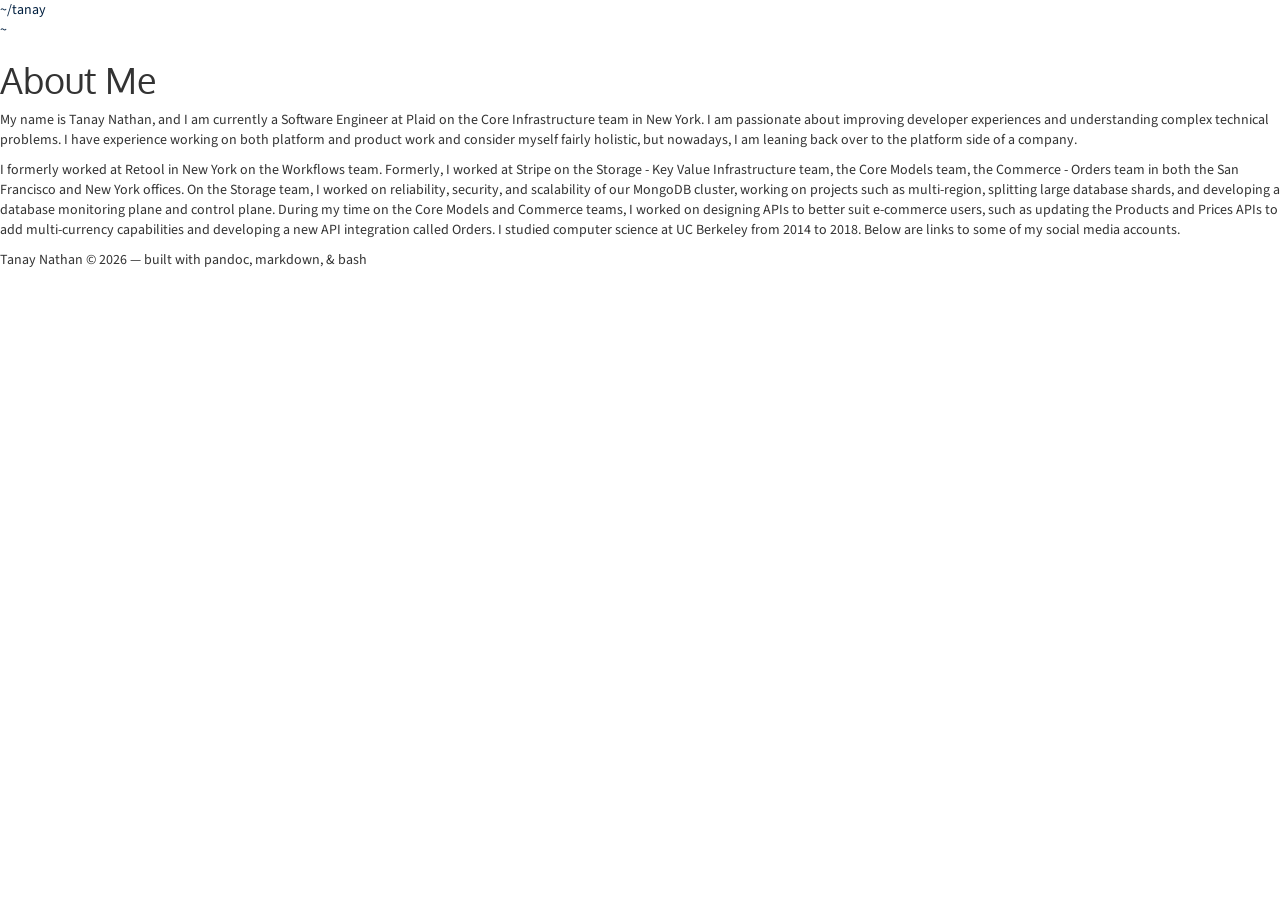
==== docs/index.html @ c1be7f2b "Switch to markdown format" ====
<!DOCTYPE html>
<html lang="en">
<head>
  <meta charset="UTF-8" />
  <meta name="viewport" content="width=device-width, initial-scale=1.0" />
  <title>Tanay Nathan</title>
  <link rel="stylesheet" href="/_colors.css" />
  <link rel="stylesheet" href="/style.css" />
</head>
<body>
  <header class="site-header">
    <a class="site-title" href="/">~/tanay</a>
    <nav class="site-nav">
      <a href="/"            class="active">~</a>
      <!-- <a href="/blog"    >blog</a> -->
      <!-- <a href="/projects">projects</a> -->
      <!-- <a href="/resume"  >resume</a> -->
    </nav>
  </header>

  <main class="content">
    
    <h1 id="about-me">About Me</h1>
    <p>My name is Tanay Nathan, and I am currently a Software Engineer
    at Plaid on the Core Infrastructure team in New York. I am
    passionate about improving developer experiences and understanding
    complex technical problems. I have experience working on both
    platform and product work and consider myself fairly holistic, but
    nowadays, I am leaning back over to the platform side of a
    company.</p>
    <p>I formerly worked at Retool in New York on the Workflows team.
    Formerly, I worked at Stripe on the Storage - Key Value
    Infrastructure team, the Core Models team, the Commerce - Orders
    team in both the San Francisco and New York offices. On the Storage
    team, I worked on reliability, security, and scalability of our
    MongoDB cluster, working on projects such as multi-region, splitting
    large database shards, and developing a database monitoring plane
    and control plane. During my time on the Core Models and Commerce
    teams, I worked on designing APIs to better suit e-commerce users,
    such as updating the Products and Prices APIs to add multi-currency
    capabilities and developing a new API integration called Orders. I
    studied computer science at UC Berkeley from 2014 to 2018. Below are
    links to some of my social media accounts.</p>
  </main>

  <footer class="site-footer">
    <span class="muted">Tanay Nathan &copy; 2026 — built with pandoc, markdown, &amp; bash</span>
  </footer>
</body>
</html>
---- _colors.css ----
/* Auto-generated by theme.sh — do not edit by hand */
/* Source: /Users/tanaythan/.config/ghostty/themes/harvest_sun */

:root {
  --color-background:          #e1dbcd;
  --color-foreground:          #2d2a28;
  --color-selection-bg:        #c8c2b4;
  --color-selection-fg:        #2d2a28;
  --color-cursor:              #d2ccbe;

  --color-0:  /* black          */  #e1dbcd;
  --color-1:  /* red            */  #c41d01;
  --color-2:  /* green          */  #4d7c3f;
  --color-3:  /* yellow         */  #8b5509;
  --color-4:  /* blue           */  #3a5683;
  --color-5:  /* magenta        */  #7d4d76;
  --color-6:  /* cyan           */  #287385;
  --color-7:  /* white          */  #625855;
  --color-8:  /* bright-black   */  #c3bdaf;
  --color-9:  /* bright-red     */  #e13e1e;
  --color-10:  /* bright-green   */  #587a30;
  --color-11:  /* bright-yellow  */  #a43d15;
  --color-12:  /* bright-blue    */  #5c6882;
  --color-13:  /* bright-magenta */  #b35980;
  --color-14:  /* bright-cyan    */  #488a7c;
  --color-15:  /* bright-white   */  #2d2a28;

  /* Semantic aliases — used by style.css */
  --color-accent:   var(--color-4);   /* blue  */
  --color-muted:    var(--color-8);   /* bright-black / comments */
  --color-success:  var(--color-2);   /* green */
  --color-error:    var(--color-1);   /* red   */
  --color-warning:  var(--color-3);   /* yellow */
}
---- style.css ----
@import url('https://fonts.googleapis.com/css?family=Oxygen|Source Sans Pro');
/*!
 * Default theme for Pingendo 
 * Homepage: http://pingendo.com  
 * Copyright 2015 Pingendo 
 * Licensed under MIT 
 * Based on Bootstrap v3.3.4
*/
/* Add custom CSS classes here 
 * 
 * img {
 *   box-shadow : 0px 0px 10px black !important;
 * }
*/
/*! normalize.css v3.0.2 | MIT License | git.io/normalize */
html {
  font-family: sans-serif;
  -ms-text-size-adjust: 100%;
  -webkit-text-size-adjust: 100%;
}
body {
  margin: 0;
}
article,
aside,
details,
figcaption,
figure,
footer,
header,
hgroup,
main,
menu,
nav,
section,
summary {
  display: block;
}
audio,
canvas,
progress,
video {
  display: inline-block;
  vertical-align: baseline;
}
audio:not([controls]) {
  display: none;
  height: 0;
}
[hidden],
template {
  display: none;
}
a {
  background-color: transparent;
}
a:active,
a:hover {
  outline: 0;
}
abbr[title] {
  border-bottom: 1px dotted;
}
b,
strong {
  font-weight: bold;
}
dfn {
  font-style: italic;
}
h1 {
  font-size: 2em;
  margin: 0.67em 0;
}
mark {
  background: #ff0;
  color: #000;
}
small {
  font-size: 80%;
}
sub,
sup {
  font-size: 75%;
  line-height: 0;
  position: relative;
  vertical-align: baseline;
}
sup {
  top: -0.5em;
}
sub {
  bottom: -0.25em;
}
img {
  border: 0;
}
svg:not(:root) {
  overflow: hidden;
}
figure {
  margin: 1em 40px;
}
hr {
  -moz-box-sizing: content-box;
  box-sizing: content-box;
  height: 0;
}
pre {
  overflow: auto;
}
code,
kbd,
pre,
samp {
  font-family: monospace, monospace;
  font-size: 1em;
}
button,
input,
optgroup,
select,
textarea {
  color: inherit;
  font: inherit;
  margin: 0;
}
button {
  overflow: visible;
}
button,
select {
  text-transform: none;
}
button,
html input[type="button"],
input[type="reset"],
input[type="submit"] {
  -webkit-appearance: button;
  cursor: pointer;
}
button[disabled],
html input[disabled] {
  cursor: default;
}
button::-moz-focus-inner,
input::-moz-focus-inner {
  border: 0;
  padding: 0;
}
input {
  line-height: normal;
}
input[type="checkbox"],
input[type="radio"] {
  box-sizing: border-box;
  padding: 0;
}
input[type="number"]::-webkit-inner-spin-button,
input[type="number"]::-webkit-outer-spin-button {
  height: auto;
}
input[type="search"] {
  -webkit-appearance: textfield;
  -moz-box-sizing: content-box;
  -webkit-box-sizing: content-box;
  box-sizing: content-box;
}
input[type="search"]::-webkit-search-cancel-button,
input[type="search"]::-webkit-search-decoration {
  -webkit-appearance: none;
}
fieldset {
  border: 1px solid #c0c0c0;
  margin: 0 2px;
  padding: 0.35em 0.625em 0.75em;
}
legend {
  border: 0;
  padding: 0;
}
textarea {
  overflow: auto;
}
optgroup {
  font-weight: bold;
}
table {
  border-collapse: collapse;
  border-spacing: 0;
}
td,
th {
  padding: 0;
}
/*! Source: https://github.com/h5bp/html5-boilerplate/blob/master/src/css/main.css */
@media print {
  *,
  *:before,
  *:after {
    background: transparent !important;
    color: #000 !important;
    box-shadow: none !important;
    text-shadow: none !important;
  }
  a,
  a:visited {
    text-decoration: underline;
  }
  a[href]:after {
    content: " (" attr(href) ")";
  }
  abbr[title]:after {
    content: " (" attr(title) ")";
  }
  a[href^="#"]:after,
  a[href^="javascript:"]:after {
    content: "";
  }
  pre,
  blockquote {
    border: 1px solid #999;
    page-break-inside: avoid;
  }
  thead {
    display: table-header-group;
  }
  tr,
  img {
    page-break-inside: avoid;
  }
  img {
    max-width: 100% !important;
  }
  p,
  h2,
  h3 {
    orphans: 3;
    widows: 3;
  }
  h2,
  h3 {
    page-break-after: avoid;
  }
  select {
    background: #fff !important;
  }
  .navbar {
    display: none;
  }
  .btn > .caret,
  .dropup > .btn > .caret {
    border-top-color: #000 !important;
  }
  .label {
    border: 1px solid #000;
  }
  .table {
    border-collapse: collapse !important;
  }
  .table td,
  .table th {
    background-color: #fff !important;
  }
  .table-bordered th,
  .table-bordered td {
    border: 1px solid #ddd !important;
  }
}
@font-face {
  font-family: 'Glyphicons Halflings';
  src: url('../fonts/glyphicons-halflings-regular.eot');
  src: url('../fonts/glyphicons-halflings-regular.eot?#iefix') format('embedded-opentype'), url('../fonts/glyphicons-halflings-regular.woff2') format('woff2'), url('../fonts/glyphicons-halflings-regular.woff') format('woff'), url('../fonts/glyphicons-halflings-regular.ttf') format('truetype'), url('../fonts/glyphicons-halflings-regular.svg#glyphicons_halflingsregular') format('svg');
}
.glyphicon {
  position: relative;
  top: 1px;
  display: inline-block;
  font-family: 'Glyphicons Halflings';
  font-style: normal;
  font-weight: normal;
  line-height: 1;
  -webkit-font-smoothing: antialiased;
  -moz-osx-font-smoothing: grayscale;
}
.glyphicon-asterisk:before {
  content: "\2a";
}
.glyphicon-plus:before {
  content: "\2b";
}
.glyphicon-euro:before,
.glyphicon-eur:before {
  content: "\20ac";
}
.glyphicon-minus:before {
  content: "\2212";
}
.glyphicon-cloud:before {
  content: "\2601";
}
.glyphicon-envelope:before {
  content: "\2709";
}
.glyphicon-pencil:before {
  content: "\270f";
}
.glyphicon-glass:before {
  content: "\e001";
}
.glyphicon-music:before {
  content: "\e002";
}
.glyphicon-search:before {
  content: "\e003";
}
.glyphicon-heart:before {
  content: "\e005";
}
.glyphicon-star:before {
  content: "\e006";
}
.glyphicon-star-empty:before {
  content: "\e007";
}
.glyphicon-user:before {
  content: "\e008";
}
.glyphicon-film:before {
  content: "\e009";
}
.glyphicon-th-large:before {
  content: "\e010";
}
.glyphicon-th:before {
  content: "\e011";
}
.glyphicon-th-list:before {
  content: "\e012";
}
.glyphicon-ok:before {
  content: "\e013";
}
.glyphicon-remove:before {
  content: "\e014";
}
.glyphicon-zoom-in:before {
  content: "\e015";
}
.glyphicon-zoom-out:before {
  content: "\e016";
}
.glyphicon-off:before {
  content: "\e017";
}
.glyphicon-signal:before {
  content: "\e018";
}
.glyphicon-cog:before {
  content: "\e019";
}
.glyphicon-trash:before {
  content: "\e020";
}
.glyphicon-home:before {
  content: "\e021";
}
.glyphicon-file:before {
  content: "\e022";
}
.glyphicon-time:before {
  content: "\e023";
}
.glyphicon-road:before {
  content: "\e024";
}
.glyphicon-download-alt:before {
  content: "\e025";
}
.glyphicon-download:before {
  content: "\e026";
}
.glyphicon-upload:before {
  content: "\e027";
}
.glyphicon-inbox:before {
  content: "\e028";
}
.glyphicon-play-circle:before {
  content: "\e029";
}
.glyphicon-repeat:before {
  content: "\e030";
}
.glyphicon-refresh:before {
  content: "\e031";
}
.glyphicon-list-alt:before {
  content: "\e032";
}
.glyphicon-lock:before {
  content: "\e033";
}
.glyphicon-flag:before {
  content: "\e034";
}
.glyphicon-headphones:before {
  content: "\e035";
}
.glyphicon-volume-off:before {
  content: "\e036";
}
.glyphicon-volume-down:before {
  content: "\e037";
}
.glyphicon-volume-up:before {
  content: "\e038";
}
.glyphicon-qrcode:before {
  content: "\e039";
}
.glyphicon-barcode:before {
  content: "\e040";
}
.glyphicon-tag:before {
  content: "\e041";
}
.glyphicon-tags:before {
  content: "\e042";
}
.glyphicon-book:before {
  content: "\e043";
}
.glyphicon-bookmark:before {
  content: "\e044";
}
.glyphicon-print:before {
  content: "\e045";
}
.glyphicon-camera:before {
  content: "\e046";
}
.glyphicon-font:before {
  content: "\e047";
}
.glyphicon-bold:before {
  content: "\e048";
}
.glyphicon-italic:before {
  content: "\e049";
}
.glyphicon-text-height:before {
  content: "\e050";
}
.glyphicon-text-width:before {
  content: "\e051";
}
.glyphicon-align-left:before {
  content: "\e052";
}
.glyphicon-align-center:before {
  content: "\e053";
}
.glyphicon-align-right:before {
  content: "\e054";
}
.glyphicon-align-justify:before {
  content: "\e055";
}
.glyphicon-list:before {
  content: "\e056";
}
.glyphicon-indent-left:before {
  content: "\e057";
}
.glyphicon-indent-right:before {
  content: "\e058";
}
.glyphicon-facetime-video:before {
  content: "\e059";
}
.glyphicon-picture:before {
  content: "\e060";
}
.glyphicon-map-marker:before {
  content: "\e062";
}
.glyphicon-adjust:before {
  content: "\e063";
}
.glyphicon-tint:before {
  content: "\e064";
}
.glyphicon-edit:before {
  content: "\e065";
}
.glyphicon-share:before {
  content: "\e066";
}
.glyphicon-check:before {
  content: "\e067";
}
.glyphicon-move:before {
  content: "\e068";
}
.glyphicon-step-backward:before {
  content: "\e069";
}
.glyphicon-fast-backward:before {
  content: "\e070";
}
.glyphicon-backward:before {
  content: "\e071";
}
.glyphicon-play:before {
  content: "\e072";
}
.glyphicon-pause:before {
  content: "\e073";
}
.glyphicon-stop:before {
  content: "\e074";
}
.glyphicon-forward:before {
  content: "\e075";
}
.glyphicon-fast-forward:before {
  content: "\e076";
}
.glyphicon-step-forward:before {
  content: "\e077";
}
.glyphicon-eject:before {
  content: "\e078";
}
.glyphicon-chevron-left:before {
  content: "\e079";
}
.glyphicon-chevron-right:before {
  content: "\e080";
}
.glyphicon-plus-sign:before {
  content: "\e081";
}
.glyphicon-minus-sign:before {
  content: "\e082";
}
.glyphicon-remove-sign:before {
  content: "\e083";
}
.glyphicon-ok-sign:before {
  content: "\e084";
}
.glyphicon-question-sign:before {
  content: "\e085";
}
.glyphicon-info-sign:before {
  content: "\e086";
}
.glyphicon-screenshot:before {
  content: "\e087";
}
.glyphicon-remove-circle:before {
  content: "\e088";
}
.glyphicon-ok-circle:before {
  content: "\e089";
}
.glyphicon-ban-circle:before {
  content: "\e090";
}
.glyphicon-arrow-left:before {
  content: "\e091";
}
.glyphicon-arrow-right:before {
  content: "\e092";
}
.glyphicon-arrow-up:before {
  content: "\e093";
}
.glyphicon-arrow-down:before {
  content: "\e094";
}
.glyphicon-share-alt:before {
  content: "\e095";
}
.glyphicon-resize-full:before {
  content: "\e096";
}
.glyphicon-resize-small:before {
  content: "\e097";
}
.glyphicon-exclamation-sign:before {
  content: "\e101";
}
.glyphicon-gift:before {
  content: "\e102";
}
.glyphicon-leaf:before {
  content: "\e103";
}
.glyphicon-fire:before {
  content: "\e104";
}
.glyphicon-eye-open:before {
  content: "\e105";
}
.glyphicon-eye-close:before {
  content: "\e106";
}
.glyphicon-warning-sign:before {
  content: "\e107";
}
.glyphicon-plane:before {
  content: "\e108";
}
.glyphicon-calendar:before {
  content: "\e109";
}
.glyphicon-random:before {
  content: "\e110";
}
.glyphicon-comment:before {
  content: "\e111";
}
.glyphicon-magnet:before {
  content: "\e112";
}
.glyphicon-chevron-up:before {
  content: "\e113";
}
.glyphicon-chevron-down:before {
  content: "\e114";
}
.glyphicon-retweet:before {
  content: "\e115";
}
.glyphicon-shopping-cart:before {
  content: "\e116";
}
.glyphicon-folder-close:before {
  content: "\e117";
}
.glyphicon-folder-open:before {
  content: "\e118";
}
.glyphicon-resize-vertical:before {
  content: "\e119";
}
.glyphicon-resize-horizontal:before {
  content: "\e120";
}
.glyphicon-hdd:before {
  content: "\e121";
}
.glyphicon-bullhorn:before {
  content: "\e122";
}
.glyphicon-bell:before {
  content: "\e123";
}
.glyphicon-certificate:before {
  content: "\e124";
}
.glyphicon-thumbs-up:before {
  content: "\e125";
}
.glyphicon-thumbs-down:before {
  content: "\e126";
}
.glyphicon-hand-right:before {
  content: "\e127";
}
.glyphicon-hand-left:before {
  content: "\e128";
}
.glyphicon-hand-up:before {
  content: "\e129";
}
.glyphicon-hand-down:before {
  content: "\e130";
}
.glyphicon-circle-arrow-right:before {
  content: "\e131";
}
.glyphicon-circle-arrow-left:before {
  content: "\e132";
}
.glyphicon-circle-arrow-up:before {
  content: "\e133";
}
.glyphicon-circle-arrow-down:before {
  content: "\e134";
}
.glyphicon-globe:before {
  content: "\e135";
}
.glyphicon-wrench:before {
  content: "\e136";
}
.glyphicon-tasks:before {
  content: "\e137";
}
.glyphicon-filter:before {
  content: "\e138";
}
.glyphicon-briefcase:before {
  content: "\e139";
}
.glyphicon-fullscreen:before {
  content: "\e140";
}
.glyphicon-dashboard:before {
  content: "\e141";
}
.glyphicon-paperclip:before {
  content: "\e142";
}
.glyphicon-heart-empty:before {
  content: "\e143";
}
.glyphicon-link:before {
  content: "\e144";
}
.glyphicon-phone:before {
  content: "\e145";
}
.glyphicon-pushpin:before {
  content: "\e146";
}
.glyphicon-usd:before {
  content: "\e148";
}
.glyphicon-gbp:before {
  content: "\e149";
}
.glyphicon-sort:before {
  content: "\e150";
}
.glyphicon-sort-by-alphabet:before {
  content: "\e151";
}
.glyphicon-sort-by-alphabet-alt:before {
  content: "\e152";
}
.glyphicon-sort-by-order:before {
  content: "\e153";
}
.glyphicon-sort-by-order-alt:before {
  content: "\e154";
}
.glyphicon-sort-by-attributes:before {
  content: "\e155";
}
.glyphicon-sort-by-attributes-alt:before {
  content: "\e156";
}
.glyphicon-unchecked:before {
  content: "\e157";
}
.glyphicon-expand:before {
  content: "\e158";
}
.glyphicon-collapse-down:before {
  content: "\e159";
}
.glyphicon-collapse-up:before {
  content: "\e160";
}
.glyphicon-log-in:before {
  content: "\e161";
}
.glyphicon-flash:before {
  content: "\e162";
}
.glyphicon-log-out:before {
  content: "\e163";
}
.glyphicon-new-window:before {
  content: "\e164";
}
.glyphicon-record:before {
  content: "\e165";
}
.glyphicon-save:before {
  content: "\e166";
}
.glyphicon-open:before {
  content: "\e167";
}
.glyphicon-saved:before {
  content: "\e168";
}
.glyphicon-import:before {
  content: "\e169";
}
.glyphicon-export:before {
  content: "\e170";
}
.glyphicon-send:before {
  content: "\e171";
}
.glyphicon-floppy-disk:before {
  content: "\e172";
}
.glyphicon-floppy-saved:before {
  content: "\e173";
}
.glyphicon-floppy-remove:before {
  content: "\e174";
}
.glyphicon-floppy-save:before {
  content: "\e175";
}
.glyphicon-floppy-open:before {
  content: "\e176";
}
.glyphicon-credit-card:before {
  content: "\e177";
}
.glyphicon-transfer:before {
  content: "\e178";
}
.glyphicon-cutlery:before {
  content: "\e179";
}
.glyphicon-header:before {
  content: "\e180";
}
.glyphicon-compressed:before {
  content: "\e181";
}
.glyphicon-earphone:before {
  content: "\e182";
}
.glyphicon-phone-alt:before {
  content: "\e183";
}
.glyphicon-tower:before {
  content: "\e184";
}
.glyphicon-stats:before {
  content: "\e185";
}
.glyphicon-sd-video:before {
  content: "\e186";
}
.glyphicon-hd-video:before {
  content: "\e187";
}
.glyphicon-subtitles:before {
  content: "\e188";
}
.glyphicon-sound-stereo:before {
  content: "\e189";
}
.glyphicon-sound-dolby:before {
  content: "\e190";
}
.glyphicon-sound-5-1:before {
  content: "\e191";
}
.glyphicon-sound-6-1:before {
  content: "\e192";
}
.glyphicon-sound-7-1:before {
  content: "\e193";
}
.glyphicon-copyright-mark:before {
  content: "\e194";
}
.glyphicon-registration-mark:before {
  content: "\e195";
}
.glyphicon-cloud-download:before {
  content: "\e197";
}
.glyphicon-cloud-upload:before {
  content: "\e198";
}
.glyphicon-tree-conifer:before {
  content: "\e199";
}
.glyphicon-tree-deciduous:before {
  content: "\e200";
}
.glyphicon-cd:before {
  content: "\e201";
}
.glyphicon-save-file:before {
  content: "\e202";
}
.glyphicon-open-file:before {
  content: "\e203";
}
.glyphicon-level-up:before {
  content: "\e204";
}
.glyphicon-copy:before {
  content: "\e205";
}
.glyphicon-paste:before {
  content: "\e206";
}
.glyphicon-alert:before {
  content: "\e209";
}
.glyphicon-equalizer:before {
  content: "\e210";
}
.glyphicon-king:before {
  content: "\e211";
}
.glyphicon-queen:before {
  content: "\e212";
}
.glyphicon-pawn:before {
  content: "\e213";
}
.glyphicon-bishop:before {
  content: "\e214";
}
.glyphicon-knight:before {
  content: "\e215";
}
.glyphicon-baby-formula:before {
  content: "\e216";
}
.glyphicon-tent:before {
  content: "\26fa";
}
.glyphicon-blackboard:before {
  content: "\e218";
}
.glyphicon-bed:before {
  content: "\e219";
}
.glyphicon-apple:before {
  content: "\f8ff";
}
.glyphicon-erase:before {
  content: "\e221";
}
.glyphicon-hourglass:before {
  content: "\231b";
}
.glyphicon-lamp:before {
  content: "\e223";
}
.glyphicon-duplicate:before {
  content: "\e224";
}
.glyphicon-piggy-bank:before {
  content: "\e225";
}
.glyphicon-scissors:before {
  content: "\e226";
}
.glyphicon-bitcoin:before {
  content: "\e227";
}
.glyphicon-btc:before {
  content: "\e227";
}
.glyphicon-xbt:before {
  content: "\e227";
}
.glyphicon-yen:before {
  content: "\00a5";
}
.glyphicon-jpy:before {
  content: "\00a5";
}
.glyphicon-ruble:before {
  content: "\20bd";
}
.glyphicon-rub:before {
  content: "\20bd";
}
.glyphicon-scale:before {
  content: "\e230";
}
.glyphicon-ice-lolly:before {
  content: "\e231";
}
.glyphicon-ice-lolly-tasted:before {
  content: "\e232";
}
.glyphicon-education:before {
  content: "\e233";
}
.glyphicon-option-horizontal:before {
  content: "\e234";
}
.glyphicon-option-vertical:before {
  content: "\e235";
}
.glyphicon-menu-hamburger:before {
  content: "\e236";
}
.glyphicon-modal-window:before {
  content: "\e237";
}
.glyphicon-oil:before {
  content: "\e238";
}
.glyphicon-grain:before {
  content: "\e239";
}
.glyphicon-sunglasses:before {
  content: "\e240";
}
.glyphicon-text-size:before {
  content: "\e241";
}
.glyphicon-text-color:before {
  content: "\e242";
}
.glyphicon-text-background:before {
  content: "\e243";
}
.glyphicon-object-align-top:before {
  content: "\e244";
}
.glyphicon-object-align-bottom:before {
  content: "\e245";
}
.glyphicon-object-align-horizontal:before {
  content: "\e246";
}
.glyphicon-object-align-left:before {
  content: "\e247";
}
.glyphicon-object-align-vertical:before {
  content: "\e248";
}
.glyphicon-object-align-right:before {
  content: "\e249";
}
.glyphicon-triangle-right:before {
  content: "\e250";
}
.glyphicon-triangle-left:before {
  content: "\e251";
}
.glyphicon-triangle-bottom:before {
  content: "\e252";
}
.glyphicon-triangle-top:before {
  content: "\e253";
}
.glyphicon-console:before {
  content: "\e254";
}
.glyphicon-superscript:before {
  content: "\e255";
}
.glyphicon-subscript:before {
  content: "\e256";
}
.glyphicon-menu-left:before {
  content: "\e257";
}
.glyphicon-menu-right:before {
  content: "\e258";
}
.glyphicon-menu-down:before {
  content: "\e259";
}
.glyphicon-menu-up:before {
  content: "\e260";
}
* {
  -webkit-box-sizing: border-box;
  -moz-box-sizing: border-box;
  box-sizing: border-box;
}
*:before,
*:after {
  -webkit-box-sizing: border-box;
  -moz-box-sizing: border-box;
  box-sizing: border-box;
}
html {
  font-size: 10px;
  -webkit-tap-highlight-color: rgba(0, 0, 0, 0);
}
body {
  font-family: Source Sans Pro;
  font-size: 14px;
  line-height: 1.42857143;
  color: #333333;
  background-color: #ffffff;
}
input,
button,
select,
textarea {
  font-family: inherit;
  font-size: inherit;
  line-height: inherit;
}
a {
  color: #001f3f;
  text-decoration: none;
}
a:hover,
a:focus {
  color: #000000;
  text-decoration: underline;
}
a:focus {
  outline: thin dotted;
  outline: 5px auto -webkit-focus-ring-color;
  outline-offset: -2px;
}
figure {
  margin: 0;
}
img {
  vertical-align: middle;
}
.img-responsive,
.thumbnail > img,
.thumbnail a > img,
.carousel-inner > .item > img,
.carousel-inner > .item > a > img {
  display: block;
  max-width: 100%;
  height: auto;
}
.img-rounded {
  border-radius: 5px;
}
.img-thumbnail {
  padding: 4px;
  line-height: 1.42857143;
  background-color: #ffffff;
  border: 1px solid #dddddd;
  border-radius: 4px;
  -webkit-transition: all 0.2s ease-in-out;
  -o-transition: all 0.2s ease-in-out;
  transition: all 0.2s ease-in-out;
  display: inline-block;
  max-width: 100%;
  height: auto;
}
.img-circle {
  border-radius: 50%;
}
hr {
  margin-top: 20px;
  margin-bottom: 20px;
  border: 0;
  border-top: 1px solid #eeeeee;
}
.sr-only {
  position: absolute;
  width: 1px;
  height: 1px;
  margin: -1px;
  padding: 0;
  overflow: hidden;
  clip: rect(0, 0, 0, 0);
  border: 0;
}
.sr-only-focusable:active,
.sr-only-focusable:focus {
  position: static;
  width: auto;
  height: auto;
  margin: 0;
  overflow: visible;
  clip: auto;
}
[role="button"] {
  cursor: pointer;
}
h1,
h2,
h3,
h4,
h5,
h6,
.h1,
.h2,
.h3,
.h4,
.h5,
.h6 {
  font-family: Oxygen;
  font-weight: 500;
  line-height: 1.1;
  color: inherit;
}
h1 small,
h2 small,
h3 small,
h4 small,
h5 small,
h6 small,
.h1 small,
.h2 small,
.h3 small,
.h4 small,
.h5 small,
.h6 small,
h1 .small,
h2 .small,
h3 .small,
h4 .small,
h5 .small,
h6 .small,
.h1 .small,
.h2 .small,
.h3 .small,
.h4 .small,
.h5 .small,
.h6 .small {
  font-weight: normal;
  line-height: 1;
  color: #777777;
}
h1,
.h1,
h2,
.h2,
h3,
.h3 {
  margin-top: 20px;
  margin-bottom: 10px;
}
h1 small,
.h1 small,
h2 small,
.h2 small,
h3 small,
.h3 small,
h1 .small,
.h1 .small,
h2 .small,
.h2 .small,
h3 .small,
.h3 .small {
  font-size: 65%;
}
h4,
.h4,
h5,
.h5,
h6,
.h6 {
  margin-top: 10px;
  margin-bottom: 10px;
}
h4 small,
.h4 small,
h5 small,
.h5 small,
h6 small,
.h6 small,
h4 .small,
.h4 .small,
h5 .small,
.h5 .small,
h6 .small,
.h6 .small {
  font-size: 75%;
}
h1,
.h1 {
  font-size: 36px;
}
h2,
.h2 {
  font-size: 30px;
}
h3,
.h3 {
  font-size: 24px;
}
h4,
.h4 {
  font-size: 18px;
}
h5,
.h5 {
  font-size: 14px;
}
h6,
.h6 {
  font-size: 12px;
}
p {
  margin: 0 0 10px;
}
.lead {
  margin-bottom: 20px;
  font-size: 16px;
  font-weight: 300;
  line-height: 1.4;
}
@media (min-width: 768px) {
  .lead {
    font-size: 21px;
  }
}
small,
.small {
  font-size: 85%;
}
mark,
.mark {
  background-color: #f8d9ac;
  padding: .2em;
}
.text-left {
  text-align: left;
}
.text-right {
  text-align: right;
}
.text-center {
  text-align: center;
}
.text-justify {
  text-align: justify;
}
.text-nowrap {
  white-space: nowrap;
}
.text-lowercase {
  text-transform: lowercase;
}
.text-uppercase {
  text-transform: uppercase;
}
.text-capitalize {
  text-transform: capitalize;
}
.text-muted {
  color: #777777;
}
.text-primary {
  color: #001f3f;
}
a.text-primary:hover {
  color: #00060c;
}
.text-success {
  color: #5cb85c;
}
a.text-success:hover {
  color: #449d44;
}
.text-info {
  color: #1a3959;
}
a.text-info:hover {
  color: #0e2032;
}
.text-warning {
  color: #f0ad4e;
}
a.text-warning:hover {
  color: #ec971f;
}
.text-danger {
  color: #d9534f;
}
a.text-danger:hover {
  color: #c9302c;
}
.bg-primary {
  color: #fff;
  background-color: #001f3f;
}
a.bg-primary:hover {
  background-color: #00060c;
}
.bg-success {
  background-color: #a3d7a3;
}
a.bg-success:hover {
  background-color: #80c780;
}
.bg-info {
  background-color: #316ca8;
}
a.bg-info:hover {
  background-color: #265280;
}
.bg-warning {
  background-color: #f8d9ac;
}
a.bg-warning:hover {
  background-color: #f4c37d;
}
.bg-danger {
  background-color: #eba5a3;
}
a.bg-danger:hover {
  background-color: #e27c79;
}
.page-header {
  padding-bottom: 9px;
  margin: 40px 0 20px;
  border-bottom: 1px solid #eeeeee;
}
ul,
ol {
  margin-top: 0;
  margin-bottom: 10px;
}
ul ul,
ol ul,
ul ol,
ol ol {
  margin-bottom: 0;
}
.list-unstyled {
  padding-left: 0;
  list-style: none;
}
.list-inline {
  padding-left: 0;
  list-style: none;
  margin-left: -5px;
}
.list-inline > li {
  display: inline-block;
  padding-left: 5px;
  padding-right: 5px;
}
dl {
  margin-top: 0;
  margin-bottom: 20px;
}
dt,
dd {
  line-height: 1.42857143;
}
dt {
  font-weight: bold;
}
dd {
  margin-left: 0;
}
@media (min-width: 768px) {
  .dl-horizontal dt {
    float: left;
    width: 160px;
    clear: left;
    text-align: right;
    overflow: hidden;
    text-overflow: ellipsis;
    white-space: nowrap;
  }
  .dl-horizontal dd {
    margin-left: 180px;
  }
}
abbr[title],
abbr[data-original-title] {
  cursor: help;
  border-bottom: 1px dotted #777777;
}
.initialism {
  font-size: 90%;
  text-transform: uppercase;
}
blockquote {
  padding: 10px 20px;
  margin: 0 0 20px;
  font-size: 17.5px;
  border-left: 5px solid #eeeeee;
}
blockquote p:last-child,
blockquote ul:last-child,
blockquote ol:last-child {
  margin-bottom: 0;
}
blockquote footer,
blockquote small,
blockquote .small {
  display: block;
  font-size: 80%;
  line-height: 1.42857143;
  color: #777777;
}
blockquote footer:before,
blockquote small:before,
blockquote .small:before {
  content: '\2014 \00A0';
}
.blockquote-reverse,
blockquote.pull-right {
  padding-right: 15px;
  padding-left: 0;
  border-right: 5px solid #eeeeee;
  border-left: 0;
  text-align: right;
}
.blockquote-reverse footer:before,
blockquote.pull-right footer:before,
.blockquote-reverse small:before,
blockquote.pull-right small:before,
.blockquote-reverse .small:before,
blockquote.pull-right .small:before {
  content: '';
}
.blockquote-reverse footer:after,
blockquote.pull-right footer:after,
.blockquote-reverse small:after,
blockquote.pull-right small:after,
.blockquote-reverse .small:after,
blockquote.pull-right .small:after {
  content: '\00A0 \2014';
}
address {
  margin-bottom: 20px;
  font-style: normal;
  line-height: 1.42857143;
}
code,
kbd,
pre,
samp {
  font-family: Menlo, Monaco, Consolas, "Courier New", monospace;
}
code {
  padding: 2px 4px;
  font-size: 90%;
  color: #c7254e;
  background-color: #f9f2f4;
  border-radius: 4px;
}
kbd {
  padding: 2px 4px;
  font-size: 90%;
  color: #ffffff;
  background-color: #333333;
  border-radius: 2px;
  box-shadow: inset 0 -1px 0 rgba(0, 0, 0, 0.25);
}
kbd kbd {
  padding: 0;
  font-size: 100%;
  font-weight: bold;
  box-shadow: none;
}
pre {
  display: block;
  padding: 9.5px;
  margin: 0 0 10px;
  font-size: 13px;
  line-height: 1.42857143;
  word-break: break-all;
  word-wrap: break-word;
  color: #333333;
  background-color: #f5f5f5;
  border: 1px solid #cccccc;
  border-radius: 4px;
}
pre code {
  padding: 0;
  font-size: inherit;
  color: inherit;
  white-space: pre-wrap;
  background-color: transparent;
  border-radius: 0;
}
.pre-scrollable {
  max-height: 340px;
  overflow-y: scroll;
}
.container {
  margin-right: auto;
  margin-left: auto;
  padding-left: 15px;
  padding-right: 15px;
}
@media (min-width: 768px) {
  .container {
    width: 750px;
  }
}
@media (min-width: 992px) {
  .container {
    width: 970px;
  }
}
@media (min-width: 1200px) {
  .container {
    width: 1170px;
  }
}
.container-fluid {
  margin-right: auto;
  margin-left: auto;
  padding-left: 15px;
  padding-right: 15px;
}
.row {
  margin-left: -15px;
  margin-right: -15px;
}
.col-xs-1, .col-sm-1, .col-md-1, .col-lg-1, .col-xs-2, .col-sm-2, .col-md-2, .col-lg-2, .col-xs-3, .col-sm-3, .col-md-3, .col-lg-3, .col-xs-4, .col-sm-4, .col-md-4, .col-lg-4, .col-xs-5, .col-sm-5, .col-md-5, .col-lg-5, .col-xs-6, .col-sm-6, .col-md-6, .col-lg-6, .col-xs-7, .col-sm-7, .col-md-7, .col-lg-7, .col-xs-8, .col-sm-8, .col-md-8, .col-lg-8, .col-xs-9, .col-sm-9, .col-md-9, .col-lg-9, .col-xs-10, .col-sm-10, .col-md-10, .col-lg-10, .col-xs-11, .col-sm-11, .col-md-11, .col-lg-11, .col-xs-12, .col-sm-12, .col-md-12, .col-lg-12 {
  position: relative;
  min-height: 1px;
  padding-left: 15px;
  padding-right: 15px;
}
.col-xs-1, .col-xs-2, .col-xs-3, .col-xs-4, .col-xs-5, .col-xs-6, .col-xs-7, .col-xs-8, .col-xs-9, .col-xs-10, .col-xs-11, .col-xs-12 {
  float: left;
}
.col-xs-12 {
  width: 100%;
}
.col-xs-11 {
  width: 91.66666667%;
}
.col-xs-10 {
  width: 83.33333333%;
}
.col-xs-9 {
  width: 75%;
}
.col-xs-8 {
  width: 66.66666667%;
}
.col-xs-7 {
  width: 58.33333333%;
}
.col-xs-6 {
  width: 50%;
}
.col-xs-5 {
  width: 41.66666667%;
}
.col-xs-4 {
  width: 33.33333333%;
}
.col-xs-3 {
  width: 25%;
}
.col-xs-2 {
  width: 16.66666667%;
}
.col-xs-1 {
  width: 8.33333333%;
}
.col-xs-pull-12 {
  right: 100%;
}
.col-xs-pull-11 {
  right: 91.66666667%;
}
.col-xs-pull-10 {
  right: 83.33333333%;
}
.col-xs-pull-9 {
  right: 75%;
}
.col-xs-pull-8 {
  right: 66.66666667%;
}
.col-xs-pull-7 {
  right: 58.33333333%;
}
.col-xs-pull-6 {
  right: 50%;
}
.col-xs-pull-5 {
  right: 41.66666667%;
}
.col-xs-pull-4 {
  right: 33.33333333%;
}
.col-xs-pull-3 {
  right: 25%;
}
.col-xs-pull-2 {
  right: 16.66666667%;
}
.col-xs-pull-1 {
  right: 8.33333333%;
}
.col-xs-pull-0 {
  right: auto;
}
.col-xs-push-12 {
  left: 100%;
}
.col-xs-push-11 {
  left: 91.66666667%;
}
.col-xs-push-10 {
  left: 83.33333333%;
}
.col-xs-push-9 {
  left: 75%;
}
.col-xs-push-8 {
  left: 66.66666667%;
}
.col-xs-push-7 {
  left: 58.33333333%;
}
.col-xs-push-6 {
  left: 50%;
}
.col-xs-push-5 {
  left: 41.66666667%;
}
.col-xs-push-4 {
  left: 33.33333333%;
}
.col-xs-push-3 {
  left: 25%;
}
.col-xs-push-2 {
  left: 16.66666667%;
}
.col-xs-push-1 {
  left: 8.33333333%;
}
.col-xs-push-0 {
  left: auto;
}
.col-xs-offset-12 {
  margin-left: 100%;
}
.col-xs-offset-11 {
  margin-left: 91.66666667%;
}
.col-xs-offset-10 {
  margin-left: 83.33333333%;
}
.col-xs-offset-9 {
  margin-left: 75%;
}
.col-xs-offset-8 {
  margin-left: 66.66666667%;
}
.col-xs-offset-7 {
  margin-left: 58.33333333%;
}
.col-xs-offset-6 {
  margin-left: 50%;
}
.col-xs-offset-5 {
  margin-left: 41.66666667%;
}
.col-xs-offset-4 {
  margin-left: 33.33333333%;
}
.col-xs-offset-3 {
  margin-left: 25%;
}
.col-xs-offset-2 {
  margin-left: 16.66666667%;
}
.col-xs-offset-1 {
  margin-left: 8.33333333%;
}
.col-xs-offset-0 {
  margin-left: 0%;
}
@media (min-width: 768px) {
  .col-sm-1, .col-sm-2, .col-sm-3, .col-sm-4, .col-sm-5, .col-sm-6, .col-sm-7, .col-sm-8, .col-sm-9, .col-sm-10, .col-sm-11, .col-sm-12 {
    float: left;
  }
  .col-sm-12 {
    width: 100%;
  }
  .col-sm-11 {
    width: 91.66666667%;
  }
  .col-sm-10 {
    width: 83.33333333%;
  }
  .col-sm-9 {
    width: 75%;
  }
  .col-sm-8 {
    width: 66.66666667%;
  }
  .col-sm-7 {
    width: 58.33333333%;
  }
  .col-sm-6 {
    width: 50%;
  }
  .col-sm-5 {
    width: 41.66666667%;
  }
  .col-sm-4 {
    width: 33.33333333%;
  }
  .col-sm-3 {
    width: 25%;
  }
  .col-sm-2 {
    width: 16.66666667%;
  }
  .col-sm-1 {
    width: 8.33333333%;
  }
  .col-sm-pull-12 {
    right: 100%;
  }
  .col-sm-pull-11 {
    right: 91.66666667%;
  }
  .col-sm-pull-10 {
    right: 83.33333333%;
  }
  .col-sm-pull-9 {
    right: 75%;
  }
  .col-sm-pull-8 {
    right: 66.66666667%;
  }
  .col-sm-pull-7 {
    right: 58.33333333%;
  }
  .col-sm-pull-6 {
    right: 50%;
  }
  .col-sm-pull-5 {
    right: 41.66666667%;
  }
  .col-sm-pull-4 {
    right: 33.33333333%;
  }
  .col-sm-pull-3 {
    right: 25%;
  }
  .col-sm-pull-2 {
    right: 16.66666667%;
  }
  .col-sm-pull-1 {
    right: 8.33333333%;
  }
  .col-sm-pull-0 {
    right: auto;
  }
  .col-sm-push-12 {
    left: 100%;
  }
  .col-sm-push-11 {
    left: 91.66666667%;
  }
  .col-sm-push-10 {
    left: 83.33333333%;
  }
  .col-sm-push-9 {
    left: 75%;
  }
  .col-sm-push-8 {
    left: 66.66666667%;
  }
  .col-sm-push-7 {
    left: 58.33333333%;
  }
  .col-sm-push-6 {
    left: 50%;
  }
  .col-sm-push-5 {
    left: 41.66666667%;
  }
  .col-sm-push-4 {
    left: 33.33333333%;
  }
  .col-sm-push-3 {
    left: 25%;
  }
  .col-sm-push-2 {
    left: 16.66666667%;
  }
  .col-sm-push-1 {
    left: 8.33333333%;
  }
  .col-sm-push-0 {
    left: auto;
  }
  .col-sm-offset-12 {
    margin-left: 100%;
  }
  .col-sm-offset-11 {
    margin-left: 91.66666667%;
  }
  .col-sm-offset-10 {
    margin-left: 83.33333333%;
  }
  .col-sm-offset-9 {
    margin-left: 75%;
  }
  .col-sm-offset-8 {
    margin-left: 66.66666667%;
  }
  .col-sm-offset-7 {
    margin-left: 58.33333333%;
  }
  .col-sm-offset-6 {
    margin-left: 50%;
  }
  .col-sm-offset-5 {
    margin-left: 41.66666667%;
  }
  .col-sm-offset-4 {
    margin-left: 33.33333333%;
  }
  .col-sm-offset-3 {
    margin-left: 25%;
  }
  .col-sm-offset-2 {
    margin-left: 16.66666667%;
  }
  .col-sm-offset-1 {
    margin-left: 8.33333333%;
  }
  .col-sm-offset-0 {
    margin-left: 0%;
  }
}
@media (min-width: 992px) {
  .col-md-1, .col-md-2, .col-md-3, .col-md-4, .col-md-5, .col-md-6, .col-md-7, .col-md-8, .col-md-9, .col-md-10, .col-md-11, .col-md-12 {
    float: left;
  }
  .col-md-12 {
    width: 100%;
  }
  .col-md-11 {
    width: 91.66666667%;
  }
  .col-md-10 {
    width: 83.33333333%;
  }
  .col-md-9 {
    width: 75%;
  }
  .col-md-8 {
    width: 66.66666667%;
  }
  .col-md-7 {
    width: 58.33333333%;
  }
  .col-md-6 {
    width: 50%;
  }
  .col-md-5 {
    width: 41.66666667%;
  }
  .col-md-4 {
    width: 33.33333333%;
  }
  .col-md-3 {
    width: 25%;
  }
  .col-md-2 {
    width: 16.66666667%;
  }
  .col-md-1 {
    width: 8.33333333%;
  }
  .col-md-pull-12 {
    right: 100%;
  }
  .col-md-pull-11 {
    right: 91.66666667%;
  }
  .col-md-pull-10 {
    right: 83.33333333%;
  }
  .col-md-pull-9 {
    right: 75%;
  }
  .col-md-pull-8 {
    right: 66.66666667%;
  }
  .col-md-pull-7 {
    right: 58.33333333%;
  }
  .col-md-pull-6 {
    right: 50%;
  }
  .col-md-pull-5 {
    right: 41.66666667%;
  }
  .col-md-pull-4 {
    right: 33.33333333%;
  }
  .col-md-pull-3 {
    right: 25%;
  }
  .col-md-pull-2 {
    right: 16.66666667%;
  }
  .col-md-pull-1 {
    right: 8.33333333%;
  }
  .col-md-pull-0 {
    right: auto;
  }
  .col-md-push-12 {
    left: 100%;
  }
  .col-md-push-11 {
    left: 91.66666667%;
  }
  .col-md-push-10 {
    left: 83.33333333%;
  }
  .col-md-push-9 {
    left: 75%;
  }
  .col-md-push-8 {
    left: 66.66666667%;
  }
  .col-md-push-7 {
    left: 58.33333333%;
  }
  .col-md-push-6 {
    left: 50%;
  }
  .col-md-push-5 {
    left: 41.66666667%;
  }
  .col-md-push-4 {
    left: 33.33333333%;
  }
  .col-md-push-3 {
    left: 25%;
  }
  .col-md-push-2 {
    left: 16.66666667%;
  }
  .col-md-push-1 {
    left: 8.33333333%;
  }
  .col-md-push-0 {
    left: auto;
  }
  .col-md-offset-12 {
    margin-left: 100%;
  }
  .col-md-offset-11 {
    margin-left: 91.66666667%;
  }
  .col-md-offset-10 {
    margin-left: 83.33333333%;
  }
  .col-md-offset-9 {
    margin-left: 75%;
  }
  .col-md-offset-8 {
    margin-left: 66.66666667%;
  }
  .col-md-offset-7 {
    margin-left: 58.33333333%;
  }
  .col-md-offset-6 {
    margin-left: 50%;
  }
  .col-md-offset-5 {
    margin-left: 41.66666667%;
  }
  .col-md-offset-4 {
    margin-left: 33.33333333%;
  }
  .col-md-offset-3 {
    margin-left: 25%;
  }
  .col-md-offset-2 {
    margin-left: 16.66666667%;
  }
  .col-md-offset-1 {
    margin-left: 8.33333333%;
  }
  .col-md-offset-0 {
    margin-left: 0%;
  }
}
@media (min-width: 1200px) {
  .col-lg-1, .col-lg-2, .col-lg-3, .col-lg-4, .col-lg-5, .col-lg-6, .col-lg-7, .col-lg-8, .col-lg-9, .col-lg-10, .col-lg-11, .col-lg-12 {
    float: left;
  }
  .col-lg-12 {
    width: 100%;
  }
  .col-lg-11 {
    width: 91.66666667%;
  }
  .col-lg-10 {
    width: 83.33333333%;
  }
  .col-lg-9 {
    width: 75%;
  }
  .col-lg-8 {
    width: 66.66666667%;
  }
  .col-lg-7 {
    width: 58.33333333%;
  }
  .col-lg-6 {
    width: 50%;
  }
  .col-lg-5 {
    width: 41.66666667%;
  }
  .col-lg-4 {
    width: 33.33333333%;
  }
  .col-lg-3 {
    width: 25%;
  }
  .col-lg-2 {
    width: 16.66666667%;
  }
  .col-lg-1 {
    width: 8.33333333%;
  }
  .col-lg-pull-12 {
    right: 100%;
  }
  .col-lg-pull-11 {
    right: 91.66666667%;
  }
  .col-lg-pull-10 {
    right: 83.33333333%;
  }
  .col-lg-pull-9 {
    right: 75%;
  }
  .col-lg-pull-8 {
    right: 66.66666667%;
  }
  .col-lg-pull-7 {
    right: 58.33333333%;
  }
  .col-lg-pull-6 {
    right: 50%;
  }
  .col-lg-pull-5 {
    right: 41.66666667%;
  }
  .col-lg-pull-4 {
    right: 33.33333333%;
  }
  .col-lg-pull-3 {
    right: 25%;
  }
  .col-lg-pull-2 {
    right: 16.66666667%;
  }
  .col-lg-pull-1 {
    right: 8.33333333%;
  }
  .col-lg-pull-0 {
    right: auto;
  }
  .col-lg-push-12 {
    left: 100%;
  }
  .col-lg-push-11 {
    left: 91.66666667%;
  }
  .col-lg-push-10 {
    left: 83.33333333%;
  }
  .col-lg-push-9 {
    left: 75%;
  }
  .col-lg-push-8 {
    left: 66.66666667%;
  }
  .col-lg-push-7 {
    left: 58.33333333%;
  }
  .col-lg-push-6 {
    left: 50%;
  }
  .col-lg-push-5 {
    left: 41.66666667%;
  }
  .col-lg-push-4 {
    left: 33.33333333%;
  }
  .col-lg-push-3 {
    left: 25%;
  }
  .col-lg-push-2 {
    left: 16.66666667%;
  }
  .col-lg-push-1 {
    left: 8.33333333%;
  }
  .col-lg-push-0 {
    left: auto;
  }
  .col-lg-offset-12 {
    margin-left: 100%;
  }
  .col-lg-offset-11 {
    margin-left: 91.66666667%;
  }
  .col-lg-offset-10 {
    margin-left: 83.33333333%;
  }
  .col-lg-offset-9 {
    margin-left: 75%;
  }
  .col-lg-offset-8 {
    margin-left: 66.66666667%;
  }
  .col-lg-offset-7 {
    margin-left: 58.33333333%;
  }
  .col-lg-offset-6 {
    margin-left: 50%;
  }
  .col-lg-offset-5 {
    margin-left: 41.66666667%;
  }
  .col-lg-offset-4 {
    margin-left: 33.33333333%;
  }
  .col-lg-offset-3 {
    margin-left: 25%;
  }
  .col-lg-offset-2 {
    margin-left: 16.66666667%;
  }
  .col-lg-offset-1 {
    margin-left: 8.33333333%;
  }
  .col-lg-offset-0 {
    margin-left: 0%;
  }
}
table {
  background-color: transparent;
}
caption {
  padding-top: 8px;
  padding-bottom: 8px;
  color: #777777;
  text-align: left;
}
th {
  text-align: left;
}
.table {
  width: 100%;
  max-width: 100%;
  margin-bottom: 20px;
}
.table > thead > tr > th,
.table > tbody > tr > th,
.table > tfoot > tr > th,
.table > thead > tr > td,
.table > tbody > tr > td,
.table > tfoot > tr > td {
  padding: 8px;
  line-height: 1.42857143;
  vertical-align: top;
  border-top: 1px solid #dddddd;
}
.table > thead > tr > th {
  vertical-align: bottom;
  border-bottom: 2px solid #dddddd;
}
.table > caption + thead > tr:first-child > th,
.table > colgroup + thead > tr:first-child > th,
.table > thead:first-child > tr:first-child > th,
.table > caption + thead > tr:first-child > td,
.table > colgroup + thead > tr:first-child > td,
.table > thead:first-child > tr:first-child > td {
  border-top: 0;
}
.table > tbody + tbody {
  border-top: 2px solid #dddddd;
}
.table .table {
  background-color: #ffffff;
}
.table-condensed > thead > tr > th,
.table-condensed > tbody > tr > th,
.table-condensed > tfoot > tr > th,
.table-condensed > thead > tr > td,
.table-condensed > tbody > tr > td,
.table-condensed > tfoot > tr > td {
  padding: 5px;
}
.table-bordered {
  border: 1px solid #dddddd;
}
.table-bordered > thead > tr > th,
.table-bordered > tbody > tr > th,
.table-bordered > tfoot > tr > th,
.table-bordered > thead > tr > td,
.table-bordered > tbody > tr > td,
.table-bordered > tfoot > tr > td {
  border: 1px solid #dddddd;
}
.table-bordered > thead > tr > th,
.table-bordered > thead > tr > td {
  border-bottom-width: 2px;
}
.table-striped > tbody > tr:nth-of-type(odd) {
  background-color: #f9f9f9;
}
.table-hover > tbody > tr:hover {
  background-color: #f5f5f5;
}
table col[class*="col-"] {
  position: static;
  float: none;
  display: table-column;
}
table td[class*="col-"],
table th[class*="col-"] {
  position: static;
  float: none;
  display: table-cell;
}
.table > thead > tr > td.active,
.table > tbody > tr > td.active,
.table > tfoot > tr > td.active,
.table > thead > tr > th.active,
.table > tbody > tr > th.active,
.table > tfoot > tr > th.active,
.table > thead > tr.active > td,
.table > tbody > tr.active > td,
.table > tfoot > tr.active > td,
.table > thead > tr.active > th,
.table > tbody > tr.active > th,
.table > tfoot > tr.active > th {
  background-color: #f5f5f5;
}
.table-hover > tbody > tr > td.active:hover,
.table-hover > tbody > tr > th.active:hover,
.table-hover > tbody > tr.active:hover > td,
.table-hover > tbody > tr:hover > .active,
.table-hover > tbody > tr.active:hover > th {
  background-color: #e8e8e8;
}
.table > thead > tr > td.success,
.table > tbody > tr > td.success,
.table > tfoot > tr > td.success,
.table > thead > tr > th.success,
.table > tbody > tr > th.success,
.table > tfoot > tr > th.success,
.table > thead > tr.success > td,
.table > tbody > tr.success > td,
.table > tfoot > tr.success > td,
.table > thead > tr.success > th,
.table > tbody > tr.success > th,
.table > tfoot > tr.success > th {
  background-color: #a3d7a3;
}
.table-hover > tbody > tr > td.success:hover,
.table-hover > tbody > tr > th.success:hover,
.table-hover > tbody > tr.success:hover > td,
.table-hover > tbody > tr:hover > .success,
.table-hover > tbody > tr.success:hover > th {
  background-color: #91cf91;
}
.table > thead > tr > td.info,
.table > tbody > tr > td.info,
.table > tfoot > tr > td.info,
.table > thead > tr > th.info,
.table > tbody > tr > th.info,
.table > tfoot > tr > th.info,
.table > thead > tr.info > td,
.table > tbody > tr.info > td,
.table > tfoot > tr.info > td,
.table > thead > tr.info > th,
.table > tbody > tr.info > th,
.table > tfoot > tr.info > th {
  background-color: #316ca8;
}
.table-hover > tbody > tr > td.info:hover,
.table-hover > tbody > tr > th.info:hover,
.table-hover > tbody > tr.info:hover > td,
.table-hover > tbody > tr:hover > .info,
.table-hover > tbody > tr.info:hover > th {
  background-color: #2b5f94;
}
.table > thead > tr > td.warning,
.table > tbody > tr > td.warning,
.table > tfoot > tr > td.warning,
.table > thead > tr > th.warning,
.table > tbody > tr > th.warning,
.table > tfoot > tr > th.warning,
.table > thead > tr.warning > td,
.table > tbody > tr.warning > td,
.table > tfoot > tr.warning > td,
.table > thead > tr.warning > th,
.table > tbody > tr.warning > th,
.table > tfoot > tr.warning > th {
  background-color: #f8d9ac;
}
.table-hover > tbody > tr > td.warning:hover,
.table-hover > tbody > tr > th.warning:hover,
.table-hover > tbody > tr.warning:hover > td,
.table-hover > tbody > tr:hover > .warning,
.table-hover > tbody > tr.warning:hover > th {
  background-color: #f6ce95;
}
.table > thead > tr > td.danger,
.table > tbody > tr > td.danger,
.table > tfoot > tr > td.danger,
.table > thead > tr > th.danger,
.table > tbody > tr > th.danger,
.table > tfoot > tr > th.danger,
.table > thead > tr.danger > td,
.table > tbody > tr.danger > td,
.table > tfoot > tr.danger > td,
.table > thead > tr.danger > th,
.table > tbody > tr.danger > th,
.table > tfoot > tr.danger > th {
  background-color: #eba5a3;
}
.table-hover > tbody > tr > td.danger:hover,
.table-hover > tbody > tr > th.danger:hover,
.table-hover > tbody > tr.danger:hover > td,
.table-hover > tbody > tr:hover > .danger,
.table-hover > tbody > tr.danger:hover > th {
  background-color: #e7908e;
}
.table-responsive {
  overflow-x: auto;
  min-height: 0.01%;
}
@media screen and (max-width: 767px) {
  .table-responsive {
    width: 100%;
    margin-bottom: 15px;
    overflow-y: hidden;
    -ms-overflow-style: -ms-autohiding-scrollbar;
    border: 1px solid #dddddd;
  }
  .table-responsive > .table {
    margin-bottom: 0;
  }
  .table-responsive > .table > thead > tr > th,
  .table-responsive > .table > tbody > tr > th,
  .table-responsive > .table > tfoot > tr > th,
  .table-responsive > .table > thead > tr > td,
  .table-responsive > .table > tbody > tr > td,
  .table-responsive > .table > tfoot > tr > td {
    white-space: nowrap;
  }
  .table-responsive > .table-bordered {
    border: 0;
  }
  .table-responsive > .table-bordered > thead > tr > th:first-child,
  .table-responsive > .table-bordered > tbody > tr > th:first-child,
  .table-responsive > .table-bordered > tfoot > tr > th:first-child,
  .table-responsive > .table-bordered > thead > tr > td:first-child,
  .table-responsive > .table-bordered > tbody > tr > td:first-child,
  .table-responsive > .table-bordered > tfoot > tr > td:first-child {
    border-left: 0;
  }
  .table-responsive > .table-bordered > thead > tr > th:last-child,
  .table-responsive > .table-bordered > tbody > tr > th:last-child,
  .table-responsive > .table-bordered > tfoot > tr > th:last-child,
  .table-responsive > .table-bordered > thead > tr > td:last-child,
  .table-responsive > .table-bordered > tbody > tr > td:last-child,
  .table-responsive > .table-bordered > tfoot > tr > td:last-child {
    border-right: 0;
  }
  .table-responsive > .table-bordered > tbody > tr:last-child > th,
  .table-responsive > .table-bordered > tfoot > tr:last-child > th,
  .table-responsive > .table-bordered > tbody > tr:last-child > td,
  .table-responsive > .table-bordered > tfoot > tr:last-child > td {
    border-bottom: 0;
  }
}
fieldset {
  padding: 0;
  margin: 0;
  border: 0;
  min-width: 0;
}
legend {
  display: block;
  width: 100%;
  padding: 0;
  margin-bottom: 20px;
  font-size: 21px;
  line-height: inherit;
  color: #333333;
  border: 0;
  border-bottom: 1px solid #e5e5e5;
}
label {
  display: inline-block;
  max-width: 100%;
  margin-bottom: 5px;
  font-weight: bold;
}
input[type="search"] {
  -webkit-box-sizing: border-box;
  -moz-box-sizing: border-box;
  box-sizing: border-box;
}
input[type="radio"],
input[type="checkbox"] {
  margin: 4px 0 0;
  margin-top: 1px \9;
  line-height: normal;
}
input[type="file"] {
  display: block;
}
input[type="range"] {
  display: block;
  width: 100%;
}
select[multiple],
select[size] {
  height: auto;
}
input[type="file"]:focus,
input[type="radio"]:focus,
input[type="checkbox"]:focus {
  outline: thin dotted;
  outline: 5px auto -webkit-focus-ring-color;
  outline-offset: -2px;
}
output {
  display: block;
  padding-top: 7px;
  font-size: 14px;
  line-height: 1.42857143;
  color: #555555;
}
.form-control {
  display: block;
  width: 100%;
  height: 34px;
  padding: 6px 12px;
  font-size: 14px;
  line-height: 1.42857143;
  color: #555555;
  background-color: #ffffff;
  background-image: none;
  border: 1px solid #cccccc;
  border-radius: 4px;
  -webkit-box-shadow: inset 0 1px 1px rgba(0, 0, 0, 0.075);
  box-shadow: inset 0 1px 1px rgba(0, 0, 0, 0.075);
  -webkit-transition: border-color ease-in-out .15s, box-shadow ease-in-out .15s;
  -o-transition: border-color ease-in-out .15s, box-shadow ease-in-out .15s;
  transition: border-color ease-in-out .15s, box-shadow ease-in-out .15s;
}
.form-control:focus {
  border-color: #66afe9;
  outline: 0;
  -webkit-box-shadow: inset 0 1px 1px rgba(0,0,0,.075), 0 0 8px rgba(102, 175, 233, 0.6);
  box-shadow: inset 0 1px 1px rgba(0,0,0,.075), 0 0 8px rgba(102, 175, 233, 0.6);
}
.form-control::-moz-placeholder {
  color: #999999;
  opacity: 1;
}
.form-control:-ms-input-placeholder {
  color: #999999;
}
.form-control::-webkit-input-placeholder {
  color: #999999;
}
.form-control[disabled],
.form-control[readonly],
fieldset[disabled] .form-control {
  background-color: #eeeeee;
  opacity: 1;
}
.form-control[disabled],
fieldset[disabled] .form-control {
  cursor: not-allowed;
}
textarea.form-control {
  height: auto;
}
input[type="search"] {
  -webkit-appearance: none;
}
@media screen and (-webkit-min-device-pixel-ratio: 0) {
  input[type="date"],
  input[type="time"],
  input[type="datetime-local"],
  input[type="month"] {
    line-height: 34px;
  }
  input[type="date"].input-sm,
  input[type="time"].input-sm,
  input[type="datetime-local"].input-sm,
  input[type="month"].input-sm,
  .input-group-sm input[type="date"],
  .input-group-sm input[type="time"],
  .input-group-sm input[type="datetime-local"],
  .input-group-sm input[type="month"] {
    line-height: 30px;
  }
  input[type="date"].input-lg,
  input[type="time"].input-lg,
  input[type="datetime-local"].input-lg,
  input[type="month"].input-lg,
  .input-group-lg input[type="date"],
  .input-group-lg input[type="time"],
  .input-group-lg input[type="datetime-local"],
  .input-group-lg input[type="month"] {
    line-height: 46px;
  }
}
.form-group {
  margin-bottom: 15px;
}
.radio,
.checkbox {
  position: relative;
  display: block;
  margin-top: 10px;
  margin-bottom: 10px;
}
.radio label,
.checkbox label {
  min-height: 20px;
  padding-left: 20px;
  margin-bottom: 0;
  font-weight: normal;
  cursor: pointer;
}
.radio input[type="radio"],
.radio-inline input[type="radio"],
.checkbox input[type="checkbox"],
.checkbox-inline input[type="checkbox"] {
  position: absolute;
  margin-left: -20px;
  margin-top: 4px \9;
}
.radio + .radio,
.checkbox + .checkbox {
  margin-top: -5px;
}
.radio-inline,
.checkbox-inline {
  position: relative;
  display: inline-block;
  padding-left: 20px;
  margin-bottom: 0;
  vertical-align: middle;
  font-weight: normal;
  cursor: pointer;
}
.radio-inline + .radio-inline,
.checkbox-inline + .checkbox-inline {
  margin-top: 0;
  margin-left: 10px;
}
input[type="radio"][disabled],
input[type="checkbox"][disabled],
input[type="radio"].disabled,
input[type="checkbox"].disabled,
fieldset[disabled] input[type="radio"],
fieldset[disabled] input[type="checkbox"] {
  cursor: not-allowed;
}
.radio-inline.disabled,
.checkbox-inline.disabled,
fieldset[disabled] .radio-inline,
fieldset[disabled] .checkbox-inline {
  cursor: not-allowed;
}
.radio.disabled label,
.checkbox.disabled label,
fieldset[disabled] .radio label,
fieldset[disabled] .checkbox label {
  cursor: not-allowed;
}
.form-control-static {
  padding-top: 7px;
  padding-bottom: 7px;
  margin-bottom: 0;
  min-height: 34px;
}
.form-control-static.input-lg,
.form-control-static.input-sm {
  padding-left: 0;
  padding-right: 0;
}
.input-sm {
  height: 30px;
  padding: 5px 10px;
  font-size: 12px;
  line-height: 1.5;
  border-radius: 2px;
}
select.input-sm {
  height: 30px;
  line-height: 30px;
}
textarea.input-sm,
select[multiple].input-sm {
  height: auto;
}
.form-group-sm .form-control {
  height: 30px;
  padding: 5px 10px;
  font-size: 12px;
  line-height: 1.5;
  border-radius: 2px;
}
select.form-group-sm .form-control {
  height: 30px;
  line-height: 30px;
}
textarea.form-group-sm .form-control,
select[multiple].form-group-sm .form-control {
  height: auto;
}
.form-group-sm .form-control-static {
  height: 30px;
  padding: 5px 10px;
  font-size: 12px;
  line-height: 1.5;
  min-height: 32px;
}
.input-lg {
  height: 46px;
  padding: 10px 16px;
  font-size: 18px;
  line-height: 1.3333333;
  border-radius: 5px;
}
select.input-lg {
  height: 46px;
  line-height: 46px;
}
textarea.input-lg,
select[multiple].input-lg {
  height: auto;
}
.form-group-lg .form-control {
  height: 46px;
  padding: 10px 16px;
  font-size: 18px;
  line-height: 1.3333333;
  border-radius: 5px;
}
select.form-group-lg .form-control {
  height: 46px;
  line-height: 46px;
}
textarea.form-group-lg .form-control,
select[multiple].form-group-lg .form-control {
  height: auto;
}
.form-group-lg .form-control-static {
  height: 46px;
  padding: 10px 16px;
  font-size: 18px;
  line-height: 1.3333333;
  min-height: 38px;
}
.has-feedback {
  position: relative;
}
.has-feedback .form-control {
  padding-right: 42.5px;
}
.form-control-feedback {
  position: absolute;
  top: 0;
  right: 0;
  z-index: 2;
  display: block;
  width: 34px;
  height: 34px;
  line-height: 34px;
  text-align: center;
  pointer-events: none;
}
.input-lg + .form-control-feedback {
  width: 46px;
  height: 46px;
  line-height: 46px;
}
.input-sm + .form-control-feedback {
  width: 30px;
  height: 30px;
  line-height: 30px;
}
.has-success .help-block,
.has-success .control-label,
.has-success .radio,
.has-success .checkbox,
.has-success .radio-inline,
.has-success .checkbox-inline,
.has-success.radio label,
.has-success.checkbox label,
.has-success.radio-inline label,
.has-success.checkbox-inline label {
  color: #5cb85c;
}
.has-success .form-control {
  border-color: #5cb85c;
  -webkit-box-shadow: inset 0 1px 1px rgba(0, 0, 0, 0.075);
  box-shadow: inset 0 1px 1px rgba(0, 0, 0, 0.075);
}
.has-success .form-control:focus {
  border-color: #449d44;
  -webkit-box-shadow: inset 0 1px 1px rgba(0, 0, 0, 0.075), 0 0 6px #a3d7a3;
  box-shadow: inset 0 1px 1px rgba(0, 0, 0, 0.075), 0 0 6px #a3d7a3;
}
.has-success .input-group-addon {
  color: #5cb85c;
  border-color: #5cb85c;
  background-color: #a3d7a3;
}
.has-success .form-control-feedback {
  color: #5cb85c;
}
.has-warning .help-block,
.has-warning .control-label,
.has-warning .radio,
.has-warning .checkbox,
.has-warning .radio-inline,
.has-warning .checkbox-inline,
.has-warning.radio label,
.has-warning.checkbox label,
.has-warning.radio-inline label,
.has-warning.checkbox-inline label {
  color: #f0ad4e;
}
.has-warning .form-control {
  border-color: #f0ad4e;
  -webkit-box-shadow: inset 0 1px 1px rgba(0, 0, 0, 0.075);
  box-shadow: inset 0 1px 1px rgba(0, 0, 0, 0.075);
}
.has-warning .form-control:focus {
  border-color: #ec971f;
  -webkit-box-shadow: inset 0 1px 1px rgba(0, 0, 0, 0.075), 0 0 6px #f8d9ac;
  box-shadow: inset 0 1px 1px rgba(0, 0, 0, 0.075), 0 0 6px #f8d9ac;
}
.has-warning .input-group-addon {
  color: #f0ad4e;
  border-color: #f0ad4e;
  background-color: #f8d9ac;
}
.has-warning .form-control-feedback {
  color: #f0ad4e;
}
.has-error .help-block,
.has-error .control-label,
.has-error .radio,
.has-error .checkbox,
.has-error .radio-inline,
.has-error .checkbox-inline,
.has-error.radio label,
.has-error.checkbox label,
.has-error.radio-inline label,
.has-error.checkbox-inline label {
  color: #d9534f;
}
.has-error .form-control {
  border-color: #d9534f;
  -webkit-box-shadow: inset 0 1px 1px rgba(0, 0, 0, 0.075);
  box-shadow: inset 0 1px 1px rgba(0, 0, 0, 0.075);
}
.has-error .form-control:focus {
  border-color: #c9302c;
  -webkit-box-shadow: inset 0 1px 1px rgba(0, 0, 0, 0.075), 0 0 6px #eba5a3;
  box-shadow: inset 0 1px 1px rgba(0, 0, 0, 0.075), 0 0 6px #eba5a3;
}
.has-error .input-group-addon {
  color: #d9534f;
  border-color: #d9534f;
  background-color: #eba5a3;
}
.has-error .form-control-feedback {
  color: #d9534f;
}
.has-feedback label ~ .form-control-feedback {
  top: 25px;
}
.has-feedback label.sr-only ~ .form-control-feedback {
  top: 0;
}
.help-block {
  display: block;
  margin-top: 5px;
  margin-bottom: 10px;
  color: #737373;
}
@media (min-width: 768px) {
  .form-inline .form-group {
    display: inline-block;
    margin-bottom: 0;
    vertical-align: middle;
  }
  .form-inline .form-control {
    display: inline-block;
    width: auto;
    vertical-align: middle;
  }
  .form-inline .form-control-static {
    display: inline-block;
  }
  .form-inline .input-group {
    display: inline-table;
    vertical-align: middle;
  }
  .form-inline .input-group .input-group-addon,
  .form-inline .input-group .input-group-btn,
  .form-inline .input-group .form-control {
    width: auto;
  }
  .form-inline .input-group > .form-control {
    width: 100%;
  }
  .form-inline .control-label {
    margin-bottom: 0;
    vertical-align: middle;
  }
  .form-inline .radio,
  .form-inline .checkbox {
    display: inline-block;
    margin-top: 0;
    margin-bottom: 0;
    vertical-align: middle;
  }
  .form-inline .radio label,
  .form-inline .checkbox label {
    padding-left: 0;
  }
  .form-inline .radio input[type="radio"],
  .form-inline .checkbox input[type="checkbox"] {
    position: relative;
    margin-left: 0;
  }
  .form-inline .has-feedback .form-control-feedback {
    top: 0;
  }
}
.form-horizontal .radio,
.form-horizontal .checkbox,
.form-horizontal .radio-inline,
.form-horizontal .checkbox-inline {
  margin-top: 0;
  margin-bottom: 0;
  padding-top: 7px;
}
.form-horizontal .radio,
.form-horizontal .checkbox {
  min-height: 27px;
}
.form-horizontal .form-group {
  margin-left: -15px;
  margin-right: -15px;
}
@media (min-width: 768px) {
  .form-horizontal .control-label {
    text-align: right;
    margin-bottom: 0;
    padding-top: 7px;
  }
}
.form-horizontal .has-feedback .form-control-feedback {
  right: 15px;
}
@media (min-width: 768px) {
  .form-horizontal .form-group-lg .control-label {
    padding-top: 14.333333px;
  }
}
@media (min-width: 768px) {
  .form-horizontal .form-group-sm .control-label {
    padding-top: 6px;
  }
}
.btn {
  display: inline-block;
  margin-bottom: 0;
  font-weight: normal;
  text-align: center;
  vertical-align: middle;
  touch-action: manipulation;
  cursor: pointer;
  background-image: none;
  border: 1px solid transparent;
  white-space: nowrap;
  padding: 6px 12px;
  font-size: 14px;
  line-height: 1.42857143;
  border-radius: 4px;
  -webkit-user-select: none;
  -moz-user-select: none;
  -ms-user-select: none;
  user-select: none;
}
.btn:focus,
.btn:active:focus,
.btn.active:focus,
.btn.focus,
.btn:active.focus,
.btn.active.focus {
  outline: thin dotted;
  outline: 5px auto -webkit-focus-ring-color;
  outline-offset: -2px;
}
.btn:hover,
.btn:focus,
.btn.focus {
  color: #333333;
  text-decoration: none;
}
.btn:active,
.btn.active {
  outline: 0;
  background-image: none;
  -webkit-box-shadow: inset 0 3px 5px rgba(0, 0, 0, 0.125);
  box-shadow: inset 0 3px 5px rgba(0, 0, 0, 0.125);
}
.btn.disabled,
.btn[disabled],
fieldset[disabled] .btn {
  cursor: not-allowed;
  pointer-events: none;
  opacity: 0.65;
  filter: alpha(opacity=65);
  -webkit-box-shadow: none;
  box-shadow: none;
}
.btn-default {
  color: #333333;
  background-color: #ffffff;
  border-color: #cccccc;
}
.btn-default:hover,
.btn-default:focus,
.btn-default.focus,
.btn-default:active,
.btn-default.active,
.open > .dropdown-toggle.btn-default {
  color: #333333;
  background-color: #e6e6e6;
  border-color: #adadad;
}
.btn-default:active,
.btn-default.active,
.open > .dropdown-toggle.btn-default {
  background-image: none;
}
.btn-default.disabled,
.btn-default[disabled],
fieldset[disabled] .btn-default,
.btn-default.disabled:hover,
.btn-default[disabled]:hover,
fieldset[disabled] .btn-default:hover,
.btn-default.disabled:focus,
.btn-default[disabled]:focus,
fieldset[disabled] .btn-default:focus,
.btn-default.disabled.focus,
.btn-default[disabled].focus,
fieldset[disabled] .btn-default.focus,
.btn-default.disabled:active,
.btn-default[disabled]:active,
fieldset[disabled] .btn-default:active,
.btn-default.disabled.active,
.btn-default[disabled].active,
fieldset[disabled] .btn-default.active {
  background-color: #ffffff;
  border-color: #cccccc;
}
.btn-default .badge {
  color: #ffffff;
  background-color: #333333;
}
.btn-primary {
  color: #ffffff;
  background-color: #001f3f;
  border-color: #001226;
}
.btn-primary:hover,
.btn-primary:focus,
.btn-primary.focus,
.btn-primary:active,
.btn-primary.active,
.open > .dropdown-toggle.btn-primary {
  color: #ffffff;
  background-color: #00060c;
  border-color: #000000;
}
.btn-primary:active,
.btn-primary.active,
.open > .dropdown-toggle.btn-primary {
  background-image: none;
}
.btn-primary.disabled,
.btn-primary[disabled],
fieldset[disabled] .btn-primary,
.btn-primary.disabled:hover,
.btn-primary[disabled]:hover,
fieldset[disabled] .btn-primary:hover,
.btn-primary.disabled:focus,
.btn-primary[disabled]:focus,
fieldset[disabled] .btn-primary:focus,
.btn-primary.disabled.focus,
.btn-primary[disabled].focus,
fieldset[disabled] .btn-primary.focus,
.btn-primary.disabled:active,
.btn-primary[disabled]:active,
fieldset[disabled] .btn-primary:active,
.btn-primary.disabled.active,
.btn-primary[disabled].active,
fieldset[disabled] .btn-primary.active {
  background-color: #001f3f;
  border-color: #001226;
}
.btn-primary .badge {
  color: #001f3f;
  background-color: #ffffff;
}
.btn-success {
  color: #ffffff;
  background-color: #5cb85c;
  border-color: #4cae4c;
}
.btn-success:hover,
.btn-success:focus,
.btn-success.focus,
.btn-success:active,
.btn-success.active,
.open > .dropdown-toggle.btn-success {
  color: #ffffff;
  background-color: #449d44;
  border-color: #398439;
}
.btn-success:active,
.btn-success.active,
.open > .dropdown-toggle.btn-success {
  background-image: none;
}
.btn-success.disabled,
.btn-success[disabled],
fieldset[disabled] .btn-success,
.btn-success.disabled:hover,
.btn-success[disabled]:hover,
fieldset[disabled] .btn-success:hover,
.btn-success.disabled:focus,
.btn-success[disabled]:focus,
fieldset[disabled] .btn-success:focus,
.btn-success.disabled.focus,
.btn-success[disabled].focus,
fieldset[disabled] .btn-success.focus,
.btn-success.disabled:active,
.btn-success[disabled]:active,
fieldset[disabled] .btn-success:active,
.btn-success.disabled.active,
.btn-success[disabled].active,
fieldset[disabled] .btn-success.active {
  background-color: #5cb85c;
  border-color: #4cae4c;
}
.btn-success .badge {
  color: #5cb85c;
  background-color: #ffffff;
}
.btn-info {
  color: #ffffff;
  background-color: #1a3959;
  border-color: #142c45;
}
.btn-info:hover,
.btn-info:focus,
.btn-info.focus,
.btn-info:active,
.btn-info.active,
.open > .dropdown-toggle.btn-info {
  color: #ffffff;
  background-color: #0e2032;
  border-color: #060e16;
}
.btn-info:active,
.btn-info.active,
.open > .dropdown-toggle.btn-info {
  background-image: none;
}
.btn-info.disabled,
.btn-info[disabled],
fieldset[disabled] .btn-info,
.btn-info.disabled:hover,
.btn-info[disabled]:hover,
fieldset[disabled] .btn-info:hover,
.btn-info.disabled:focus,
.btn-info[disabled]:focus,
fieldset[disabled] .btn-info:focus,
.btn-info.disabled.focus,
.btn-info[disabled].focus,
fieldset[disabled] .btn-info.focus,
.btn-info.disabled:active,
.btn-info[disabled]:active,
fieldset[disabled] .btn-info:active,
.btn-info.disabled.active,
.btn-info[disabled].active,
fieldset[disabled] .btn-info.active {
  background-color: #1a3959;
  border-color: #142c45;
}
.btn-info .badge {
  color: #1a3959;
  background-color: #ffffff;
}
.btn-warning {
  color: #ffffff;
  background-color: #f0ad4e;
  border-color: #eea236;
}
.btn-warning:hover,
.btn-warning:focus,
.btn-warning.focus,
.btn-warning:active,
.btn-warning.active,
.open > .dropdown-toggle.btn-warning {
  color: #ffffff;
  background-color: #ec971f;
  border-color: #d58512;
}
.btn-warning:active,
.btn-warning.active,
.open > .dropdown-toggle.btn-warning {
  background-image: none;
}
.btn-warning.disabled,
.btn-warning[disabled],
fieldset[disabled] .btn-warning,
.btn-warning.disabled:hover,
.btn-warning[disabled]:hover,
fieldset[disabled] .btn-warning:hover,
.btn-warning.disabled:focus,
.btn-warning[disabled]:focus,
fieldset[disabled] .btn-warning:focus,
.btn-warning.disabled.focus,
.btn-warning[disabled].focus,
fieldset[disabled] .btn-warning.focus,
.btn-warning.disabled:active,
.btn-warning[disabled]:active,
fieldset[disabled] .btn-warning:active,
.btn-warning.disabled.active,
.btn-warning[disabled].active,
fieldset[disabled] .btn-warning.active {
  background-color: #f0ad4e;
  border-color: #eea236;
}
.btn-warning .badge {
  color: #f0ad4e;
  background-color: #ffffff;
}
.btn-danger {
  color: #ffffff;
  background-color: #d9534f;
  border-color: #d43f3a;
}
.btn-danger:hover,
.btn-danger:focus,
.btn-danger.focus,
.btn-danger:active,
.btn-danger.active,
.open > .dropdown-toggle.btn-danger {
  color: #ffffff;
  background-color: #c9302c;
  border-color: #ac2925;
}
.btn-danger:active,
.btn-danger.active,
.open > .dropdown-toggle.btn-danger {
  background-image: none;
}
.btn-danger.disabled,
.btn-danger[disabled],
fieldset[disabled] .btn-danger,
.btn-danger.disabled:hover,
.btn-danger[disabled]:hover,
fieldset[disabled] .btn-danger:hover,
.btn-danger.disabled:focus,
.btn-danger[disabled]:focus,
fieldset[disabled] .btn-danger:focus,
.btn-danger.disabled.focus,
.btn-danger[disabled].focus,
fieldset[disabled] .btn-danger.focus,
.btn-danger.disabled:active,
.btn-danger[disabled]:active,
fieldset[disabled] .btn-danger:active,
.btn-danger.disabled.active,
.btn-danger[disabled].active,
fieldset[disabled] .btn-danger.active {
  background-color: #d9534f;
  border-color: #d43f3a;
}
.btn-danger .badge {
  color: #d9534f;
  background-color: #ffffff;
}
.btn-link {
  color: #001f3f;
  font-weight: normal;
  border-radius: 0;
}
.btn-link,
.btn-link:active,
.btn-link.active,
.btn-link[disabled],
fieldset[disabled] .btn-link {
  background-color: transparent;
  -webkit-box-shadow: none;
  box-shadow: none;
}
.btn-link,
.btn-link:hover,
.btn-link:focus,
.btn-link:active {
  border-color: transparent;
}
.btn-link:hover,
.btn-link:focus {
  color: #000000;
  text-decoration: underline;
  background-color: transparent;
}
.btn-link[disabled]:hover,
fieldset[disabled] .btn-link:hover,
.btn-link[disabled]:focus,
fieldset[disabled] .btn-link:focus {
  color: #777777;
  text-decoration: none;
}
.btn-lg,
.btn-group-lg > .btn {
  padding: 10px 16px;
  font-size: 18px;
  line-height: 1.3333333;
  border-radius: 5px;
}
.btn-sm,
.btn-group-sm > .btn {
  padding: 5px 10px;
  font-size: 12px;
  line-height: 1.5;
  border-radius: 2px;
}
.btn-xs,
.btn-group-xs > .btn {
  padding: 1px 5px;
  font-size: 12px;
  line-height: 1.5;
  border-radius: 2px;
}
.btn-block {
  display: block;
  width: 100%;
}
.btn-block + .btn-block {
  margin-top: 5px;
}
input[type="submit"].btn-block,
input[type="reset"].btn-block,
input[type="button"].btn-block {
  width: 100%;
}
.fade {
  opacity: 0;
  -webkit-transition: opacity 0.15s linear;
  -o-transition: opacity 0.15s linear;
  transition: opacity 0.15s linear;
}
.fade.in {
  opacity: 1;
}
.collapse {
  display: none;
}
.collapse.in {
  display: block;
}
tr.collapse.in {
  display: table-row;
}
tbody.collapse.in {
  display: table-row-group;
}
.collapsing {
  position: relative;
  height: 0;
  overflow: hidden;
  -webkit-transition-property: height, visibility;
  transition-property: height, visibility;
  -webkit-transition-duration: 0.35s;
  transition-duration: 0.35s;
  -webkit-transition-timing-function: ease;
  transition-timing-function: ease;
}
.caret {
  display: inline-block;
  width: 0;
  height: 0;
  margin-left: 2px;
  vertical-align: middle;
  border-top: 4px dashed;
  border-right: 4px solid transparent;
  border-left: 4px solid transparent;
}
.dropup,
.dropdown {
  position: relative;
}
.dropdown-toggle:focus {
  outline: 0;
}
.dropdown-menu {
  position: absolute;
  top: 100%;
  left: 0;
  z-index: 1000;
  display: none;
  float: left;
  min-width: 160px;
  padding: 5px 0;
  margin: 2px 0 0;
  list-style: none;
  font-size: 14px;
  text-align: left;
  background-color: #ffffff;
  border: 1px solid #cccccc;
  border: 1px solid rgba(0, 0, 0, 0.15);
  border-radius: 4px;
  -webkit-box-shadow: 0 6px 12px rgba(0, 0, 0, 0.175);
  box-shadow: 0 6px 12px rgba(0, 0, 0, 0.175);
  background-clip: padding-box;
}
.dropdown-menu.pull-right {
  right: 0;
  left: auto;
}
.dropdown-menu .divider {
  height: 1px;
  margin: 9px 0;
  overflow: hidden;
  background-color: #e5e5e5;
}
.dropdown-menu > li > a {
  display: block;
  padding: 3px 20px;
  clear: both;
  font-weight: normal;
  line-height: 1.42857143;
  color: #333333;
  white-space: nowrap;
}
.dropdown-menu > li > a:hover,
.dropdown-menu > li > a:focus {
  text-decoration: none;
  color: #262626;
  background-color: #f5f5f5;
}
.dropdown-menu > .active > a,
.dropdown-menu > .active > a:hover,
.dropdown-menu > .active > a:focus {
  color: #ffffff;
  text-decoration: none;
  outline: 0;
  background-color: #001f3f;
}
.dropdown-menu > .disabled > a,
.dropdown-menu > .disabled > a:hover,
.dropdown-menu > .disabled > a:focus {
  color: #777777;
}
.dropdown-menu > .disabled > a:hover,
.dropdown-menu > .disabled > a:focus {
  text-decoration: none;
  background-color: transparent;
  background-image: none;
  filter: progid:DXImageTransform.Microsoft.gradient(enabled = false);
  cursor: not-allowed;
}
.open > .dropdown-menu {
  display: block;
}
.open > a {
  outline: 0;
}
.dropdown-menu-right {
  left: auto;
  right: 0;
}
.dropdown-menu-left {
  left: 0;
  right: auto;
}
.dropdown-header {
  display: block;
  padding: 3px 20px;
  font-size: 12px;
  line-height: 1.42857143;
  color: #777777;
  white-space: nowrap;
}
.dropdown-backdrop {
  position: fixed;
  left: 0;
  right: 0;
  bottom: 0;
  top: 0;
  z-index: 990;
}
.pull-right > .dropdown-menu {
  right: 0;
  left: auto;
}
.dropup .caret,
.navbar-fixed-bottom .dropdown .caret {
  border-top: 0;
  border-bottom: 4px solid;
  content: "";
}
.dropup .dropdown-menu,
.navbar-fixed-bottom .dropdown .dropdown-menu {
  top: auto;
  bottom: 100%;
  margin-bottom: 2px;
}
@media (min-width: 768px) {
  .navbar-right .dropdown-menu {
    left: auto;
    right: 0;
  }
  .navbar-right .dropdown-menu-left {
    left: 0;
    right: auto;
  }
}
.btn-group,
.btn-group-vertical {
  position: relative;
  display: inline-block;
  vertical-align: middle;
}
.btn-group > .btn,
.btn-group-vertical > .btn {
  position: relative;
  float: left;
}
.btn-group > .btn:hover,
.btn-group-vertical > .btn:hover,
.btn-group > .btn:focus,
.btn-group-vertical > .btn:focus,
.btn-group > .btn:active,
.btn-group-vertical > .btn:active,
.btn-group > .btn.active,
.btn-group-vertical > .btn.active {
  z-index: 2;
}
.btn-group .btn + .btn,
.btn-group .btn + .btn-group,
.btn-group .btn-group + .btn,
.btn-group .btn-group + .btn-group {
  margin-left: -1px;
}
.btn-toolbar {
  margin-left: -5px;
}
.btn-toolbar .btn-group,
.btn-toolbar .input-group {
  float: left;
}
.btn-toolbar > .btn,
.btn-toolbar > .btn-group,
.btn-toolbar > .input-group {
  margin-left: 5px;
}
.btn-group > .btn:not(:first-child):not(:last-child):not(.dropdown-toggle) {
  border-radius: 0;
}
.btn-group > .btn:first-child {
  margin-left: 0;
}
.btn-group > .btn:first-child:not(:last-child):not(.dropdown-toggle) {
  border-bottom-right-radius: 0;
  border-top-right-radius: 0;
}
.btn-group > .btn:last-child:not(:first-child),
.btn-group > .dropdown-toggle:not(:first-child) {
  border-bottom-left-radius: 0;
  border-top-left-radius: 0;
}
.btn-group > .btn-group {
  float: left;
}
.btn-group > .btn-group:not(:first-child):not(:last-child) > .btn {
  border-radius: 0;
}
.btn-group > .btn-group:first-child:not(:last-child) > .btn:last-child,
.btn-group > .btn-group:first-child:not(:last-child) > .dropdown-toggle {
  border-bottom-right-radius: 0;
  border-top-right-radius: 0;
}
.btn-group > .btn-group:last-child:not(:first-child) > .btn:first-child {
  border-bottom-left-radius: 0;
  border-top-left-radius: 0;
}
.btn-group .dropdown-toggle:active,
.btn-group.open .dropdown-toggle {
  outline: 0;
}
.btn-group > .btn + .dropdown-toggle {
  padding-left: 8px;
  padding-right: 8px;
}
.btn-group > .btn-lg + .dropdown-toggle {
  padding-left: 12px;
  padding-right: 12px;
}
.btn-group.open .dropdown-toggle {
  -webkit-box-shadow: inset 0 3px 5px rgba(0, 0, 0, 0.125);
  box-shadow: inset 0 3px 5px rgba(0, 0, 0, 0.125);
}
.btn-group.open .dropdown-toggle.btn-link {
  -webkit-box-shadow: none;
  box-shadow: none;
}
.btn .caret {
  margin-left: 0;
}
.btn-lg .caret {
  border-width: 5px 5px 0;
  border-bottom-width: 0;
}
.dropup .btn-lg .caret {
  border-width: 0 5px 5px;
}
.btn-group-vertical > .btn,
.btn-group-vertical > .btn-group,
.btn-group-vertical > .btn-group > .btn {
  display: block;
  float: none;
  width: 100%;
  max-width: 100%;
}
.btn-group-vertical > .btn-group > .btn {
  float: none;
}
.btn-group-vertical > .btn + .btn,
.btn-group-vertical > .btn + .btn-group,
.btn-group-vertical > .btn-group + .btn,
.btn-group-vertical > .btn-group + .btn-group {
  margin-top: -1px;
  margin-left: 0;
}
.btn-group-vertical > .btn:not(:first-child):not(:last-child) {
  border-radius: 0;
}
.btn-group-vertical > .btn:first-child:not(:last-child) {
  border-top-right-radius: 4px;
  border-bottom-right-radius: 0;
  border-bottom-left-radius: 0;
}
.btn-group-vertical > .btn:last-child:not(:first-child) {
  border-bottom-left-radius: 4px;
  border-top-right-radius: 0;
  border-top-left-radius: 0;
}
.btn-group-vertical > .btn-group:not(:first-child):not(:last-child) > .btn {
  border-radius: 0;
}
.btn-group-vertical > .btn-group:first-child:not(:last-child) > .btn:last-child,
.btn-group-vertical > .btn-group:first-child:not(:last-child) > .dropdown-toggle {
  border-bottom-right-radius: 0;
  border-bottom-left-radius: 0;
}
.btn-group-vertical > .btn-group:last-child:not(:first-child) > .btn:first-child {
  border-top-right-radius: 0;
  border-top-left-radius: 0;
}
.btn-group-justified {
  display: table;
  width: 100%;
  table-layout: fixed;
  border-collapse: separate;
}
.btn-group-justified > .btn,
.btn-group-justified > .btn-group {
  float: none;
  display: table-cell;
  width: 1%;
}
.btn-group-justified > .btn-group .btn {
  width: 100%;
}
.btn-group-justified > .btn-group .dropdown-menu {
  left: auto;
}
[data-toggle="buttons"] > .btn input[type="radio"],
[data-toggle="buttons"] > .btn-group > .btn input[type="radio"],
[data-toggle="buttons"] > .btn input[type="checkbox"],
[data-toggle="buttons"] > .btn-group > .btn input[type="checkbox"] {
  position: absolute;
  clip: rect(0, 0, 0, 0);
  pointer-events: none;
}
.input-group {
  position: relative;
  display: table;
  border-collapse: separate;
}
.input-group[class*="col-"] {
  float: none;
  padding-left: 0;
  padding-right: 0;
}
.input-group .form-control {
  position: relative;
  z-index: 2;
  float: left;
  width: 100%;
  margin-bottom: 0;
}
.input-group-lg > .form-control,
.input-group-lg > .input-group-addon,
.input-group-lg > .input-group-btn > .btn {
  height: 46px;
  padding: 10px 16px;
  font-size: 18px;
  line-height: 1.3333333;
  border-radius: 5px;
}
select.input-group-lg > .form-control,
select.input-group-lg > .input-group-addon,
select.input-group-lg > .input-group-btn > .btn {
  height: 46px;
  line-height: 46px;
}
textarea.input-group-lg > .form-control,
textarea.input-group-lg > .input-group-addon,
textarea.input-group-lg > .input-group-btn > .btn,
select[multiple].input-group-lg > .form-control,
select[multiple].input-group-lg > .input-group-addon,
select[multiple].input-group-lg > .input-group-btn > .btn {
  height: auto;
}
.input-group-sm > .form-control,
.input-group-sm > .input-group-addon,
.input-group-sm > .input-group-btn > .btn {
  height: 30px;
  padding: 5px 10px;
  font-size: 12px;
  line-height: 1.5;
  border-radius: 2px;
}
select.input-group-sm > .form-control,
select.input-group-sm > .input-group-addon,
select.input-group-sm > .input-group-btn > .btn {
  height: 30px;
  line-height: 30px;
}
textarea.input-group-sm > .form-control,
textarea.input-group-sm > .input-group-addon,
textarea.input-group-sm > .input-group-btn > .btn,
select[multiple].input-group-sm > .form-control,
select[multiple].input-group-sm > .input-group-addon,
select[multiple].input-group-sm > .input-group-btn > .btn {
  height: auto;
}
.input-group-addon,
.input-group-btn,
.input-group .form-control {
  display: table-cell;
}
.input-group-addon:not(:first-child):not(:last-child),
.input-group-btn:not(:first-child):not(:last-child),
.input-group .form-control:not(:first-child):not(:last-child) {
  border-radius: 0;
}
.input-group-addon,
.input-group-btn {
  width: 1%;
  white-space: nowrap;
  vertical-align: middle;
}
.input-group-addon {
  padding: 6px 12px;
  font-size: 14px;
  font-weight: normal;
  line-height: 1;
  color: #555555;
  text-align: center;
  background-color: #eeeeee;
  border: 1px solid #cccccc;
  border-radius: 4px;
}
.input-group-addon.input-sm {
  padding: 5px 10px;
  font-size: 12px;
  border-radius: 2px;
}
.input-group-addon.input-lg {
  padding: 10px 16px;
  font-size: 18px;
  border-radius: 5px;
}
.input-group-addon input[type="radio"],
.input-group-addon input[type="checkbox"] {
  margin-top: 0;
}
.input-group .form-control:first-child,
.input-group-addon:first-child,
.input-group-btn:first-child > .btn,
.input-group-btn:first-child > .btn-group > .btn,
.input-group-btn:first-child > .dropdown-toggle,
.input-group-btn:last-child > .btn:not(:last-child):not(.dropdown-toggle),
.input-group-btn:last-child > .btn-group:not(:last-child) > .btn {
  border-bottom-right-radius: 0;
  border-top-right-radius: 0;
}
.input-group-addon:first-child {
  border-right: 0;
}
.input-group .form-control:last-child,
.input-group-addon:last-child,
.input-group-btn:last-child > .btn,
.input-group-btn:last-child > .btn-group > .btn,
.input-group-btn:last-child > .dropdown-toggle,
.input-group-btn:first-child > .btn:not(:first-child),
.input-group-btn:first-child > .btn-group:not(:first-child) > .btn {
  border-bottom-left-radius: 0;
  border-top-left-radius: 0;
}
.input-group-addon:last-child {
  border-left: 0;
}
.input-group-btn {
  position: relative;
  font-size: 0;
  white-space: nowrap;
}
.input-group-btn > .btn {
  position: relative;
}
.input-group-btn > .btn + .btn {
  margin-left: -1px;
}
.input-group-btn > .btn:hover,
.input-group-btn > .btn:focus,
.input-group-btn > .btn:active {
  z-index: 2;
}
.input-group-btn:first-child > .btn,
.input-group-btn:first-child > .btn-group {
  margin-right: -1px;
}
.input-group-btn:last-child > .btn,
.input-group-btn:last-child > .btn-group {
  margin-left: -1px;
}
.nav {
  margin-bottom: 0;
  padding-left: 0;
  list-style: none;
}
.nav > li {
  position: relative;
  display: block;
}
.nav > li > a {
  position: relative;
  display: block;
  padding: 10px 15px;
}
.nav > li > a:hover,
.nav > li > a:focus {
  text-decoration: none;
  background-color: #eeeeee;
}
.nav > li.disabled > a {
  color: #777777;
}
.nav > li.disabled > a:hover,
.nav > li.disabled > a:focus {
  color: #777777;
  text-decoration: none;
  background-color: transparent;
  cursor: not-allowed;
}
.nav .open > a,
.nav .open > a:hover,
.nav .open > a:focus {
  background-color: #eeeeee;
  border-color: #001f3f;
}
.nav .nav-divider {
  height: 1px;
  margin: 9px 0;
  overflow: hidden;
  background-color: #e5e5e5;
}
.nav > li > a > img {
  max-width: none;
}
.nav-tabs {
  border-bottom: 1px solid #dddddd;
}
.nav-tabs > li {
  float: left;
  margin-bottom: -1px;
}
.nav-tabs > li > a {
  margin-right: 2px;
  line-height: 1.42857143;
  border: 1px solid transparent;
  border-radius: 4px 4px 0 0;
}
.nav-tabs > li > a:hover {
  border-color: #eeeeee #eeeeee #dddddd;
}
.nav-tabs > li.active > a,
.nav-tabs > li.active > a:hover,
.nav-tabs > li.active > a:focus {
  color: #555555;
  background-color: #ffffff;
  border: 1px solid #dddddd;
  border-bottom-color: transparent;
  cursor: default;
}
.nav-tabs.nav-justified {
  width: 100%;
  border-bottom: 0;
}
.nav-tabs.nav-justified > li {
  float: none;
}
.nav-tabs.nav-justified > li > a {
  text-align: center;
  margin-bottom: 5px;
}
.nav-tabs.nav-justified > .dropdown .dropdown-menu {
  top: auto;
  left: auto;
}
@media (min-width: 768px) {
  .nav-tabs.nav-justified > li {
    display: table-cell;
    width: 1%;
  }
  .nav-tabs.nav-justified > li > a {
    margin-bottom: 0;
  }
}
.nav-tabs.nav-justified > li > a {
  margin-right: 0;
  border-radius: 4px;
}
.nav-tabs.nav-justified > .active > a,
.nav-tabs.nav-justified > .active > a:hover,
.nav-tabs.nav-justified > .active > a:focus {
  border: 1px solid #dddddd;
}
@media (min-width: 768px) {
  .nav-tabs.nav-justified > li > a {
    border-bottom: 1px solid #dddddd;
    border-radius: 4px 4px 0 0;
  }
  .nav-tabs.nav-justified > .active > a,
  .nav-tabs.nav-justified > .active > a:hover,
  .nav-tabs.nav-justified > .active > a:focus {
    border-bottom-color: #ffffff;
  }
}
.nav-pills > li {
  float: left;
}
.nav-pills > li > a {
  border-radius: 4px;
}
.nav-pills > li + li {
  margin-left: 2px;
}
.nav-pills > li.active > a,
.nav-pills > li.active > a:hover,
.nav-pills > li.active > a:focus {
  color: #ffffff;
  background-color: #001f3f;
}
.nav-stacked > li {
  float: none;
}
.nav-stacked > li + li {
  margin-top: 2px;
  margin-left: 0;
}
.nav-justified {
  width: 100%;
}
.nav-justified > li {
  float: none;
}
.nav-justified > li > a {
  text-align: center;
  margin-bottom: 5px;
}
.nav-justified > .dropdown .dropdown-menu {
  top: auto;
  left: auto;
}
@media (min-width: 768px) {
  .nav-justified > li {
    display: table-cell;
    width: 1%;
  }
  .nav-justified > li > a {
    margin-bottom: 0;
  }
}
.nav-tabs-justified {
  border-bottom: 0;
}
.nav-tabs-justified > li > a {
  margin-right: 0;
  border-radius: 4px;
}
.nav-tabs-justified > .active > a,
.nav-tabs-justified > .active > a:hover,
.nav-tabs-justified > .active > a:focus {
  border: 1px solid #dddddd;
}
@media (min-width: 768px) {
  .nav-tabs-justified > li > a {
    border-bottom: 1px solid #dddddd;
    border-radius: 4px 4px 0 0;
  }
  .nav-tabs-justified > .active > a,
  .nav-tabs-justified > .active > a:hover,
  .nav-tabs-justified > .active > a:focus {
    border-bottom-color: #ffffff;
  }
}
.tab-content > .tab-pane {
  display: none;
}
.tab-content > .active {
  display: block;
}
.nav-tabs .dropdown-menu {
  margin-top: -1px;
  border-top-right-radius: 0;
  border-top-left-radius: 0;
}
.navbar {
  position: relative;
  min-height: 50px;
  margin-bottom: 0px;
  border: 1px solid transparent;
}
@media (min-width: 768px) {
  .navbar {
    border-radius: 4px;
  }
}
@media (min-width: 768px) {
  .navbar-header {
    float: left;
  }
}
.navbar-collapse {
  overflow-x: visible;
  padding-right: 15px;
  padding-left: 15px;
  border-top: 1px solid transparent;
  box-shadow: inset 0 1px 0 rgba(255, 255, 255, 0.1);
  -webkit-overflow-scrolling: touch;
}
.navbar-collapse.in {
  overflow-y: auto;
}
@media (min-width: 768px) {
  .navbar-collapse {
    width: auto;
    border-top: 0;
    box-shadow: none;
  }
  .navbar-collapse.collapse {
    display: block !important;
    height: auto !important;
    padding-bottom: 0;
    overflow: visible !important;
  }
  .navbar-collapse.in {
    overflow-y: visible;
  }
  .navbar-fixed-top .navbar-collapse,
  .navbar-static-top .navbar-collapse,
  .navbar-fixed-bottom .navbar-collapse {
    padding-left: 0;
    padding-right: 0;
  }
}
.navbar-fixed-top .navbar-collapse,
.navbar-fixed-bottom .navbar-collapse {
  max-height: 340px;
}
@media (max-device-width: 480px) and (orientation: landscape) {
  .navbar-fixed-top .navbar-collapse,
  .navbar-fixed-bottom .navbar-collapse {
    max-height: 200px;
  }
}
.container > .navbar-header,
.container-fluid > .navbar-header,
.container > .navbar-collapse,
.container-fluid > .navbar-collapse {
  margin-right: -15px;
  margin-left: -15px;
}
@media (min-width: 768px) {
  .container > .navbar-header,
  .container-fluid > .navbar-header,
  .container > .navbar-collapse,
  .container-fluid > .navbar-collapse {
    margin-right: 0;
    margin-left: 0;
  }
}
.navbar-static-top {
  z-index: 1000;
  border-width: 0 0 1px;
}
@media (min-width: 768px) {
  .navbar-static-top {
    border-radius: 0;
  }
}
.navbar-fixed-top,
.navbar-fixed-bottom {
  position: fixed;
  right: 0;
  left: 0;
  z-index: 1030;
}
@media (min-width: 768px) {
  .navbar-fixed-top,
  .navbar-fixed-bottom {
    border-radius: 0;
  }
}
.navbar-fixed-top {
  top: 0;
  border-width: 0 0 1px;
}
.navbar-fixed-bottom {
  bottom: 0;
  margin-bottom: 0;
  border-width: 1px 0 0;
}
.navbar-brand {
  float: left;
  padding: 15px 15px;
  font-size: 18px;
  line-height: 20px;
  height: 50px;
}
.navbar-brand:hover,
.navbar-brand:focus {
  text-decoration: none;
}
.navbar-brand > img {
  display: block;
}
@media (min-width: 768px) {
  .navbar > .container .navbar-brand,
  .navbar > .container-fluid .navbar-brand {
    margin-left: -15px;
  }
}
.navbar-toggle {
  position: relative;
  float: right;
  margin-right: 15px;
  padding: 9px 10px;
  margin-top: 8px;
  margin-bottom: 8px;
  background-color: transparent;
  background-image: none;
  border: 1px solid transparent;
  border-radius: 4px;
}
.navbar-toggle:focus {
  outline: 0;
}
.navbar-toggle .icon-bar {
  display: block;
  width: 22px;
  height: 2px;
  border-radius: 1px;
}
.navbar-toggle .icon-bar + .icon-bar {
  margin-top: 4px;
}
@media (min-width: 768px) {
  .navbar-toggle {
    display: none;
  }
}
.navbar-nav {
  margin: 7.5px -15px;
}
.navbar-nav > li > a {
  padding-top: 10px;
  padding-bottom: 10px;
  line-height: 20px;
}
@media (max-width: 767px) {
  .navbar-nav .open .dropdown-menu {
    position: static;
    float: none;
    width: auto;
    margin-top: 0;
    background-color: transparent;
    border: 0;
    box-shadow: none;
  }
  .navbar-nav .open .dropdown-menu > li > a,
  .navbar-nav .open .dropdown-menu .dropdown-header {
    padding: 5px 15px 5px 25px;
  }
  .navbar-nav .open .dropdown-menu > li > a {
    line-height: 20px;
  }
  .navbar-nav .open .dropdown-menu > li > a:hover,
  .navbar-nav .open .dropdown-menu > li > a:focus {
    background-image: none;
  }
}
@media (min-width: 768px) {
  .navbar-nav {
    float: left;
    margin: 0;
  }
  .navbar-nav > li {
    float: left;
  }
  .navbar-nav > li > a {
    padding-top: 15px;
    padding-bottom: 15px;
  }
}
.navbar-form {
  margin-left: -15px;
  margin-right: -15px;
  padding: 10px 15px;
  border-top: 1px solid transparent;
  border-bottom: 1px solid transparent;
  -webkit-box-shadow: inset 0 1px 0 rgba(255, 255, 255, 0.1), 0 1px 0 rgba(255, 255, 255, 0.1);
  box-shadow: inset 0 1px 0 rgba(255, 255, 255, 0.1), 0 1px 0 rgba(255, 255, 255, 0.1);
  margin-top: 8px;
  margin-bottom: 8px;
}
@media (min-width: 768px) {
  .navbar-form .form-group {
    display: inline-block;
    margin-bottom: 0;
    vertical-align: middle;
  }
  .navbar-form .form-control {
    display: inline-block;
    width: auto;
    vertical-align: middle;
  }
  .navbar-form .form-control-static {
    display: inline-block;
  }
  .navbar-form .input-group {
    display: inline-table;
    vertical-align: middle;
  }
  .navbar-form .input-group .input-group-addon,
  .navbar-form .input-group .input-group-btn,
  .navbar-form .input-group .form-control {
    width: auto;
  }
  .navbar-form .input-group > .form-control {
    width: 100%;
  }
  .navbar-form .control-label {
    margin-bottom: 0;
    vertical-align: middle;
  }
  .navbar-form .radio,
  .navbar-form .checkbox {
    display: inline-block;
    margin-top: 0;
    margin-bottom: 0;
    vertical-align: middle;
  }
  .navbar-form .radio label,
  .navbar-form .checkbox label {
    padding-left: 0;
  }
  .navbar-form .radio input[type="radio"],
  .navbar-form .checkbox input[type="checkbox"] {
    position: relative;
    margin-left: 0;
  }
  .navbar-form .has-feedback .form-control-feedback {
    top: 0;
  }
}
@media (max-width: 767px) {
  .navbar-form .form-group {
    margin-bottom: 5px;
  }
  .navbar-form .form-group:last-child {
    margin-bottom: 0;
  }
}
@media (min-width: 768px) {
  .navbar-form {
    width: auto;
    border: 0;
    margin-left: 0;
    margin-right: 0;
    padding-top: 0;
    padding-bottom: 0;
    -webkit-box-shadow: none;
    box-shadow: none;
  }
}
.navbar-nav > li > .dropdown-menu {
  margin-top: 0;
  border-top-right-radius: 0;
  border-top-left-radius: 0;
}
.navbar-fixed-bottom .navbar-nav > li > .dropdown-menu {
  margin-bottom: 0;
  border-top-right-radius: 4px;
  border-top-left-radius: 4px;
  border-bottom-right-radius: 0;
  border-bottom-left-radius: 0;
}
.navbar-btn {
  margin-top: 8px;
  margin-bottom: 8px;
}
.navbar-btn.btn-sm {
  margin-top: 10px;
  margin-bottom: 10px;
}
.navbar-btn.btn-xs {
  margin-top: 14px;
  margin-bottom: 14px;
}
.navbar-text {
  margin-top: 15px;
  margin-bottom: 15px;
}
@media (min-width: 768px) {
  .navbar-text {
    float: left;
    margin-left: 15px;
    margin-right: 15px;
  }
}
@media (min-width: 768px) {
  .navbar-left {
    float: left !important;
  }
  .navbar-right {
    float: right !important;
    margin-right: -15px;
  }
  .navbar-right ~ .navbar-right {
    margin-right: 0;
  }
}
.navbar-default {
  background-color: #ffffff;
  border-color: #eeeeee;
}
.navbar-default .navbar-brand {
  color: #333333;
}
.navbar-default .navbar-brand:hover,
.navbar-default .navbar-brand:focus {
  color: #1a1a1a;
  background-color: transparent;
}
.navbar-default .navbar-text {
  color: #333333;
}
.navbar-default .navbar-nav > li > a {
  color: #333333;
}
.navbar-default .navbar-nav > li > a:hover,
.navbar-default .navbar-nav > li > a:focus {
  color: #333333;
  background-color: transparent;
}
.navbar-default .navbar-nav > .active > a,
.navbar-default .navbar-nav > .active > a:hover,
.navbar-default .navbar-nav > .active > a:focus {
  color: #333333;
  background-color: #eeeeee;
}
.navbar-default .navbar-nav > .disabled > a,
.navbar-default .navbar-nav > .disabled > a:hover,
.navbar-default .navbar-nav > .disabled > a:focus {
  color: #cccccc;
  background-color: transparent;
}
.navbar-default .navbar-toggle {
  border-color: #dddddd;
}
.navbar-default .navbar-toggle:hover,
.navbar-default .navbar-toggle:focus {
  background-color: #dddddd;
}
.navbar-default .navbar-toggle .icon-bar {
  background-color: #888888;
}
.navbar-default .navbar-collapse,
.navbar-default .navbar-form {
  border-color: #eeeeee;
}
.navbar-default .navbar-nav > .open > a,
.navbar-default .navbar-nav > .open > a:hover,
.navbar-default .navbar-nav > .open > a:focus {
  background-color: #eeeeee;
  color: #333333;
}
@media (max-width: 767px) {
  .navbar-default .navbar-nav .open .dropdown-menu > li > a {
    color: #333333;
  }
  .navbar-default .navbar-nav .open .dropdown-menu > li > a:hover,
  .navbar-default .navbar-nav .open .dropdown-menu > li > a:focus {
    color: #333333;
    background-color: transparent;
  }
  .navbar-default .navbar-nav .open .dropdown-menu > .active > a,
  .navbar-default .navbar-nav .open .dropdown-menu > .active > a:hover,
  .navbar-default .navbar-nav .open .dropdown-menu > .active > a:focus {
    color: #333333;
    background-color: #eeeeee;
  }
  .navbar-default .navbar-nav .open .dropdown-menu > .disabled > a,
  .navbar-default .navbar-nav .open .dropdown-menu > .disabled > a:hover,
  .navbar-default .navbar-nav .open .dropdown-menu > .disabled > a:focus {
    color: #cccccc;
    background-color: transparent;
  }
}
.navbar-default .navbar-link {
  color: #333333;
}
.navbar-default .navbar-link:hover {
  color: #333333;
}
.navbar-default .btn-link {
  color: #333333;
}
.navbar-default .btn-link:hover,
.navbar-default .btn-link:focus {
  color: #333333;
}
.navbar-default .btn-link[disabled]:hover,
fieldset[disabled] .navbar-default .btn-link:hover,
.navbar-default .btn-link[disabled]:focus,
fieldset[disabled] .navbar-default .btn-link:focus {
  color: #cccccc;
}
.navbar-inverse {
  background-color: #222222;
  border-color: #080808;
}
.navbar-inverse .navbar-brand {
  color: #9d9d9d;
}
.navbar-inverse .navbar-brand:hover,
.navbar-inverse .navbar-brand:focus {
  color: #ffffff;
  background-color: transparent;
}
.navbar-inverse .navbar-text {
  color: #9d9d9d;
}
.navbar-inverse .navbar-nav > li > a {
  color: #9d9d9d;
}
.navbar-inverse .navbar-nav > li > a:hover,
.navbar-inverse .navbar-nav > li > a:focus {
  color: #ffffff;
  background-color: transparent;
}
.navbar-inverse .navbar-nav > .active > a,
.navbar-inverse .navbar-nav > .active > a:hover,
.navbar-inverse .navbar-nav > .active > a:focus {
  color: #ffffff;
  background-color: #080808;
}
.navbar-inverse .navbar-nav > .disabled > a,
.navbar-inverse .navbar-nav > .disabled > a:hover,
.navbar-inverse .navbar-nav > .disabled > a:focus {
  color: #444444;
  background-color: transparent;
}
.navbar-inverse .navbar-toggle {
  border-color: #333333;
}
.navbar-inverse .navbar-toggle:hover,
.navbar-inverse .navbar-toggle:focus {
  background-color: #333333;
}
.navbar-inverse .navbar-toggle .icon-bar {
  background-color: #ffffff;
}
.navbar-inverse .navbar-collapse,
.navbar-inverse .navbar-form {
  border-color: #101010;
}
.navbar-inverse .navbar-nav > .open > a,
.navbar-inverse .navbar-nav > .open > a:hover,
.navbar-inverse .navbar-nav > .open > a:focus {
  background-color: #080808;
  color: #ffffff;
}
@media (max-width: 767px) {
  .navbar-inverse .navbar-nav .open .dropdown-menu > .dropdown-header {
    border-color: #080808;
  }
  .navbar-inverse .navbar-nav .open .dropdown-menu .divider {
    background-color: #080808;
  }
  .navbar-inverse .navbar-nav .open .dropdown-menu > li > a {
    color: #9d9d9d;
  }
  .navbar-inverse .navbar-nav .open .dropdown-menu > li > a:hover,
  .navbar-inverse .navbar-nav .open .dropdown-menu > li > a:focus {
    color: #ffffff;
    background-color: transparent;
  }
  .navbar-inverse .navbar-nav .open .dropdown-menu > .active > a,
  .navbar-inverse .navbar-nav .open .dropdown-menu > .active > a:hover,
  .navbar-inverse .navbar-nav .open .dropdown-menu > .active > a:focus {
    color: #ffffff;
    background-color: #080808;
  }
  .navbar-inverse .navbar-nav .open .dropdown-menu > .disabled > a,
  .navbar-inverse .navbar-nav .open .dropdown-menu > .disabled > a:hover,
  .navbar-inverse .navbar-nav .open .dropdown-menu > .disabled > a:focus {
    color: #444444;
    background-color: transparent;
  }
}
.navbar-inverse .navbar-link {
  color: #9d9d9d;
}
.navbar-inverse .navbar-link:hover {
  color: #ffffff;
}
.navbar-inverse .btn-link {
  color: #9d9d9d;
}
.navbar-inverse .btn-link:hover,
.navbar-inverse .btn-link:focus {
  color: #ffffff;
}
.navbar-inverse .btn-link[disabled]:hover,
fieldset[disabled] .navbar-inverse .btn-link:hover,
.navbar-inverse .btn-link[disabled]:focus,
fieldset[disabled] .navbar-inverse .btn-link:focus {
  color: #444444;
}
.breadcrumb {
  padding: 8px 15px;
  margin-bottom: 20px;
  list-style: none;
  background-color: #f5f5f5;
  border-radius: 4px;
}
.breadcrumb > li {
  display: inline-block;
}
.breadcrumb > li + li:before {
  content: "/\00a0";
  padding: 0 5px;
  color: #cccccc;
}
.breadcrumb > .active {
  color: #777777;
}
.pagination {
  display: inline-block;
  padding-left: 0;
  margin: 20px 0;
  border-radius: 4px;
}
.pagination > li {
  display: inline;
}
.pagination > li > a,
.pagination > li > span {
  position: relative;
  float: left;
  padding: 6px 12px;
  line-height: 1.42857143;
  text-decoration: none;
  color: #001f3f;
  background-color: #ffffff;
  border: 1px solid #dddddd;
  margin-left: -1px;
}
.pagination > li:first-child > a,
.pagination > li:first-child > span {
  margin-left: 0;
  border-bottom-left-radius: 4px;
  border-top-left-radius: 4px;
}
.pagination > li:last-child > a,
.pagination > li:last-child > span {
  border-bottom-right-radius: 4px;
  border-top-right-radius: 4px;
}
.pagination > li > a:hover,
.pagination > li > span:hover,
.pagination > li > a:focus,
.pagination > li > span:focus {
  color: #000000;
  background-color: #eeeeee;
  border-color: #dddddd;
}
.pagination > .active > a,
.pagination > .active > span,
.pagination > .active > a:hover,
.pagination > .active > span:hover,
.pagination > .active > a:focus,
.pagination > .active > span:focus {
  z-index: 2;
  color: #ffffff;
  background-color: #001f3f;
  border-color: #001f3f;
  cursor: default;
}
.pagination > .disabled > span,
.pagination > .disabled > span:hover,
.pagination > .disabled > span:focus,
.pagination > .disabled > a,
.pagination > .disabled > a:hover,
.pagination > .disabled > a:focus {
  color: #777777;
  background-color: #ffffff;
  border-color: #dddddd;
  cursor: not-allowed;
}
.pagination-lg > li > a,
.pagination-lg > li > span {
  padding: 10px 16px;
  font-size: 18px;
}
.pagination-lg > li:first-child > a,
.pagination-lg > li:first-child > span {
  border-bottom-left-radius: 5px;
  border-top-left-radius: 5px;
}
.pagination-lg > li:last-child > a,
.pagination-lg > li:last-child > span {
  border-bottom-right-radius: 5px;
  border-top-right-radius: 5px;
}
.pagination-sm > li > a,
.pagination-sm > li > span {
  padding: 5px 10px;
  font-size: 12px;
}
.pagination-sm > li:first-child > a,
.pagination-sm > li:first-child > span {
  border-bottom-left-radius: 2px;
  border-top-left-radius: 2px;
}
.pagination-sm > li:last-child > a,
.pagination-sm > li:last-child > span {
  border-bottom-right-radius: 2px;
  border-top-right-radius: 2px;
}
.pager {
  padding-left: 0;
  margin: 20px 0;
  list-style: none;
  text-align: center;
}
.pager li {
  display: inline;
}
.pager li > a,
.pager li > span {
  display: inline-block;
  padding: 5px 14px;
  background-color: #ffffff;
  border: 1px solid #dddddd;
  border-radius: 15px;
}
.pager li > a:hover,
.pager li > a:focus {
  text-decoration: none;
  background-color: #eeeeee;
}
.pager .next > a,
.pager .next > span {
  float: right;
}
.pager .previous > a,
.pager .previous > span {
  float: left;
}
.pager .disabled > a,
.pager .disabled > a:hover,
.pager .disabled > a:focus,
.pager .disabled > span {
  color: #777777;
  background-color: #ffffff;
  cursor: not-allowed;
}
.label {
  display: inline;
  padding: .2em .6em .3em;
  font-size: 75%;
  font-weight: bold;
  line-height: 1;
  color: #ffffff;
  text-align: center;
  white-space: nowrap;
  vertical-align: baseline;
  border-radius: .25em;
}
a.label:hover,
a.label:focus {
  color: #ffffff;
  text-decoration: none;
  cursor: pointer;
}
.label:empty {
  display: none;
}
.btn .label {
  position: relative;
  top: -1px;
}
.label-default {
  background-color: #777777;
}
.label-default[href]:hover,
.label-default[href]:focus {
  background-color: #5e5e5e;
}
.label-primary {
  background-color: #001f3f;
}
.label-primary[href]:hover,
.label-primary[href]:focus {
  background-color: #00060c;
}
.label-success {
  background-color: #5cb85c;
}
.label-success[href]:hover,
.label-success[href]:focus {
  background-color: #449d44;
}
.label-info {
  background-color: #1a3959;
}
.label-info[href]:hover,
.label-info[href]:focus {
  background-color: #0e2032;
}
.label-warning {
  background-color: #f0ad4e;
}
.label-warning[href]:hover,
.label-warning[href]:focus {
  background-color: #ec971f;
}
.label-danger {
  background-color: #d9534f;
}
.label-danger[href]:hover,
.label-danger[href]:focus {
  background-color: #c9302c;
}
.badge {
  display: inline-block;
  min-width: 10px;
  padding: 3px 7px;
  font-size: 12px;
  font-weight: bold;
  color: #ffffff;
  line-height: 1;
  vertical-align: baseline;
  white-space: nowrap;
  text-align: center;
  background-color: #777777;
  border-radius: 10px;
}
.badge:empty {
  display: none;
}
.btn .badge {
  position: relative;
  top: -1px;
}
.btn-xs .badge,
.btn-group-xs > .btn .badge {
  top: 0;
  padding: 1px 5px;
}
a.badge:hover,
a.badge:focus {
  color: #ffffff;
  text-decoration: none;
  cursor: pointer;
}
.list-group-item.active > .badge,
.nav-pills > .active > a > .badge {
  color: #001f3f;
  background-color: #ffffff;
}
.list-group-item > .badge {
  float: right;
}
.list-group-item > .badge + .badge {
  margin-right: 5px;
}
.nav-pills > li > a > .badge {
  margin-left: 3px;
}
.jumbotron {
  padding: 30px 15px;
  margin-bottom: 30px;
  color: inherit;
  background-color: #eeeeee;
}
.jumbotron h1,
.jumbotron .h1 {
  color: inherit;
}
.jumbotron p {
  margin-bottom: 15px;
  font-size: 21px;
  font-weight: 200;
}
.jumbotron > hr {
  border-top-color: #d5d5d5;
}
.container .jumbotron,
.container-fluid .jumbotron {
  border-radius: 5px;
}
.jumbotron .container {
  max-width: 100%;
}
@media screen and (min-width: 768px) {
  .jumbotron {
    padding: 48px 0;
  }
  .container .jumbotron,
  .container-fluid .jumbotron {
    padding-left: 60px;
    padding-right: 60px;
  }
  .jumbotron h1,
  .jumbotron .h1 {
    font-size: 63px;
  }
}
.thumbnail {
  display: block;
  padding: 4px;
  margin-bottom: 20px;
  line-height: 1.42857143;
  background-color: #ffffff;
  border: 1px solid #dddddd;
  border-radius: 4px;
  -webkit-transition: border 0.2s ease-in-out;
  -o-transition: border 0.2s ease-in-out;
  transition: border 0.2s ease-in-out;
}
.thumbnail > img,
.thumbnail a > img {
  margin-left: auto;
  margin-right: auto;
}
a.thumbnail:hover,
a.thumbnail:focus,
a.thumbnail.active {
  border-color: #001f3f;
}
.thumbnail .caption {
  padding: 9px;
  color: #333333;
}
.alert {
  padding: 15px;
  margin-bottom: 20px;
  border: 1px solid transparent;
  border-radius: 4px;
}
.alert h4 {
  margin-top: 0;
  color: inherit;
}
.alert .alert-link {
  font-weight: bold;
}
.alert > p,
.alert > ul {
  margin-bottom: 0;
}
.alert > p + p {
  margin-top: 5px;
}
.alert-dismissable,
.alert-dismissible {
  padding-right: 35px;
}
.alert-dismissable .close,
.alert-dismissible .close {
  position: relative;
  top: -2px;
  right: -21px;
  color: inherit;
}
.alert-success {
  background-color: #a3d7a3;
  border-color: #9ccf91;
  color: #5cb85c;
}
.alert-success hr {
  border-top-color: #8cc780;
}
.alert-success .alert-link {
  color: #449d44;
}
.alert-info {
  background-color: #316ca8;
  border-color: #296a8c;
  color: #1a3959;
}
.alert-info hr {
  border-top-color: #235b79;
}
.alert-info .alert-link {
  color: #0e2032;
}
.alert-warning {
  background-color: #f8d9ac;
  border-color: #f6bd95;
  color: #f0ad4e;
}
.alert-warning hr {
  border-top-color: #f4af7d;
}
.alert-warning .alert-link {
  color: #ec971f;
}
.alert-danger {
  background-color: #eba5a3;
  border-color: #e78e9a;
  color: #d9534f;
}
.alert-danger hr {
  border-top-color: #e27987;
}
.alert-danger .alert-link {
  color: #c9302c;
}
@-webkit-keyframes progress-bar-stripes {
  from {
    background-position: 40px 0;
  }
  to {
    background-position: 0 0;
  }
}
@keyframes progress-bar-stripes {
  from {
    background-position: 40px 0;
  }
  to {
    background-position: 0 0;
  }
}
.progress {
  overflow: hidden;
  height: 20px;
  margin-bottom: 20px;
  background-color: #f5f5f5;
  border-radius: 4px;
  -webkit-box-shadow: inset 0 1px 2px rgba(0, 0, 0, 0.1);
  box-shadow: inset 0 1px 2px rgba(0, 0, 0, 0.1);
}
.progress-bar {
  float: left;
  width: 0%;
  height: 100%;
  font-size: 12px;
  line-height: 20px;
  color: #ffffff;
  text-align: center;
  background-color: #001f3f;
  -webkit-box-shadow: inset 0 -1px 0 rgba(0, 0, 0, 0.15);
  box-shadow: inset 0 -1px 0 rgba(0, 0, 0, 0.15);
  -webkit-transition: width 0.6s ease;
  -o-transition: width 0.6s ease;
  transition: width 0.6s ease;
}
.progress-striped .progress-bar,
.progress-bar-striped {
  background-image: -webkit-linear-gradient(45deg, rgba(255, 255, 255, 0.15) 25%, transparent 25%, transparent 50%, rgba(255, 255, 255, 0.15) 50%, rgba(255, 255, 255, 0.15) 75%, transparent 75%, transparent);
  background-image: -o-linear-gradient(45deg, rgba(255, 255, 255, 0.15) 25%, transparent 25%, transparent 50%, rgba(255, 255, 255, 0.15) 50%, rgba(255, 255, 255, 0.15) 75%, transparent 75%, transparent);
  background-image: linear-gradient(45deg, rgba(255, 255, 255, 0.15) 25%, transparent 25%, transparent 50%, rgba(255, 255, 255, 0.15) 50%, rgba(255, 255, 255, 0.15) 75%, transparent 75%, transparent);
  background-size: 40px 40px;
}
.progress.active .progress-bar,
.progress-bar.active {
  -webkit-animation: progress-bar-stripes 2s linear infinite;
  -o-animation: progress-bar-stripes 2s linear infinite;
  animation: progress-bar-stripes 2s linear infinite;
}
.progress-bar-success {
  background-color: #5cb85c;
}
.progress-striped .progress-bar-success {
  background-image: -webkit-linear-gradient(45deg, rgba(255, 255, 255, 0.15) 25%, transparent 25%, transparent 50%, rgba(255, 255, 255, 0.15) 50%, rgba(255, 255, 255, 0.15) 75%, transparent 75%, transparent);
  background-image: -o-linear-gradient(45deg, rgba(255, 255, 255, 0.15) 25%, transparent 25%, transparent 50%, rgba(255, 255, 255, 0.15) 50%, rgba(255, 255, 255, 0.15) 75%, transparent 75%, transparent);
  background-image: linear-gradient(45deg, rgba(255, 255, 255, 0.15) 25%, transparent 25%, transparent 50%, rgba(255, 255, 255, 0.15) 50%, rgba(255, 255, 255, 0.15) 75%, transparent 75%, transparent);
}
.progress-bar-info {
  background-color: #1a3959;
}
.progress-striped .progress-bar-info {
  background-image: -webkit-linear-gradient(45deg, rgba(255, 255, 255, 0.15) 25%, transparent 25%, transparent 50%, rgba(255, 255, 255, 0.15) 50%, rgba(255, 255, 255, 0.15) 75%, transparent 75%, transparent);
  background-image: -o-linear-gradient(45deg, rgba(255, 255, 255, 0.15) 25%, transparent 25%, transparent 50%, rgba(255, 255, 255, 0.15) 50%, rgba(255, 255, 255, 0.15) 75%, transparent 75%, transparent);
  background-image: linear-gradient(45deg, rgba(255, 255, 255, 0.15) 25%, transparent 25%, transparent 50%, rgba(255, 255, 255, 0.15) 50%, rgba(255, 255, 255, 0.15) 75%, transparent 75%, transparent);
}
.progress-bar-warning {
  background-color: #f0ad4e;
}
.progress-striped .progress-bar-warning {
  background-image: -webkit-linear-gradient(45deg, rgba(255, 255, 255, 0.15) 25%, transparent 25%, transparent 50%, rgba(255, 255, 255, 0.15) 50%, rgba(255, 255, 255, 0.15) 75%, transparent 75%, transparent);
  background-image: -o-linear-gradient(45deg, rgba(255, 255, 255, 0.15) 25%, transparent 25%, transparent 50%, rgba(255, 255, 255, 0.15) 50%, rgba(255, 255, 255, 0.15) 75%, transparent 75%, transparent);
  background-image: linear-gradient(45deg, rgba(255, 255, 255, 0.15) 25%, transparent 25%, transparent 50%, rgba(255, 255, 255, 0.15) 50%, rgba(255, 255, 255, 0.15) 75%, transparent 75%, transparent);
}
.progress-bar-danger {
  background-color: #d9534f;
}
.progress-striped .progress-bar-danger {
  background-image: -webkit-linear-gradient(45deg, rgba(255, 255, 255, 0.15) 25%, transparent 25%, transparent 50%, rgba(255, 255, 255, 0.15) 50%, rgba(255, 255, 255, 0.15) 75%, transparent 75%, transparent);
  background-image: -o-linear-gradient(45deg, rgba(255, 255, 255, 0.15) 25%, transparent 25%, transparent 50%, rgba(255, 255, 255, 0.15) 50%, rgba(255, 255, 255, 0.15) 75%, transparent 75%, transparent);
  background-image: linear-gradient(45deg, rgba(255, 255, 255, 0.15) 25%, transparent 25%, transparent 50%, rgba(255, 255, 255, 0.15) 50%, rgba(255, 255, 255, 0.15) 75%, transparent 75%, transparent);
}
.media {
  margin-top: 15px;
}
.media:first-child {
  margin-top: 0;
}
.media,
.media-body {
  zoom: 1;
  overflow: hidden;
}
.media-body {
  width: 10000px;
}
.media-object {
  display: block;
}
.media-right,
.media > .pull-right {
  padding-left: 10px;
}
.media-left,
.media > .pull-left {
  padding-right: 10px;
}
.media-left,
.media-right,
.media-body {
  display: table-cell;
  vertical-align: top;
}
.media-middle {
  vertical-align: middle;
}
.media-bottom {
  vertical-align: bottom;
}
.media-heading {
  margin-top: 0;
  margin-bottom: 5px;
}
.media-list {
  padding-left: 0;
  list-style: none;
}
.list-group {
  margin-bottom: 20px;
  padding-left: 0;
}
.list-group-item {
  position: relative;
  display: block;
  padding: 10px 15px;
  margin-bottom: -1px;
  background-color: #ffffff;
  border: 1px solid #999999;
}
.list-group-item:first-child {
  border-top-right-radius: 4px;
  border-top-left-radius: 4px;
}
.list-group-item:last-child {
  margin-bottom: 0;
  border-bottom-right-radius: 4px;
  border-bottom-left-radius: 4px;
}
a.list-group-item {
  color: #555555;
}
a.list-group-item .list-group-item-heading {
  color: #333333;
}
a.list-group-item:hover,
a.list-group-item:focus {
  text-decoration: none;
  color: #555555;
  background-color: #f5f5f5;
}
.list-group-item.disabled,
.list-group-item.disabled:hover,
.list-group-item.disabled:focus {
  background-color: #eeeeee;
  color: #777777;
  cursor: not-allowed;
}
.list-group-item.disabled .list-group-item-heading,
.list-group-item.disabled:hover .list-group-item-heading,
.list-group-item.disabled:focus .list-group-item-heading {
  color: inherit;
}
.list-group-item.disabled .list-group-item-text,
.list-group-item.disabled:hover .list-group-item-text,
.list-group-item.disabled:focus .list-group-item-text {
  color: #777777;
}
.list-group-item.active,
.list-group-item.active:hover,
.list-group-item.active:focus {
  z-index: 2;
  color: #ffffff;
  background-color: #001f3f;
  border-color: #001f3f;
}
.list-group-item.active .list-group-item-heading,
.list-group-item.active:hover .list-group-item-heading,
.list-group-item.active:focus .list-group-item-heading,
.list-group-item.active .list-group-item-heading > small,
.list-group-item.active:hover .list-group-item-heading > small,
.list-group-item.active:focus .list-group-item-heading > small,
.list-group-item.active .list-group-item-heading > .small,
.list-group-item.active:hover .list-group-item-heading > .small,
.list-group-item.active:focus .list-group-item-heading > .small {
  color: inherit;
}
.list-group-item.active .list-group-item-text,
.list-group-item.active:hover .list-group-item-text,
.list-group-item.active:focus .list-group-item-text {
  color: #000000;
}
.list-group-item-success {
  color: #5cb85c;
  background-color: #a3d7a3;
}
a.list-group-item-success {
  color: #5cb85c;
}
a.list-group-item-success .list-group-item-heading {
  color: inherit;
}
a.list-group-item-success:hover,
a.list-group-item-success:focus {
  color: #5cb85c;
  background-color: #91cf91;
}
a.list-group-item-success.active,
a.list-group-item-success.active:hover,
a.list-group-item-success.active:focus {
  color: #fff;
  background-color: #5cb85c;
  border-color: #5cb85c;
}
.list-group-item-info {
  color: #1a3959;
  background-color: #316ca8;
}
a.list-group-item-info {
  color: #1a3959;
}
a.list-group-item-info .list-group-item-heading {
  color: inherit;
}
a.list-group-item-info:hover,
a.list-group-item-info:focus {
  color: #1a3959;
  background-color: #2b5f94;
}
a.list-group-item-info.active,
a.list-group-item-info.active:hover,
a.list-group-item-info.active:focus {
  color: #fff;
  background-color: #1a3959;
  border-color: #1a3959;
}
.list-group-item-warning {
  color: #f0ad4e;
  background-color: #f8d9ac;
}
a.list-group-item-warning {
  color: #f0ad4e;
}
a.list-group-item-warning .list-group-item-heading {
  color: inherit;
}
a.list-group-item-warning:hover,
a.list-group-item-warning:focus {
  color: #f0ad4e;
  background-color: #f6ce95;
}
a.list-group-item-warning.active,
a.list-group-item-warning.active:hover,
a.list-group-item-warning.active:focus {
  color: #fff;
  background-color: #f0ad4e;
  border-color: #f0ad4e;
}
.list-group-item-danger {
  color: #d9534f;
  background-color: #eba5a3;
}
a.list-group-item-danger {
  color: #d9534f;
}
a.list-group-item-danger .list-group-item-heading {
  color: inherit;
}
a.list-group-item-danger:hover,
a.list-group-item-danger:focus {
  color: #d9534f;
  background-color: #e7908e;
}
a.list-group-item-danger.active,
a.list-group-item-danger.active:hover,
a.list-group-item-danger.active:focus {
  color: #fff;
  background-color: #d9534f;
  border-color: #d9534f;
}
.list-group-item-heading {
  margin-top: 0;
  margin-bottom: 5px;
}
.list-group-item-text {
  margin-bottom: 0;
  line-height: 1.3;
}
.panel {
  margin-bottom: 20px;
  background-color: #ffffff;
  border: 1px solid transparent;
  border-radius: 4px;
  -webkit-box-shadow: 0 1px 1px rgba(0, 0, 0, 0.05);
  box-shadow: 0 1px 1px rgba(0, 0, 0, 0.05);
}
.panel-body {
  padding: 15px;
}
.panel-heading {
  padding: 10px 15px;
  border-bottom: 1px solid transparent;
  border-top-right-radius: 3px;
  border-top-left-radius: 3px;
}
.panel-heading > .dropdown .dropdown-toggle {
  color: inherit;
}
.panel-title {
  margin-top: 0;
  margin-bottom: 0;
  font-size: 16px;
  color: inherit;
}
.panel-title > a,
.panel-title > small,
.panel-title > .small,
.panel-title > small > a,
.panel-title > .small > a {
  color: inherit;
}
.panel-footer {
  padding: 10px 15px;
  background-color: #f5f5f5;
  border-top: 1px solid #dddddd;
  border-bottom-right-radius: 3px;
  border-bottom-left-radius: 3px;
}
.panel > .list-group,
.panel > .panel-collapse > .list-group {
  margin-bottom: 0;
}
.panel > .list-group .list-group-item,
.panel > .panel-collapse > .list-group .list-group-item {
  border-width: 1px 0;
  border-radius: 0;
}
.panel > .list-group:first-child .list-group-item:first-child,
.panel > .panel-collapse > .list-group:first-child .list-group-item:first-child {
  border-top: 0;
  border-top-right-radius: 3px;
  border-top-left-radius: 3px;
}
.panel > .list-group:last-child .list-group-item:last-child,
.panel > .panel-collapse > .list-group:last-child .list-group-item:last-child {
  border-bottom: 0;
  border-bottom-right-radius: 3px;
  border-bottom-left-radius: 3px;
}
.panel-heading + .list-group .list-group-item:first-child {
  border-top-width: 0;
}
.list-group + .panel-footer {
  border-top-width: 0;
}
.panel > .table,
.panel > .table-responsive > .table,
.panel > .panel-collapse > .table {
  margin-bottom: 0;
}
.panel > .table caption,
.panel > .table-responsive > .table caption,
.panel > .panel-collapse > .table caption {
  padding-left: 15px;
  padding-right: 15px;
}
.panel > .table:first-child,
.panel > .table-responsive:first-child > .table:first-child {
  border-top-right-radius: 3px;
  border-top-left-radius: 3px;
}
.panel > .table:first-child > thead:first-child > tr:first-child,
.panel > .table-responsive:first-child > .table:first-child > thead:first-child > tr:first-child,
.panel > .table:first-child > tbody:first-child > tr:first-child,
.panel > .table-responsive:first-child > .table:first-child > tbody:first-child > tr:first-child {
  border-top-left-radius: 3px;
  border-top-right-radius: 3px;
}
.panel > .table:first-child > thead:first-child > tr:first-child td:first-child,
.panel > .table-responsive:first-child > .table:first-child > thead:first-child > tr:first-child td:first-child,
.panel > .table:first-child > tbody:first-child > tr:first-child td:first-child,
.panel > .table-responsive:first-child > .table:first-child > tbody:first-child > tr:first-child td:first-child,
.panel > .table:first-child > thead:first-child > tr:first-child th:first-child,
.panel > .table-responsive:first-child > .table:first-child > thead:first-child > tr:first-child th:first-child,
.panel > .table:first-child > tbody:first-child > tr:first-child th:first-child,
.panel > .table-responsive:first-child > .table:first-child > tbody:first-child > tr:first-child th:first-child {
  border-top-left-radius: 3px;
}
.panel > .table:first-child > thead:first-child > tr:first-child td:last-child,
.panel > .table-responsive:first-child > .table:first-child > thead:first-child > tr:first-child td:last-child,
.panel > .table:first-child > tbody:first-child > tr:first-child td:last-child,
.panel > .table-responsive:first-child > .table:first-child > tbody:first-child > tr:first-child td:last-child,
.panel > .table:first-child > thead:first-child > tr:first-child th:last-child,
.panel > .table-responsive:first-child > .table:first-child > thead:first-child > tr:first-child th:last-child,
.panel > .table:first-child > tbody:first-child > tr:first-child th:last-child,
.panel > .table-responsive:first-child > .table:first-child > tbody:first-child > tr:first-child th:last-child {
  border-top-right-radius: 3px;
}
.panel > .table:last-child,
.panel > .table-responsive:last-child > .table:last-child {
  border-bottom-right-radius: 3px;
  border-bottom-left-radius: 3px;
}
.panel > .table:last-child > tbody:last-child > tr:last-child,
.panel > .table-responsive:last-child > .table:last-child > tbody:last-child > tr:last-child,
.panel > .table:last-child > tfoot:last-child > tr:last-child,
.panel > .table-responsive:last-child > .table:last-child > tfoot:last-child > tr:last-child {
  border-bottom-left-radius: 3px;
  border-bottom-right-radius: 3px;
}
.panel > .table:last-child > tbody:last-child > tr:last-child td:first-child,
.panel > .table-responsive:last-child > .table:last-child > tbody:last-child > tr:last-child td:first-child,
.panel > .table:last-child > tfoot:last-child > tr:last-child td:first-child,
.panel > .table-responsive:last-child > .table:last-child > tfoot:last-child > tr:last-child td:first-child,
.panel > .table:last-child > tbody:last-child > tr:last-child th:first-child,
.panel > .table-responsive:last-child > .table:last-child > tbody:last-child > tr:last-child th:first-child,
.panel > .table:last-child > tfoot:last-child > tr:last-child th:first-child,
.panel > .table-responsive:last-child > .table:last-child > tfoot:last-child > tr:last-child th:first-child {
  border-bottom-left-radius: 3px;
}
.panel > .table:last-child > tbody:last-child > tr:last-child td:last-child,
.panel > .table-responsive:last-child > .table:last-child > tbody:last-child > tr:last-child td:last-child,
.panel > .table:last-child > tfoot:last-child > tr:last-child td:last-child,
.panel > .table-responsive:last-child > .table:last-child > tfoot:last-child > tr:last-child td:last-child,
.panel > .table:last-child > tbody:last-child > tr:last-child th:last-child,
.panel > .table-responsive:last-child > .table:last-child > tbody:last-child > tr:last-child th:last-child,
.panel > .table:last-child > tfoot:last-child > tr:last-child th:last-child,
.panel > .table-responsive:last-child > .table:last-child > tfoot:last-child > tr:last-child th:last-child {
  border-bottom-right-radius: 3px;
}
.panel > .panel-body + .table,
.panel > .panel-body + .table-responsive,
.panel > .table + .panel-body,
.panel > .table-responsive + .panel-body {
  border-top: 1px solid #dddddd;
}
.panel > .table > tbody:first-child > tr:first-child th,
.panel > .table > tbody:first-child > tr:first-child td {
  border-top: 0;
}
.panel > .table-bordered,
.panel > .table-responsive > .table-bordered {
  border: 0;
}
.panel > .table-bordered > thead > tr > th:first-child,
.panel > .table-responsive > .table-bordered > thead > tr > th:first-child,
.panel > .table-bordered > tbody > tr > th:first-child,
.panel > .table-responsive > .table-bordered > tbody > tr > th:first-child,
.panel > .table-bordered > tfoot > tr > th:first-child,
.panel > .table-responsive > .table-bordered > tfoot > tr > th:first-child,
.panel > .table-bordered > thead > tr > td:first-child,
.panel > .table-responsive > .table-bordered > thead > tr > td:first-child,
.panel > .table-bordered > tbody > tr > td:first-child,
.panel > .table-responsive > .table-bordered > tbody > tr > td:first-child,
.panel > .table-bordered > tfoot > tr > td:first-child,
.panel > .table-responsive > .table-bordered > tfoot > tr > td:first-child {
  border-left: 0;
}
.panel > .table-bordered > thead > tr > th:last-child,
.panel > .table-responsive > .table-bordered > thead > tr > th:last-child,
.panel > .table-bordered > tbody > tr > th:last-child,
.panel > .table-responsive > .table-bordered > tbody > tr > th:last-child,
.panel > .table-bordered > tfoot > tr > th:last-child,
.panel > .table-responsive > .table-bordered > tfoot > tr > th:last-child,
.panel > .table-bordered > thead > tr > td:last-child,
.panel > .table-responsive > .table-bordered > thead > tr > td:last-child,
.panel > .table-bordered > tbody > tr > td:last-child,
.panel > .table-responsive > .table-bordered > tbody > tr > td:last-child,
.panel > .table-bordered > tfoot > tr > td:last-child,
.panel > .table-responsive > .table-bordered > tfoot > tr > td:last-child {
  border-right: 0;
}
.panel > .table-bordered > thead > tr:first-child > td,
.panel > .table-responsive > .table-bordered > thead > tr:first-child > td,
.panel > .table-bordered > tbody > tr:first-child > td,
.panel > .table-responsive > .table-bordered > tbody > tr:first-child > td,
.panel > .table-bordered > thead > tr:first-child > th,
.panel > .table-responsive > .table-bordered > thead > tr:first-child > th,
.panel > .table-bordered > tbody > tr:first-child > th,
.panel > .table-responsive > .table-bordered > tbody > tr:first-child > th {
  border-bottom: 0;
}
.panel > .table-bordered > tbody > tr:last-child > td,
.panel > .table-responsive > .table-bordered > tbody > tr:last-child > td,
.panel > .table-bordered > tfoot > tr:last-child > td,
.panel > .table-responsive > .table-bordered > tfoot > tr:last-child > td,
.panel > .table-bordered > tbody > tr:last-child > th,
.panel > .table-responsive > .table-bordered > tbody > tr:last-child > th,
.panel > .table-bordered > tfoot > tr:last-child > th,
.panel > .table-responsive > .table-bordered > tfoot > tr:last-child > th {
  border-bottom: 0;
}
.panel > .table-responsive {
  border: 0;
  margin-bottom: 0;
}
.panel-group {
  margin-bottom: 20px;
}
.panel-group .panel {
  margin-bottom: 0;
  border-radius: 4px;
}
.panel-group .panel + .panel {
  margin-top: 5px;
}
.panel-group .panel-heading {
  border-bottom: 0;
}
.panel-group .panel-heading + .panel-collapse > .panel-body,
.panel-group .panel-heading + .panel-collapse > .list-group {
  border-top: 1px solid #dddddd;
}
.panel-group .panel-footer {
  border-top: 0;
}
.panel-group .panel-footer + .panel-collapse .panel-body {
  border-bottom: 1px solid #dddddd;
}
.panel-default {
  border-color: #dddddd;
}
.panel-default > .panel-heading {
  color: #333333;
  background-color: #f5f5f5;
  border-color: #dddddd;
}
.panel-default > .panel-heading + .panel-collapse > .panel-body {
  border-top-color: #dddddd;
}
.panel-default > .panel-heading .badge {
  color: #f5f5f5;
  background-color: #333333;
}
.panel-default > .panel-footer + .panel-collapse > .panel-body {
  border-bottom-color: #dddddd;
}
.panel-primary {
  border-color: #001f3f;
}
.panel-primary > .panel-heading {
  color: #ffffff;
  background-color: #001f3f;
  border-color: #001f3f;
}
.panel-primary > .panel-heading + .panel-collapse > .panel-body {
  border-top-color: #001f3f;
}
.panel-primary > .panel-heading .badge {
  color: #001f3f;
  background-color: #ffffff;
}
.panel-primary > .panel-footer + .panel-collapse > .panel-body {
  border-bottom-color: #001f3f;
}
.panel-success {
  border-color: #9ccf91;
}
.panel-success > .panel-heading {
  color: #5cb85c;
  background-color: #a3d7a3;
  border-color: #9ccf91;
}
.panel-success > .panel-heading + .panel-collapse > .panel-body {
  border-top-color: #9ccf91;
}
.panel-success > .panel-heading .badge {
  color: #a3d7a3;
  background-color: #5cb85c;
}
.panel-success > .panel-footer + .panel-collapse > .panel-body {
  border-bottom-color: #9ccf91;
}
.panel-info {
  border-color: #296a8c;
}
.panel-info > .panel-heading {
  color: #1a3959;
  background-color: #316ca8;
  border-color: #296a8c;
}
.panel-info > .panel-heading + .panel-collapse > .panel-body {
  border-top-color: #296a8c;
}
.panel-info > .panel-heading .badge {
  color: #316ca8;
  background-color: #1a3959;
}
.panel-info > .panel-footer + .panel-collapse > .panel-body {
  border-bottom-color: #296a8c;
}
.panel-warning {
  border-color: #f6bd95;
}
.panel-warning > .panel-heading {
  color: #f0ad4e;
  background-color: #f8d9ac;
  border-color: #f6bd95;
}
.panel-warning > .panel-heading + .panel-collapse > .panel-body {
  border-top-color: #f6bd95;
}
.panel-warning > .panel-heading .badge {
  color: #f8d9ac;
  background-color: #f0ad4e;
}
.panel-warning > .panel-footer + .panel-collapse > .panel-body {
  border-bottom-color: #f6bd95;
}
.panel-danger {
  border-color: #e78e9a;
}
.panel-danger > .panel-heading {
  color: #d9534f;
  background-color: #eba5a3;
  border-color: #e78e9a;
}
.panel-danger > .panel-heading + .panel-collapse > .panel-body {
  border-top-color: #e78e9a;
}
.panel-danger > .panel-heading .badge {
  color: #eba5a3;
  background-color: #d9534f;
}
.panel-danger > .panel-footer + .panel-collapse > .panel-body {
  border-bottom-color: #e78e9a;
}
.embed-responsive {
  position: relative;
  display: block;
  height: 0;
  padding: 0;
  overflow: hidden;
}
.embed-responsive .embed-responsive-item,
.embed-responsive iframe,
.embed-responsive embed,
.embed-responsive object,
.embed-responsive video {
  position: absolute;
  top: 0;
  left: 0;
  bottom: 0;
  height: 100%;
  width: 100%;
  border: 0;
}
.embed-responsive-16by9 {
  padding-bottom: 56.25%;
}
.embed-responsive-4by3 {
  padding-bottom: 75%;
}
.well {
  min-height: 20px;
  padding: 19px;
  margin-bottom: 20px;
  background-color: #f5f5f5;
  border: 1px solid #e3e3e3;
  border-radius: 4px;
  -webkit-box-shadow: inset 0 1px 1px rgba(0, 0, 0, 0.05);
  box-shadow: inset 0 1px 1px rgba(0, 0, 0, 0.05);
}
.well blockquote {
  border-color: #ddd;
  border-color: rgba(0, 0, 0, 0.15);
}
.well-lg {
  padding: 24px;
  border-radius: 5px;
}
.well-sm {
  padding: 9px;
  border-radius: 2px;
}
.close {
  float: right;
  font-size: 21px;
  font-weight: bold;
  line-height: 1;
  color: #000000;
  text-shadow: 0 1px 0 #ffffff;
  opacity: 0.2;
  filter: alpha(opacity=20);
}
.close:hover,
.close:focus {
  color: #000000;
  text-decoration: none;
  cursor: pointer;
  opacity: 0.5;
  filter: alpha(opacity=50);
}
button.close {
  padding: 0;
  cursor: pointer;
  background: transparent;
  border: 0;
  -webkit-appearance: none;
}
.modal-open {
  overflow: hidden;
}
.modal {
  display: none;
  overflow: hidden;
  position: fixed;
  top: 0;
  right: 0;
  bottom: 0;
  left: 0;
  z-index: 1050;
  -webkit-overflow-scrolling: touch;
  outline: 0;
}
.modal.fade .modal-dialog {
  -webkit-transform: translate(0, -25%);
  -ms-transform: translate(0, -25%);
  -o-transform: translate(0, -25%);
  transform: translate(0, -25%);
  -webkit-transition: -webkit-transform 0.3s ease-out;
  -moz-transition: -moz-transform 0.3s ease-out;
  -o-transition: -o-transform 0.3s ease-out;
  transition: transform 0.3s ease-out;
}
.modal.in .modal-dialog {
  -webkit-transform: translate(0, 0);
  -ms-transform: translate(0, 0);
  -o-transform: translate(0, 0);
  transform: translate(0, 0);
}
.modal-open .modal {
  overflow-x: hidden;
  overflow-y: auto;
}
.modal-dialog {
  position: relative;
  width: auto;
  margin: 10px;
}
.modal-content {
  position: relative;
  background-color: #ffffff;
  border: 1px solid #999999;
  border: 1px solid rgba(0, 0, 0, 0.2);
  border-radius: 5px;
  -webkit-box-shadow: 0 3px 9px rgba(0, 0, 0, 0.5);
  box-shadow: 0 3px 9px rgba(0, 0, 0, 0.5);
  background-clip: padding-box;
  outline: 0;
}
.modal-backdrop {
  position: fixed;
  top: 0;
  right: 0;
  bottom: 0;
  left: 0;
  z-index: 1040;
  background-color: #000000;
}
.modal-backdrop.fade {
  opacity: 0;
  filter: alpha(opacity=0);
}
.modal-backdrop.in {
  opacity: 0.5;
  filter: alpha(opacity=50);
}
.modal-header {
  padding: 15px;
  border-bottom: 1px solid #e5e5e5;
  min-height: 16.42857143px;
}
.modal-header .close {
  margin-top: -2px;
}
.modal-title {
  margin: 0;
  line-height: 1.42857143;
}
.modal-body {
  position: relative;
  padding: 15px;
}
.modal-footer {
  padding: 15px;
  text-align: right;
  border-top: 1px solid #e5e5e5;
}
.modal-footer .btn + .btn {
  margin-left: 5px;
  margin-bottom: 0;
}
.modal-footer .btn-group .btn + .btn {
  margin-left: -1px;
}
.modal-footer .btn-block + .btn-block {
  margin-left: 0;
}
.modal-scrollbar-measure {
  position: absolute;
  top: -9999px;
  width: 50px;
  height: 50px;
  overflow: scroll;
}
@media (min-width: 768px) {
  .modal-dialog {
    width: 600px;
    margin: 30px auto;
  }
  .modal-content {
    -webkit-box-shadow: 0 5px 15px rgba(0, 0, 0, 0.5);
    box-shadow: 0 5px 15px rgba(0, 0, 0, 0.5);
  }
  .modal-sm {
    width: 300px;
  }
}
@media (min-width: 992px) {
  .modal-lg {
    width: 900px;
  }
}
.tooltip {
  position: absolute;
  z-index: 1070;
  display: block;
  font-family: Source Sans Pro;
  font-size: 12px;
  font-weight: normal;
  line-height: 1.4;
  opacity: 0;
  filter: alpha(opacity=0);
}
.tooltip.in {
  opacity: 0.9;
  filter: alpha(opacity=90);
}
.tooltip.top {
  margin-top: -3px;
  padding: 5px 0;
}
.tooltip.right {
  margin-left: 3px;
  padding: 0 5px;
}
.tooltip.bottom {
  margin-top: 3px;
  padding: 5px 0;
}
.tooltip.left {
  margin-left: -3px;
  padding: 0 5px;
}
.tooltip-inner {
  max-width: 200px;
  padding: 3px 8px;
  color: #ffffff;
  text-align: center;
  text-decoration: none;
  background-color: #000000;
  border-radius: 4px;
}
.tooltip-arrow {
  position: absolute;
  width: 0;
  height: 0;
  border-color: transparent;
  border-style: solid;
}
.tooltip.top .tooltip-arrow {
  bottom: 0;
  left: 50%;
  margin-left: -5px;
  border-width: 5px 5px 0;
  border-top-color: #000000;
}
.tooltip.top-left .tooltip-arrow {
  bottom: 0;
  right: 5px;
  margin-bottom: -5px;
  border-width: 5px 5px 0;
  border-top-color: #000000;
}
.tooltip.top-right .tooltip-arrow {
  bottom: 0;
  left: 5px;
  margin-bottom: -5px;
  border-width: 5px 5px 0;
  border-top-color: #000000;
}
.tooltip.right .tooltip-arrow {
  top: 50%;
  left: 0;
  margin-top: -5px;
  border-width: 5px 5px 5px 0;
  border-right-color: #000000;
}
.tooltip.left .tooltip-arrow {
  top: 50%;
  right: 0;
  margin-top: -5px;
  border-width: 5px 0 5px 5px;
  border-left-color: #000000;
}
.tooltip.bottom .tooltip-arrow {
  top: 0;
  left: 50%;
  margin-left: -5px;
  border-width: 0 5px 5px;
  border-bottom-color: #000000;
}
.tooltip.bottom-left .tooltip-arrow {
  top: 0;
  right: 5px;
  margin-top: -5px;
  border-width: 0 5px 5px;
  border-bottom-color: #000000;
}
.tooltip.bottom-right .tooltip-arrow {
  top: 0;
  left: 5px;
  margin-top: -5px;
  border-width: 0 5px 5px;
  border-bottom-color: #000000;
}
.popover {
  position: absolute;
  top: 0;
  left: 0;
  z-index: 1060;
  display: none;
  max-width: 276px;
  padding: 1px;
  font-family: Source Sans Pro;
  font-size: 14px;
  font-weight: normal;
  line-height: 1.42857143;
  text-align: left;
  background-color: #ffffff;
  background-clip: padding-box;
  border: 1px solid #cccccc;
  border: 1px solid rgba(0, 0, 0, 0.2);
  border-radius: 5px;
  -webkit-box-shadow: 0 5px 10px rgba(0, 0, 0, 0.2);
  box-shadow: 0 5px 10px rgba(0, 0, 0, 0.2);
  white-space: normal;
}
.popover.top {
  margin-top: -10px;
}
.popover.right {
  margin-left: 10px;
}
.popover.bottom {
  margin-top: 10px;
}
.popover.left {
  margin-left: -10px;
}
.popover-title {
  margin: 0;
  padding: 8px 14px;
  font-size: 14px;
  background-color: #f7f7f7;
  border-bottom: 1px solid #ebebeb;
  border-radius: 4px 4px 0 0;
}
.popover-content {
  padding: 9px 14px;
}
.popover > .arrow,
.popover > .arrow:after {
  position: absolute;
  display: block;
  width: 0;
  height: 0;
  border-color: transparent;
  border-style: solid;
}
.popover > .arrow {
  border-width: 11px;
}
.popover > .arrow:after {
  border-width: 10px;
  content: "";
}
.popover.top > .arrow {
  left: 50%;
  margin-left: -11px;
  border-bottom-width: 0;
  border-top-color: #999999;
  border-top-color: rgba(0, 0, 0, 0.25);
  bottom: -11px;
}
.popover.top > .arrow:after {
  content: " ";
  bottom: 1px;
  margin-left: -10px;
  border-bottom-width: 0;
  border-top-color: #ffffff;
}
.popover.right > .arrow {
  top: 50%;
  left: -11px;
  margin-top: -11px;
  border-left-width: 0;
  border-right-color: #999999;
  border-right-color: rgba(0, 0, 0, 0.25);
}
.popover.right > .arrow:after {
  content: " ";
  left: 1px;
  bottom: -10px;
  border-left-width: 0;
  border-right-color: #ffffff;
}
.popover.bottom > .arrow {
  left: 50%;
  margin-left: -11px;
  border-top-width: 0;
  border-bottom-color: #999999;
  border-bottom-color: rgba(0, 0, 0, 0.25);
  top: -11px;
}
.popover.bottom > .arrow:after {
  content: " ";
  top: 1px;
  margin-left: -10px;
  border-top-width: 0;
  border-bottom-color: #ffffff;
}
.popover.left > .arrow {
  top: 50%;
  right: -11px;
  margin-top: -11px;
  border-right-width: 0;
  border-left-color: #999999;
  border-left-color: rgba(0, 0, 0, 0.25);
}
.popover.left > .arrow:after {
  content: " ";
  right: 1px;
  border-right-width: 0;
  border-left-color: #ffffff;
  bottom: -10px;
}
.carousel {
  position: relative;
}
.carousel-inner {
  position: relative;
  overflow: hidden;
  width: 100%;
}
.carousel-inner > .item {
  display: none;
  position: relative;
  -webkit-transition: 0.6s ease-in-out left;
  -o-transition: 0.6s ease-in-out left;
  transition: 0.6s ease-in-out left;
}
.carousel-inner > .item > img,
.carousel-inner > .item > a > img {
  line-height: 1;
}
@media all and (transform-3d), (-webkit-transform-3d) {
  .carousel-inner > .item {
    -webkit-transition: -webkit-transform 0.6s ease-in-out;
    -moz-transition: -moz-transform 0.6s ease-in-out;
    -o-transition: -o-transform 0.6s ease-in-out;
    transition: transform 0.6s ease-in-out;
    -webkit-backface-visibility: hidden;
    -moz-backface-visibility: hidden;
    backface-visibility: hidden;
    -webkit-perspective: 1000;
    -moz-perspective: 1000;
    perspective: 1000;
  }
  .carousel-inner > .item.next,
  .carousel-inner > .item.active.right {
    -webkit-transform: translate3d(100%, 0, 0);
    transform: translate3d(100%, 0, 0);
    left: 0;
  }
  .carousel-inner > .item.prev,
  .carousel-inner > .item.active.left {
    -webkit-transform: translate3d(-100%, 0, 0);
    transform: translate3d(-100%, 0, 0);
    left: 0;
  }
  .carousel-inner > .item.next.left,
  .carousel-inner > .item.prev.right,
  .carousel-inner > .item.active {
    -webkit-transform: translate3d(0, 0, 0);
    transform: translate3d(0, 0, 0);
    left: 0;
  }
}
.carousel-inner > .active,
.carousel-inner > .next,
.carousel-inner > .prev {
  display: block;
}
.carousel-inner > .active {
  left: 0;
}
.carousel-inner > .next,
.carousel-inner > .prev {
  position: absolute;
  top: 0;
  width: 100%;
}
.carousel-inner > .next {
  left: 100%;
}
.carousel-inner > .prev {
  left: -100%;
}
.carousel-inner > .next.left,
.carousel-inner > .prev.right {
  left: 0;
}
.carousel-inner > .active.left {
  left: -100%;
}
.carousel-inner > .active.right {
  left: 100%;
}
.carousel-control {
  position: absolute;
  top: 0;
  left: 0;
  bottom: 0;
  width: 15%;
  opacity: 0.5;
  filter: alpha(opacity=50);
  font-size: 20px;
  color: #ffffff;
  text-align: center;
  text-shadow: 0 1px 2px rgba(0, 0, 0, 0.6);
}
.carousel-control.left {
  background-image: -webkit-linear-gradient(left, rgba(0, 0, 0, 0.5) 0%, rgba(0, 0, 0, 0.0001) 100%);
  background-image: -o-linear-gradient(left, rgba(0, 0, 0, 0.5) 0%, rgba(0, 0, 0, 0.0001) 100%);
  background-image: linear-gradient(to right, rgba(0, 0, 0, 0.5) 0%, rgba(0, 0, 0, 0.0001) 100%);
  background-repeat: repeat-x;
  filter: progid:DXImageTransform.Microsoft.gradient(startColorstr='#80000000', endColorstr='#00000000', GradientType=1);
}
.carousel-control.right {
  left: auto;
  right: 0;
  background-image: -webkit-linear-gradient(left, rgba(0, 0, 0, 0.0001) 0%, rgba(0, 0, 0, 0.5) 100%);
  background-image: -o-linear-gradient(left, rgba(0, 0, 0, 0.0001) 0%, rgba(0, 0, 0, 0.5) 100%);
  background-image: linear-gradient(to right, rgba(0, 0, 0, 0.0001) 0%, rgba(0, 0, 0, 0.5) 100%);
  background-repeat: repeat-x;
  filter: progid:DXImageTransform.Microsoft.gradient(startColorstr='#00000000', endColorstr='#80000000', GradientType=1);
}
.carousel-control:hover,
.carousel-control:focus {
  outline: 0;
  color: #ffffff;
  text-decoration: none;
  opacity: 0.9;
  filter: alpha(opacity=90);
}
.carousel-control .icon-prev,
.carousel-control .icon-next,
.carousel-control .glyphicon-chevron-left,
.carousel-control .glyphicon-chevron-right {
  position: absolute;
  top: 50%;
  z-index: 5;
  display: inline-block;
}
.carousel-control .icon-prev,
.carousel-control .glyphicon-chevron-left {
  left: 50%;
  margin-left: -10px;
}
.carousel-control .icon-next,
.carousel-control .glyphicon-chevron-right {
  right: 50%;
  margin-right: -10px;
}
.carousel-control .icon-prev,
.carousel-control .icon-next {
  width: 20px;
  height: 20px;
  margin-top: -10px;
  line-height: 1;
  font-family: serif;
}
.carousel-control .icon-prev:before {
  content: '\2039';
}
.carousel-control .icon-next:before {
  content: '\203a';
}
.carousel-indicators {
  position: absolute;
  bottom: 10px;
  left: 50%;
  z-index: 15;
  width: 60%;
  margin-left: -30%;
  padding-left: 0;
  list-style: none;
  text-align: center;
}
.carousel-indicators li {
  display: inline-block;
  width: 10px;
  height: 10px;
  margin: 1px;
  text-indent: -999px;
  border: 1px solid #ffffff;
  border-radius: 10px;
  cursor: pointer;
  background-color: #000 \9;
  background-color: rgba(0, 0, 0, 0);
}
.carousel-indicators .active {
  margin: 0;
  width: 12px;
  height: 12px;
  background-color: #ffffff;
}
.carousel-caption {
  position: absolute;
  left: 15%;
  right: 15%;
  bottom: 20px;
  z-index: 10;
  padding-top: 20px;
  padding-bottom: 20px;
  color: #ffffff;
  text-align: center;
  text-shadow: 0 1px 2px rgba(0, 0, 0, 0.6);
}
.carousel-caption .btn {
  text-shadow: none;
}
@media screen and (min-width: 768px) {
  .carousel-control .glyphicon-chevron-left,
  .carousel-control .glyphicon-chevron-right,
  .carousel-control .icon-prev,
  .carousel-control .icon-next {
    width: 30px;
    height: 30px;
    margin-top: -15px;
    font-size: 30px;
  }
  .carousel-control .glyphicon-chevron-left,
  .carousel-control .icon-prev {
    margin-left: -15px;
  }
  .carousel-control .glyphicon-chevron-right,
  .carousel-control .icon-next {
    margin-right: -15px;
  }
  .carousel-caption {
    left: 20%;
    right: 20%;
    padding-bottom: 30px;
  }
  .carousel-indicators {
    bottom: 20px;
  }
}
.clearfix:before,
.clearfix:after,
.dl-horizontal dd:before,
.dl-horizontal dd:after,
.container:before,
.container:after,
.container-fluid:before,
.container-fluid:after,
.row:before,
.row:after,
.form-horizontal .form-group:before,
.form-horizontal .form-group:after,
.btn-toolbar:before,
.btn-toolbar:after,
.btn-group-vertical > .btn-group:before,
.btn-group-vertical > .btn-group:after,
.nav:before,
.nav:after,
.navbar:before,
.navbar:after,
.navbar-header:before,
.navbar-header:after,
.navbar-collapse:before,
.navbar-collapse:after,
.pager:before,
.pager:after,
.panel-body:before,
.panel-body:after,
.modal-footer:before,
.modal-footer:after {
  content: " ";
  display: table;
}
.clearfix:after,
.dl-horizontal dd:after,
.container:after,
.container-fluid:after,
.row:after,
.form-horizontal .form-group:after,
.btn-toolbar:after,
.btn-group-vertical > .btn-group:after,
.nav:after,
.navbar:after,
.navbar-header:after,
.navbar-collapse:after,
.pager:after,
.panel-body:after,
.modal-footer:after {
  clear: both;
}
.center-block {
  display: block;
  margin-left: auto;
  margin-right: auto;
}
.pull-right {
  float: right !important;
}
.pull-left {
  float: left !important;
}
.hide {
  display: none !important;
}
.show {
  display: block !important;
}
.invisible {
  visibility: hidden;
}
.text-hide {
  font: 0/0 a;
  color: transparent;
  text-shadow: none;
  background-color: transparent;
  border: 0;
}
.hidden {
  display: none !important;
}
.affix {
  position: fixed;
}
@-ms-viewport {
  width: device-width;
}
.visible-xs,
.visible-sm,
.visible-md,
.visible-lg {
  display: none !important;
}
.visible-xs-block,
.visible-xs-inline,
.visible-xs-inline-block,
.visible-sm-block,
.visible-sm-inline,
.visible-sm-inline-block,
.visible-md-block,
.visible-md-inline,
.visible-md-inline-block,
.visible-lg-block,
.visible-lg-inline,
.visible-lg-inline-block {
  display: none !important;
}
@media (max-width: 767px) {
  .visible-xs {
    display: block !important;
  }
  table.visible-xs {
    display: table;
  }
  tr.visible-xs {
    display: table-row !important;
  }
  th.visible-xs,
  td.visible-xs {
    display: table-cell !important;
  }
}
@media (max-width: 767px) {
  .visible-xs-block {
    display: block !important;
  }
}
@media (max-width: 767px) {
  .visible-xs-inline {
    display: inline !important;
  }
}
@media (max-width: 767px) {
  .visible-xs-inline-block {
    display: inline-block !important;
  }
}
@media (min-width: 768px) and (max-width: 991px) {
  .visible-sm {
    display: block !important;
  }
  table.visible-sm {
    display: table;
  }
  tr.visible-sm {
    display: table-row !important;
  }
  th.visible-sm,
  td.visible-sm {
    display: table-cell !important;
  }
}
@media (min-width: 768px) and (max-width: 991px) {
  .visible-sm-block {
    display: block !important;
  }
}
@media (min-width: 768px) and (max-width: 991px) {
  .visible-sm-inline {
    display: inline !important;
  }
}
@media (min-width: 768px) and (max-width: 991px) {
  .visible-sm-inline-block {
    display: inline-block !important;
  }
}
@media (min-width: 992px) and (max-width: 1199px) {
  .visible-md {
    display: block !important;
  }
  table.visible-md {
    display: table;
  }
  tr.visible-md {
    display: table-row !important;
  }
  th.visible-md,
  td.visible-md {
    display: table-cell !important;
  }
}
@media (min-width: 992px) and (max-width: 1199px) {
  .visible-md-block {
    display: block !important;
  }
}
@media (min-width: 992px) and (max-width: 1199px) {
  .visible-md-inline {
    display: inline !important;
  }
}
@media (min-width: 992px) and (max-width: 1199px) {
  .visible-md-inline-block {
    display: inline-block !important;
  }
}
@media (min-width: 1200px) {
  .visible-lg {
    display: block !important;
  }
  table.visible-lg {
    display: table;
  }
  tr.visible-lg {
    display: table-row !important;
  }
  th.visible-lg,
  td.visible-lg {
    display: table-cell !important;
  }
}
@media (min-width: 1200px) {
  .visible-lg-block {
    display: block !important;
  }
}
@media (min-width: 1200px) {
  .visible-lg-inline {
    display: inline !important;
  }
}
@media (min-width: 1200px) {
  .visible-lg-inline-block {
    display: inline-block !important;
  }
}
@media (max-width: 767px) {
  .hidden-xs {
    display: none !important;
  }
}
@media (min-width: 768px) and (max-width: 991px) {
  .hidden-sm {
    display: none !important;
  }
}
@media (min-width: 992px) and (max-width: 1199px) {
  .hidden-md {
    display: none !important;
  }
}
@media (min-width: 1200px) {
  .hidden-lg {
    display: none !important;
  }
}
.visible-print {
  display: none !important;
}
@media print {
  .visible-print {
    display: block !important;
  }
  table.visible-print {
    display: table;
  }
  tr.visible-print {
    display: table-row !important;
  }
  th.visible-print,
  td.visible-print {
    display: table-cell !important;
  }
}
.visible-print-block {
  display: none !important;
}
@media print {
  .visible-print-block {
    display: block !important;
  }
}
.visible-print-inline {
  display: none !important;
}
@media print {
  .visible-print-inline {
    display: inline !important;
  }
}
.visible-print-inline-block {
  display: none !important;
}
@media print {
  .visible-print-inline-block {
    display: inline-block !important;
  }
}
@media print {
  .hidden-print {
    display: none !important;
  }
}
/*!
 * Pingendo customization for Bootstrap
 * Homepage: http://pingendo.com
 * Copyright 2015 Pingendo
 * Licensed under MIT
*/
/* Google web fonts support */
/* TODO: webkit need this why ?*/
html,
body {
  height: 100%;
}
/* text-inverse is deprecated */
.text-inverse {
  color: #ffffff;
}
/* TODO: verify if we can touch only section */
.jumbotron {
  margin-bottom: 0px !important;
}
.jumbotron h1.text-primary {
  color: #001f3f !important;
}
.jumbotron h1.text-inverse {
  color: #ffffff !important;
}
.jumbotron h1.text-info {
  color: #1a3959 !important;
}
.jumbotron h1.text-success {
  color: #5cb85c !important;
}
.jumbotron h1.text-warning {
  color: #f0ad4e !important;
}
.jumbotron h1.text-danger {
  color: #d9534f !important;
}
.carousel .item img {
  min-width: 100%;
}
.section {
  position: relative;
  padding: 35px 0;
}
.section .background-image {
  z-index: 0;
  position: absolute;
  top: 0px;
  width: 100%;
  height: 100%;
  background-size: cover;
  background-position: center;
}
.section .background-image.background-image-fixed {
  background-attachment: fixed;
}
.section-primary {
  background-color: #001f3f !important;
  color: #ffffff;
}
.section-primary .background-image {
  opacity: 0.5;
}
.section-info {
  background-color: #1a3959 !important;
  color: #ffffff;
}
.section-info .background-image {
  opacity: 0.5;
}
.section-success {
  background-color: #5cb85c !important;
  color: #ffffff;
}
.section-success .background-image {
  opacity: 0.5;
}
.section-warning {
  background-color: #f0ad4e !important;
  color: #ffffff;
}
.section-warning .background-image {
  opacity: 0.5;
}
.section-danger {
  background-color: #d9534f !important;
  color: #ffffff;
}
.section-danger .background-image {
  opacity: 0.5;
}
.cover {
  padding: 30px 15px;
  margin-bottom: 30px;
  color: inherit;
  background-color: #eeeeee;
  margin-bottom: 0px !important;
  padding: 0px 0px;
  background-color: transparent;
  display: -webkit-box;
  display: -ms-flexbox;
  display: -webkit-flex;
  display: flex;
  -webkit-align-items: center;
  align-items: center;
  overflow: hidden;
  position: relative;
  min-height: 100%;
}
.cover h1,
.cover .h1 {
  color: inherit;
}
.cover p {
  margin-bottom: 15px;
  font-size: 21px;
  font-weight: 200;
}
.cover > hr {
  border-top-color: #d5d5d5;
}
.container .cover,
.container-fluid .cover {
  border-radius: 5px;
}
.cover .container {
  max-width: 100%;
}
@media screen and (min-width: 768px) {
  .cover {
    padding: 48px 0;
  }
  .container .cover,
  .container-fluid .cover {
    padding-left: 60px;
    padding-right: 60px;
  }
  .cover h1,
  .cover .h1 {
    font-size: 63px;
  }
}
.cover h1.text-primary {
  color: #001f3f !important;
}
.cover h1.text-inverse {
  color: #ffffff !important;
}
.cover h1.text-info {
  color: #1a3959 !important;
}
.cover h1.text-success {
  color: #5cb85c !important;
}
.cover h1.text-warning {
  color: #f0ad4e !important;
}
.cover h1.text-danger {
  color: #d9534f !important;
}
@media screen and (min-width: 768px) {
  .cover {
    padding: 0px;
  }
  .container .cover,
  .container-fluid .cover {
    padding-left: 0px;
    padding-right: 0px;
  }
}
.cover .navbar {
  position: absolute;
  top: 0px;
  width: 100%;
  border: none;
  background-color: transparent !important;
}
.cover .navbar .navbar-nav li.active a {
  background-color: transparent !important;
}
.cover .navbar .navbar-toggle {
  border-color: transparent;
}
.cover .navbar .navbar-toggle:hover,
.cover .navbar .navbar-toggle:focus {
  background-color: transparent;
}
.cover .navbar .navbar-toggle .icon-bar {
  background-color: #333333;
}
.cover .navbar.navbar-inverse .navbar-toggle {
  border-color: transparent;
}
.cover .navbar.navbar-inverse .navbar-toggle:hover,
.cover .navbar.navbar-inverse .navbar-toggle:focus {
  background-color: transparent;
}
.cover .navbar.navbar-inverse .navbar-toggle .icon-bar {
  background-color: #ffffff;
}
.cover .cover-image {
  z-index: -1;
  position: absolute;
  top: 0px;
  width: 100%;
  height: 100%;
  background-size: cover;
  background-position: center;
}
.cover .cover-image.background-image-fixed,
.cover .cover-image.cover-image-fixed {
  background-attachment: fixed;
}
/* PINGENDO COMMENT DO NOT REMOVE */
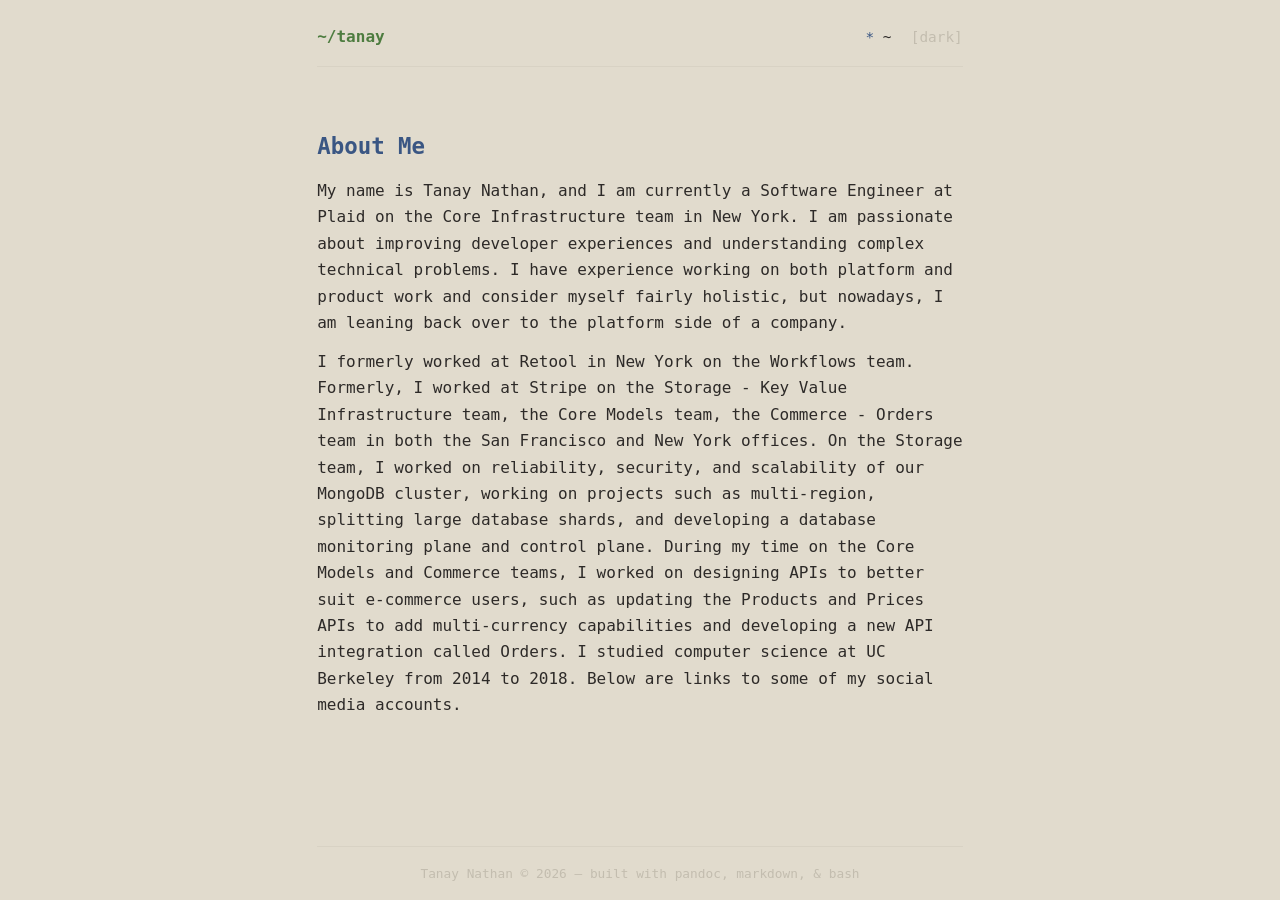
==== commit 2483415e: "add light and dark themes" ====
--- a/docs/index.html
+++ b/docs/index.html
@@ -4,6 +4,13 @@
   <meta charset="UTF-8" />
   <meta name="viewport" content="width=device-width, initial-scale=1.0" />
   <title>Tanay Nathan</title>
+  <script>
+    (function(){
+      var s = localStorage.getItem('theme');
+      var d = window.matchMedia('(prefers-color-scheme: dark)').matches;
+      document.documentElement.setAttribute('data-theme', s || (d ? 'dark' : 'light'));
+    })();
+  </script>
   <link rel="stylesheet" href="/_colors.css" />
   <link rel="stylesheet" href="/style.css" />
 </head>
@@ -15,6 +22,11 @@
       <!-- <a href="/blog"    >blog</a> -->
       <!-- <a href="/projects">projects</a> -->
       <!-- <a href="/resume"  >resume</a> -->
+      <button id="theme-toggle" aria-label="Toggle dark mode" onclick="
+        var t = document.documentElement.getAttribute('data-theme') === 'dark' ? 'light' : 'dark';
+        document.documentElement.setAttribute('data-theme', t);
+        localStorage.setItem('theme', t);
+      "></button>
     </nav>
   </header>
 
--- a/_colors.css
+++ b/_colors.css
@@ -1,7 +1,7 @@
 /* Auto-generated by theme.sh — do not edit by hand */
-/* Source: /Users/tanaythan/.config/ghostty/themes/harvest_sun */
 
-:root {
+/* ── Light theme ──────────────────────────────────────────────── */
+:root, [data-theme="light"] {
   --color-background:          #e1dbcd;
   --color-foreground:          #2d2a28;
   --color-selection-bg:        #c8c2b4;
@@ -32,3 +32,71 @@
   --color-error:    var(--color-1);   /* red   */
   --color-warning:  var(--color-3);   /* yellow */
 }
+
+/* ── Dark theme (system preference, no-JS fallback) ──────────── */
+@media (prefers-color-scheme: dark) {
+  :root:not([data-theme="light"]) {
+    --color-background:          #272523;
+    --color-foreground:          #c5bcb5;
+    --color-selection-bg:        #524e4a;
+    --color-selection-fg:        #c5bcb5;
+    --color-cursor:              #c5bcb5;
+  
+    --color-0:  /* black          */  #272523;
+    --color-1:  /* red            */  #e07d65;
+    --color-2:  /* green          */  #b8b87d;
+    --color-3:  /* yellow         */  #d8c08a;
+    --color-4:  /* blue           */  #8d8cba;
+    --color-5:  /* magenta        */  #ba86b2;
+    --color-6:  /* cyan           */  #84b1be;
+    --color-7:  /* white          */  #c5bcb5;
+    --color-8:  /* bright-black   */  #524e4a;
+    --color-9:  /* bright-red     */  #d49682;
+    --color-10:  /* bright-green   */  #b8b87d;
+    --color-11:  /* bright-yellow  */  #d08e75;
+    --color-12:  /* bright-blue    */  #9889ae;
+    --color-13:  /* bright-magenta */  #84b1be;
+    --color-14:  /* bright-cyan    */  #b0b8b2;
+    --color-15:  /* bright-white   */  #c5bcb5;
+  
+    /* Semantic aliases — used by style.css */
+    --color-accent:   var(--color-4);   /* blue  */
+    --color-muted:    var(--color-8);   /* bright-black / comments */
+    --color-success:  var(--color-2);   /* green */
+    --color-error:    var(--color-1);   /* red   */
+    --color-warning:  var(--color-3);   /* yellow */
+  }
+}
+
+/* ── Dark theme (explicit toggle override) ────────────────────── */
+[data-theme="dark"] {
+  --color-background:          #272523;
+  --color-foreground:          #c5bcb5;
+  --color-selection-bg:        #524e4a;
+  --color-selection-fg:        #c5bcb5;
+  --color-cursor:              #c5bcb5;
+
+  --color-0:  /* black          */  #272523;
+  --color-1:  /* red            */  #e07d65;
+  --color-2:  /* green          */  #b8b87d;
+  --color-3:  /* yellow         */  #d8c08a;
+  --color-4:  /* blue           */  #8d8cba;
+  --color-5:  /* magenta        */  #ba86b2;
+  --color-6:  /* cyan           */  #84b1be;
+  --color-7:  /* white          */  #c5bcb5;
+  --color-8:  /* bright-black   */  #524e4a;
+  --color-9:  /* bright-red     */  #d49682;
+  --color-10:  /* bright-green   */  #b8b87d;
+  --color-11:  /* bright-yellow  */  #d08e75;
+  --color-12:  /* bright-blue    */  #9889ae;
+  --color-13:  /* bright-magenta */  #84b1be;
+  --color-14:  /* bright-cyan    */  #b0b8b2;
+  --color-15:  /* bright-white   */  #c5bcb5;
+
+  /* Semantic aliases — used by style.css */
+  --color-accent:   var(--color-4);   /* blue  */
+  --color-muted:    var(--color-8);   /* bright-black / comments */
+  --color-success:  var(--color-2);   /* green */
+  --color-error:    var(--color-1);   /* red   */
+  --color-warning:  var(--color-3);   /* yellow */
+}
--- a/style.css
+++ b/style.css
@@ -1,6778 +1,198 @@
-@import url('https://fonts.googleapis.com/css?family=Oxygen|Source Sans Pro');
-/*!
- * Default theme for Pingendo 
- * Homepage: http://pingendo.com  
- * Copyright 2015 Pingendo 
- * Licensed under MIT 
- * Based on Bootstrap v3.3.4
-*/
-/* Add custom CSS classes here 
- * 
- * img {
- *   box-shadow : 0px 0px 10px black !important;
- * }
-*/
-/*! normalize.css v3.0.2 | MIT License | git.io/normalize */
-html {
-  font-family: sans-serif;
-  -ms-text-size-adjust: 100%;
-  -webkit-text-size-adjust: 100%;
-}
-body {
+/* style.css — terminal-minimal theme
+   All colors come from _colors.css (auto-generated by theme.sh)
+   ─────────────────────────────────────────────────────────────── */
+
+/* ── Reset & Base ──────────────────────────────────────────────── */
+
+*, *::before, *::after {
+  box-sizing: border-box;
   margin: 0;
-}
-article,
-aside,
-details,
-figcaption,
-figure,
-footer,
-header,
-hgroup,
-main,
-menu,
-nav,
-section,
-summary {
-  display: block;
-}
-audio,
-canvas,
-progress,
-video {
-  display: inline-block;
-  vertical-align: baseline;
-}
-audio:not([controls]) {
-  display: none;
-  height: 0;
-}
-[hidden],
-template {
-  display: none;
-}
-a {
-  background-color: transparent;
-}
-a:active,
-a:hover {
-  outline: 0;
-}
-abbr[title] {
-  border-bottom: 1px dotted;
-}
-b,
-strong {
-  font-weight: bold;
-}
-dfn {
-  font-style: italic;
-}
-h1 {
-  font-size: 2em;
-  margin: 0.67em 0;
-}
-mark {
-  background: #ff0;
-  color: #000;
-}
-small {
-  font-size: 80%;
-}
-sub,
-sup {
-  font-size: 75%;
-  line-height: 0;
-  position: relative;
-  vertical-align: baseline;
-}
-sup {
-  top: -0.5em;
-}
-sub {
-  bottom: -0.25em;
-}
-img {
-  border: 0;
-}
-svg:not(:root) {
-  overflow: hidden;
-}
-figure {
-  margin: 1em 40px;
-}
-hr {
-  -moz-box-sizing: content-box;
-  box-sizing: content-box;
-  height: 0;
-}
-pre {
-  overflow: auto;
-}
-code,
-kbd,
-pre,
-samp {
-  font-family: monospace, monospace;
-  font-size: 1em;
-}
-button,
-input,
-optgroup,
-select,
-textarea {
-  color: inherit;
-  font: inherit;
-  margin: 0;
-}
-button {
-  overflow: visible;
-}
-button,
-select {
-  text-transform: none;
-}
-button,
-html input[type="button"],
-input[type="reset"],
-input[type="submit"] {
-  -webkit-appearance: button;
-  cursor: pointer;
-}
-button[disabled],
-html input[disabled] {
-  cursor: default;
-}
-button::-moz-focus-inner,
-input::-moz-focus-inner {
-  border: 0;
   padding: 0;
 }
-input {
-  line-height: normal;
+
+html {
+  font-size: 16px;
+  background-color: var(--color-background);
+  color: var(--color-foreground);
 }
-input[type="checkbox"],
-input[type="radio"] {
-  box-sizing: border-box;
+
+body {
+  font-family: "JetBrains Mono", "Fira Code", "Cascadia Code",
+               ui-monospace, monospace, "Courier New";
+  font-weight: 400;
+  line-height: 1.65;
+  min-height: 100vh;
+  display: flex;
+  flex-direction: column;
+  max-width: 72ch;
+  margin: 0 auto;
+  padding: 0 1.5rem;
+}
+
+/* ── Typography ─────────────────────────────────────────────────── */
+
+h1, h2, h3, h4, h5, h6 {
+  color: var(--color-accent);
+  font-weight: 600;
+  margin: 1.8rem 0 0.6rem;
+}
+
+h1 { font-size: 1.4rem; }
+h2 { font-size: 1.2rem; }
+h3 { font-size: 1.05rem; color: var(--color-foreground); }
+
+p { margin: 0.8rem 0; }
+
+a {
+  color: var(--color-accent);
+  text-decoration: none;
+}
+a:hover {
+  color: var(--color-bright-blue, var(--color-12));
+  text-decoration: underline;
+}
+
+ul, ol {
+  margin: 0.8rem 0 0.8rem 2ch;
+}
+
+blockquote {
+  border-left: 2px solid var(--color-muted);
+  padding-left: 1.5ch;
+  color: var(--color-muted);
+  margin: 1rem 0;
+}
+
+hr {
+  border: none;
+  border-top: 1px solid var(--color-muted);
+  margin: 2rem 0;
+  opacity: 0.4;
+}
+
+/* ── Code ───────────────────────────────────────────────────────── */
+
+code {
+  font-family: inherit;
+  background: color-mix(in srgb, var(--color-foreground) 8%, transparent);
+  color: var(--color-success);
+  padding: 0.1em 0.4em;
+  border-radius: 2px;
+  font-size: 0.92em;
+}
+
+pre {
+  background: color-mix(in srgb, var(--color-foreground) 5%, transparent);
+  border: 1px solid color-mix(in srgb, var(--color-muted) 30%, transparent);
+  padding: 1rem 1.5ch;
+  overflow-x: auto;
+  margin: 1rem 0;
+  border-radius: 2px;
+}
+
+pre code {
+  background: none;
   padding: 0;
+  color: var(--color-foreground);
 }
-input[type="number"]::-webkit-inner-spin-button,
-input[type="number"]::-webkit-outer-spin-button {
-  height: auto;
+
+/* ── Header ─────────────────────────────────────────────────────── */
+
+.site-header {
+  display: flex;
+  align-items: baseline;
+  justify-content: space-between;
+  padding: 1.5rem 0 1rem;
+  border-bottom: 1px solid color-mix(in srgb, var(--color-muted) 30%, transparent);
+  margin-bottom: 2rem;
 }
-input[type="search"] {
-  -webkit-appearance: textfield;
-  -moz-box-sizing: content-box;
-  -webkit-box-sizing: content-box;
-  box-sizing: content-box;
+
+.site-title {
+  color: var(--color-success);
+  font-weight: 700;
+  font-size: 1rem;
+  text-decoration: none;
 }
-input[type="search"]::-webkit-search-cancel-button,
-input[type="search"]::-webkit-search-decoration {
-  -webkit-appearance: none;
+.site-title:hover { text-decoration: none; color: var(--color-bright-green, var(--color-10)); }
+
+.site-nav {
+  display: flex;
+  gap: 2ch;
 }
-fieldset {
-  border: 1px solid #c0c0c0;
-  margin: 0 2px;
-  padding: 0.35em 0.625em 0.75em;
+
+.site-nav a {
+  color: var(--color-muted);
+  font-size: 0.9rem;
 }
-legend {
-  border: 0;
+.site-nav a:hover,
+.site-nav a.active {
+  color: var(--color-foreground);
+  text-decoration: none;
+}
+.site-nav a.active::before { content: "* "; color: var(--color-accent); }
+
+/* ── Main content ───────────────────────────────────────────────── */
+
+.content {
+  flex: 1;
+  padding-bottom: 3rem;
+}
+
+.page-title {
+  margin-top: 0;
+  margin-bottom: 1.5rem;
+  font-size: 1.3rem;
+  color: var(--color-foreground);
+}
+
+.prompt {
+  color: var(--color-success);
+  user-select: none;
+}
+
+/* ── Blog ───────────────────────────────────────────────────────── */
+
+.post-meta {
+  font-size: 0.82rem;
+  color: var(--color-muted);
+}
+
+/* ── Footer ─────────────────────────────────────────────────────── */
+
+.site-footer {
+  border-top: 1px solid color-mix(in srgb, var(--color-muted) 30%, transparent);
+  padding: 1rem 0;
+  font-size: 0.8rem;
+  text-align: center;
+}
+
+.muted { color: var(--color-muted); }
+
+/* ── Theme toggle ───────────────────────────────────────────────── */
+
+#theme-toggle {
+  background: none;
+  border: none;
+  cursor: pointer;
+  font-family: inherit;
+  font-size: 0.9rem;
+  color: var(--color-muted);
   padding: 0;
-}
-textarea {
-  overflow: auto;
-}
-optgroup {
-  font-weight: bold;
-}
-table {
-  border-collapse: collapse;
-  border-spacing: 0;
-}
-td,
-th {
-  padding: 0;
-}
-/*! Source: https://github.com/h5bp/html5-boilerplate/blob/master/src/css/main.css */
-@media print {
-  *,
-  *:before,
-  *:after {
-    background: transparent !important;
-    color: #000 !important;
-    box-shadow: none !important;
-    text-shadow: none !important;
-  }
-  a,
-  a:visited {
-    text-decoration: underline;
-  }
-  a[href]:after {
-    content: " (" attr(href) ")";
-  }
-  abbr[title]:after {
-    content: " (" attr(title) ")";
-  }
-  a[href^="#"]:after,
-  a[href^="javascript:"]:after {
-    content: "";
-  }
-  pre,
-  blockquote {
-    border: 1px solid #999;
-    page-break-inside: avoid;
-  }
-  thead {
-    display: table-header-group;
-  }
-  tr,
-  img {
-    page-break-inside: avoid;
-  }
-  img {
-    max-width: 100% !important;
-  }
-  p,
-  h2,
-  h3 {
-    orphans: 3;
-    widows: 3;
-  }
-  h2,
-  h3 {
-    page-break-after: avoid;
-  }
-  select {
-    background: #fff !important;
-  }
-  .navbar {
-    display: none;
-  }
-  .btn > .caret,
-  .dropup > .btn > .caret {
-    border-top-color: #000 !important;
-  }
-  .label {
-    border: 1px solid #000;
-  }
-  .table {
-    border-collapse: collapse !important;
-  }
-  .table td,
-  .table th {
-    background-color: #fff !important;
-  }
-  .table-bordered th,
-  .table-bordered td {
-    border: 1px solid #ddd !important;
-  }
-}
-@font-face {
-  font-family: 'Glyphicons Halflings';
-  src: url('../fonts/glyphicons-halflings-regular.eot');
-  src: url('../fonts/glyphicons-halflings-regular.eot?#iefix') format('embedded-opentype'), url('../fonts/glyphicons-halflings-regular.woff2') format('woff2'), url('../fonts/glyphicons-halflings-regular.woff') format('woff'), url('../fonts/glyphicons-halflings-regular.ttf') format('truetype'), url('../fonts/glyphicons-halflings-regular.svg#glyphicons_halflingsregular') format('svg');
-}
-.glyphicon {
-  position: relative;
-  top: 1px;
-  display: inline-block;
-  font-family: 'Glyphicons Halflings';
-  font-style: normal;
-  font-weight: normal;
-  line-height: 1;
-  -webkit-font-smoothing: antialiased;
-  -moz-osx-font-smoothing: grayscale;
-}
-.glyphicon-asterisk:before {
-  content: "\2a";
-}
-.glyphicon-plus:before {
-  content: "\2b";
-}
-.glyphicon-euro:before,
-.glyphicon-eur:before {
-  content: "\20ac";
-}
-.glyphicon-minus:before {
-  content: "\2212";
-}
-.glyphicon-cloud:before {
-  content: "\2601";
-}
-.glyphicon-envelope:before {
-  content: "\2709";
-}
-.glyphicon-pencil:before {
-  content: "\270f";
-}
-.glyphicon-glass:before {
-  content: "\e001";
-}
-.glyphicon-music:before {
-  content: "\e002";
-}
-.glyphicon-search:before {
-  content: "\e003";
-}
-.glyphicon-heart:before {
-  content: "\e005";
-}
-.glyphicon-star:before {
-  content: "\e006";
-}
-.glyphicon-star-empty:before {
-  content: "\e007";
-}
-.glyphicon-user:before {
-  content: "\e008";
-}
-.glyphicon-film:before {
-  content: "\e009";
-}
-.glyphicon-th-large:before {
-  content: "\e010";
-}
-.glyphicon-th:before {
-  content: "\e011";
-}
-.glyphicon-th-list:before {
-  content: "\e012";
-}
-.glyphicon-ok:before {
-  content: "\e013";
-}
-.glyphicon-remove:before {
-  content: "\e014";
-}
-.glyphicon-zoom-in:before {
-  content: "\e015";
-}
-.glyphicon-zoom-out:before {
-  content: "\e016";
-}
-.glyphicon-off:before {
-  content: "\e017";
-}
-.glyphicon-signal:before {
-  content: "\e018";
-}
-.glyphicon-cog:before {
-  content: "\e019";
-}
-.glyphicon-trash:before {
-  content: "\e020";
-}
-.glyphicon-home:before {
-  content: "\e021";
-}
-.glyphicon-file:before {
-  content: "\e022";
-}
-.glyphicon-time:before {
-  content: "\e023";
-}
-.glyphicon-road:before {
-  content: "\e024";
-}
-.glyphicon-download-alt:before {
-  content: "\e025";
-}
-.glyphicon-download:before {
-  content: "\e026";
-}
-.glyphicon-upload:before {
-  content: "\e027";
-}
-.glyphicon-inbox:before {
-  content: "\e028";
-}
-.glyphicon-play-circle:before {
-  content: "\e029";
-}
-.glyphicon-repeat:before {
-  content: "\e030";
-}
-.glyphicon-refresh:before {
-  content: "\e031";
-}
-.glyphicon-list-alt:before {
-  content: "\e032";
-}
-.glyphicon-lock:before {
-  content: "\e033";
-}
-.glyphicon-flag:before {
-  content: "\e034";
-}
-.glyphicon-headphones:before {
-  content: "\e035";
-}
-.glyphicon-volume-off:before {
-  content: "\e036";
-}
-.glyphicon-volume-down:before {
-  content: "\e037";
-}
-.glyphicon-volume-up:before {
-  content: "\e038";
-}
-.glyphicon-qrcode:before {
-  content: "\e039";
-}
-.glyphicon-barcode:before {
-  content: "\e040";
-}
-.glyphicon-tag:before {
-  content: "\e041";
-}
-.glyphicon-tags:before {
-  content: "\e042";
-}
-.glyphicon-book:before {
-  content: "\e043";
-}
-.glyphicon-bookmark:before {
-  content: "\e044";
-}
-.glyphicon-print:before {
-  content: "\e045";
-}
-.glyphicon-camera:before {
-  content: "\e046";
-}
-.glyphicon-font:before {
-  content: "\e047";
-}
-.glyphicon-bold:before {
-  content: "\e048";
-}
-.glyphicon-italic:before {
-  content: "\e049";
-}
-.glyphicon-text-height:before {
-  content: "\e050";
-}
-.glyphicon-text-width:before {
-  content: "\e051";
-}
-.glyphicon-align-left:before {
-  content: "\e052";
-}
-.glyphicon-align-center:before {
-  content: "\e053";
-}
-.glyphicon-align-right:before {
-  content: "\e054";
-}
-.glyphicon-align-justify:before {
-  content: "\e055";
-}
-.glyphicon-list:before {
-  content: "\e056";
-}
-.glyphicon-indent-left:before {
-  content: "\e057";
-}
-.glyphicon-indent-right:before {
-  content: "\e058";
-}
-.glyphicon-facetime-video:before {
-  content: "\e059";
-}
-.glyphicon-picture:before {
-  content: "\e060";
-}
-.glyphicon-map-marker:before {
-  content: "\e062";
-}
-.glyphicon-adjust:before {
-  content: "\e063";
-}
-.glyphicon-tint:before {
-  content: "\e064";
-}
-.glyphicon-edit:before {
-  content: "\e065";
-}
-.glyphicon-share:before {
-  content: "\e066";
-}
-.glyphicon-check:before {
-  content: "\e067";
-}
-.glyphicon-move:before {
-  content: "\e068";
-}
-.glyphicon-step-backward:before {
-  content: "\e069";
-}
-.glyphicon-fast-backward:before {
-  content: "\e070";
-}
-.glyphicon-backward:before {
-  content: "\e071";
-}
-.glyphicon-play:before {
-  content: "\e072";
-}
-.glyphicon-pause:before {
-  content: "\e073";
-}
-.glyphicon-stop:before {
-  content: "\e074";
-}
-.glyphicon-forward:before {
-  content: "\e075";
-}
-.glyphicon-fast-forward:before {
-  content: "\e076";
-}
-.glyphicon-step-forward:before {
-  content: "\e077";
-}
-.glyphicon-eject:before {
-  content: "\e078";
-}
-.glyphicon-chevron-left:before {
-  content: "\e079";
-}
-.glyphicon-chevron-right:before {
-  content: "\e080";
-}
-.glyphicon-plus-sign:before {
-  content: "\e081";
-}
-.glyphicon-minus-sign:before {
-  content: "\e082";
-}
-.glyphicon-remove-sign:before {
-  content: "\e083";
-}
-.glyphicon-ok-sign:before {
-  content: "\e084";
-}
-.glyphicon-question-sign:before {
-  content: "\e085";
-}
-.glyphicon-info-sign:before {
-  content: "\e086";
-}
-.glyphicon-screenshot:before {
-  content: "\e087";
-}
-.glyphicon-remove-circle:before {
-  content: "\e088";
-}
-.glyphicon-ok-circle:before {
-  content: "\e089";
-}
-.glyphicon-ban-circle:before {
-  content: "\e090";
-}
-.glyphicon-arrow-left:before {
-  content: "\e091";
-}
-.glyphicon-arrow-right:before {
-  content: "\e092";
-}
-.glyphicon-arrow-up:before {
-  content: "\e093";
-}
-.glyphicon-arrow-down:before {
-  content: "\e094";
-}
-.glyphicon-share-alt:before {
-  content: "\e095";
-}
-.glyphicon-resize-full:before {
-  content: "\e096";
-}
-.glyphicon-resize-small:before {
-  content: "\e097";
-}
-.glyphicon-exclamation-sign:before {
-  content: "\e101";
-}
-.glyphicon-gift:before {
-  content: "\e102";
-}
-.glyphicon-leaf:before {
-  content: "\e103";
-}
-.glyphicon-fire:before {
-  content: "\e104";
-}
-.glyphicon-eye-open:before {
-  content: "\e105";
-}
-.glyphicon-eye-close:before {
-  content: "\e106";
-}
-.glyphicon-warning-sign:before {
-  content: "\e107";
-}
-.glyphicon-plane:before {
-  content: "\e108";
-}
-.glyphicon-calendar:before {
-  content: "\e109";
-}
-.glyphicon-random:before {
-  content: "\e110";
-}
-.glyphicon-comment:before {
-  content: "\e111";
-}
-.glyphicon-magnet:before {
-  content: "\e112";
-}
-.glyphicon-chevron-up:before {
-  content: "\e113";
-}
-.glyphicon-chevron-down:before {
-  content: "\e114";
-}
-.glyphicon-retweet:before {
-  content: "\e115";
-}
-.glyphicon-shopping-cart:before {
-  content: "\e116";
-}
-.glyphicon-folder-close:before {
-  content: "\e117";
-}
-.glyphicon-folder-open:before {
-  content: "\e118";
-}
-.glyphicon-resize-vertical:before {
-  content: "\e119";
-}
-.glyphicon-resize-horizontal:before {
-  content: "\e120";
-}
-.glyphicon-hdd:before {
-  content: "\e121";
-}
-.glyphicon-bullhorn:before {
-  content: "\e122";
-}
-.glyphicon-bell:before {
-  content: "\e123";
-}
-.glyphicon-certificate:before {
-  content: "\e124";
-}
-.glyphicon-thumbs-up:before {
-  content: "\e125";
-}
-.glyphicon-thumbs-down:before {
-  content: "\e126";
-}
-.glyphicon-hand-right:before {
-  content: "\e127";
-}
-.glyphicon-hand-left:before {
-  content: "\e128";
-}
-.glyphicon-hand-up:before {
-  content: "\e129";
-}
-.glyphicon-hand-down:before {
-  content: "\e130";
-}
-.glyphicon-circle-arrow-right:before {
-  content: "\e131";
-}
-.glyphicon-circle-arrow-left:before {
-  content: "\e132";
-}
-.glyphicon-circle-arrow-up:before {
-  content: "\e133";
-}
-.glyphicon-circle-arrow-down:before {
-  content: "\e134";
-}
-.glyphicon-globe:before {
-  content: "\e135";
-}
-.glyphicon-wrench:before {
-  content: "\e136";
-}
-.glyphicon-tasks:before {
-  content: "\e137";
-}
-.glyphicon-filter:before {
-  content: "\e138";
-}
-.glyphicon-briefcase:before {
-  content: "\e139";
-}
-.glyphicon-fullscreen:before {
-  content: "\e140";
-}
-.glyphicon-dashboard:before {
-  content: "\e141";
-}
-.glyphicon-paperclip:before {
-  content: "\e142";
-}
-.glyphicon-heart-empty:before {
-  content: "\e143";
-}
-.glyphicon-link:before {
-  content: "\e144";
-}
-.glyphicon-phone:before {
-  content: "\e145";
-}
-.glyphicon-pushpin:before {
-  content: "\e146";
-}
-.glyphicon-usd:before {
-  content: "\e148";
-}
-.glyphicon-gbp:before {
-  content: "\e149";
-}
-.glyphicon-sort:before {
-  content: "\e150";
-}
-.glyphicon-sort-by-alphabet:before {
-  content: "\e151";
-}
-.glyphicon-sort-by-alphabet-alt:before {
-  content: "\e152";
-}
-.glyphicon-sort-by-order:before {
-  content: "\e153";
-}
-.glyphicon-sort-by-order-alt:before {
-  content: "\e154";
-}
-.glyphicon-sort-by-attributes:before {
-  content: "\e155";
-}
-.glyphicon-sort-by-attributes-alt:before {
-  content: "\e156";
-}
-.glyphicon-unchecked:before {
-  content: "\e157";
-}
-.glyphicon-expand:before {
-  content: "\e158";
-}
-.glyphicon-collapse-down:before {
-  content: "\e159";
-}
-.glyphicon-collapse-up:before {
-  content: "\e160";
-}
-.glyphicon-log-in:before {
-  content: "\e161";
-}
-.glyphicon-flash:before {
-  content: "\e162";
-}
-.glyphicon-log-out:before {
-  content: "\e163";
-}
-.glyphicon-new-window:before {
-  content: "\e164";
-}
-.glyphicon-record:before {
-  content: "\e165";
-}
-.glyphicon-save:before {
-  content: "\e166";
-}
-.glyphicon-open:before {
-  content: "\e167";
-}
-.glyphicon-saved:before {
-  content: "\e168";
-}
-.glyphicon-import:before {
-  content: "\e169";
-}
-.glyphicon-export:before {
-  content: "\e170";
-}
-.glyphicon-send:before {
-  content: "\e171";
-}
-.glyphicon-floppy-disk:before {
-  content: "\e172";
-}
-.glyphicon-floppy-saved:before {
-  content: "\e173";
-}
-.glyphicon-floppy-remove:before {
-  content: "\e174";
-}
-.glyphicon-floppy-save:before {
-  content: "\e175";
-}
-.glyphicon-floppy-open:before {
-  content: "\e176";
-}
-.glyphicon-credit-card:before {
-  content: "\e177";
-}
-.glyphicon-transfer:before {
-  content: "\e178";
-}
-.glyphicon-cutlery:before {
-  content: "\e179";
-}
-.glyphicon-header:before {
-  content: "\e180";
-}
-.glyphicon-compressed:before {
-  content: "\e181";
-}
-.glyphicon-earphone:before {
-  content: "\e182";
-}
-.glyphicon-phone-alt:before {
-  content: "\e183";
-}
-.glyphicon-tower:before {
-  content: "\e184";
-}
-.glyphicon-stats:before {
-  content: "\e185";
-}
-.glyphicon-sd-video:before {
-  content: "\e186";
-}
-.glyphicon-hd-video:before {
-  content: "\e187";
-}
-.glyphicon-subtitles:before {
-  content: "\e188";
-}
-.glyphicon-sound-stereo:before {
-  content: "\e189";
-}
-.glyphicon-sound-dolby:before {
-  content: "\e190";
-}
-.glyphicon-sound-5-1:before {
-  content: "\e191";
-}
-.glyphicon-sound-6-1:before {
-  content: "\e192";
-}
-.glyphicon-sound-7-1:before {
-  content: "\e193";
-}
-.glyphicon-copyright-mark:before {
-  content: "\e194";
-}
-.glyphicon-registration-mark:before {
-  content: "\e195";
-}
-.glyphicon-cloud-download:before {
-  content: "\e197";
-}
-.glyphicon-cloud-upload:before {
-  content: "\e198";
-}
-.glyphicon-tree-conifer:before {
-  content: "\e199";
-}
-.glyphicon-tree-deciduous:before {
-  content: "\e200";
-}
-.glyphicon-cd:before {
-  content: "\e201";
-}
-.glyphicon-save-file:before {
-  content: "\e202";
-}
-.glyphicon-open-file:before {
-  content: "\e203";
-}
-.glyphicon-level-up:before {
-  content: "\e204";
-}
-.glyphicon-copy:before {
-  content: "\e205";
-}
-.glyphicon-paste:before {
-  content: "\e206";
-}
-.glyphicon-alert:before {
-  content: "\e209";
-}
-.glyphicon-equalizer:before {
-  content: "\e210";
-}
-.glyphicon-king:before {
-  content: "\e211";
-}
-.glyphicon-queen:before {
-  content: "\e212";
-}
-.glyphicon-pawn:before {
-  content: "\e213";
-}
-.glyphicon-bishop:before {
-  content: "\e214";
-}
-.glyphicon-knight:before {
-  content: "\e215";
-}
-.glyphicon-baby-formula:before {
-  content: "\e216";
-}
-.glyphicon-tent:before {
-  content: "\26fa";
-}
-.glyphicon-blackboard:before {
-  content: "\e218";
-}
-.glyphicon-bed:before {
-  content: "\e219";
-}
-.glyphicon-apple:before {
-  content: "\f8ff";
-}
-.glyphicon-erase:before {
-  content: "\e221";
-}
-.glyphicon-hourglass:before {
-  content: "\231b";
-}
-.glyphicon-lamp:before {
-  content: "\e223";
-}
-.glyphicon-duplicate:before {
-  content: "\e224";
-}
-.glyphicon-piggy-bank:before {
-  content: "\e225";
-}
-.glyphicon-scissors:before {
-  content: "\e226";
-}
-.glyphicon-bitcoin:before {
-  content: "\e227";
-}
-.glyphicon-btc:before {
-  content: "\e227";
-}
-.glyphicon-xbt:before {
-  content: "\e227";
-}
-.glyphicon-yen:before {
-  content: "\00a5";
-}
-.glyphicon-jpy:before {
-  content: "\00a5";
-}
-.glyphicon-ruble:before {
-  content: "\20bd";
-}
-.glyphicon-rub:before {
-  content: "\20bd";
-}
-.glyphicon-scale:before {
-  content: "\e230";
-}
-.glyphicon-ice-lolly:before {
-  content: "\e231";
-}
-.glyphicon-ice-lolly-tasted:before {
-  content: "\e232";
-}
-.glyphicon-education:before {
-  content: "\e233";
-}
-.glyphicon-option-horizontal:before {
-  content: "\e234";
-}
-.glyphicon-option-vertical:before {
-  content: "\e235";
-}
-.glyphicon-menu-hamburger:before {
-  content: "\e236";
-}
-.glyphicon-modal-window:before {
-  content: "\e237";
-}
-.glyphicon-oil:before {
-  content: "\e238";
-}
-.glyphicon-grain:before {
-  content: "\e239";
-}
-.glyphicon-sunglasses:before {
-  content: "\e240";
-}
-.glyphicon-text-size:before {
-  content: "\e241";
-}
-.glyphicon-text-color:before {
-  content: "\e242";
-}
-.glyphicon-text-background:before {
-  content: "\e243";
-}
-.glyphicon-object-align-top:before {
-  content: "\e244";
-}
-.glyphicon-object-align-bottom:before {
-  content: "\e245";
-}
-.glyphicon-object-align-horizontal:before {
-  content: "\e246";
-}
-.glyphicon-object-align-left:before {
-  content: "\e247";
-}
-.glyphicon-object-align-vertical:before {
-  content: "\e248";
-}
-.glyphicon-object-align-right:before {
-  content: "\e249";
-}
-.glyphicon-triangle-right:before {
-  content: "\e250";
-}
-.glyphicon-triangle-left:before {
-  content: "\e251";
-}
-.glyphicon-triangle-bottom:before {
-  content: "\e252";
-}
-.glyphicon-triangle-top:before {
-  content: "\e253";
-}
-.glyphicon-console:before {
-  content: "\e254";
-}
-.glyphicon-superscript:before {
-  content: "\e255";
-}
-.glyphicon-subscript:before {
-  content: "\e256";
-}
-.glyphicon-menu-left:before {
-  content: "\e257";
-}
-.glyphicon-menu-right:before {
-  content: "\e258";
-}
-.glyphicon-menu-down:before {
-  content: "\e259";
-}
-.glyphicon-menu-up:before {
-  content: "\e260";
-}
-* {
-  -webkit-box-sizing: border-box;
-  -moz-box-sizing: border-box;
-  box-sizing: border-box;
-}
-*:before,
-*:after {
-  -webkit-box-sizing: border-box;
-  -moz-box-sizing: border-box;
-  box-sizing: border-box;
-}
-html {
-  font-size: 10px;
-  -webkit-tap-highlight-color: rgba(0, 0, 0, 0);
-}
-body {
-  font-family: Source Sans Pro;
-  font-size: 14px;
-  line-height: 1.42857143;
-  color: #333333;
-  background-color: #ffffff;
-}
-input,
-button,
-select,
-textarea {
-  font-family: inherit;
-  font-size: inherit;
   line-height: inherit;
 }
-a {
-  color: #001f3f;
-  text-decoration: none;
-}
-a:hover,
-a:focus {
-  color: #000000;
-  text-decoration: underline;
-}
-a:focus {
-  outline: thin dotted;
-  outline: 5px auto -webkit-focus-ring-color;
-  outline-offset: -2px;
-}
-figure {
-  margin: 0;
-}
-img {
-  vertical-align: middle;
-}
-.img-responsive,
-.thumbnail > img,
-.thumbnail a > img,
-.carousel-inner > .item > img,
-.carousel-inner > .item > a > img {
-  display: block;
-  max-width: 100%;
-  height: auto;
-}
-.img-rounded {
-  border-radius: 5px;
-}
-.img-thumbnail {
-  padding: 4px;
-  line-height: 1.42857143;
-  background-color: #ffffff;
-  border: 1px solid #dddddd;
-  border-radius: 4px;
-  -webkit-transition: all 0.2s ease-in-out;
-  -o-transition: all 0.2s ease-in-out;
-  transition: all 0.2s ease-in-out;
+#theme-toggle:hover { color: var(--color-foreground); }
+
+/* Label shows the mode you'll switch TO */
+[data-theme="light"] #theme-toggle::after { content: "[dark]"; }
+[data-theme="dark"]  #theme-toggle::after { content: "[light]"; }
+
+/* ── Utility ────────────────────────────────────────────────────── */
+
+.tag {
   display: inline-block;
-  max-width: 100%;
-  height: auto;
-}
-.img-circle {
-  border-radius: 50%;
-}
-hr {
-  margin-top: 20px;
-  margin-bottom: 20px;
-  border: 0;
-  border-top: 1px solid #eeeeee;
-}
-.sr-only {
-  position: absolute;
-  width: 1px;
-  height: 1px;
-  margin: -1px;
-  padding: 0;
-  overflow: hidden;
-  clip: rect(0, 0, 0, 0);
-  border: 0;
-}
-.sr-only-focusable:active,
-.sr-only-focusable:focus {
-  position: static;
-  width: auto;
-  height: auto;
-  margin: 0;
-  overflow: visible;
-  clip: auto;
-}
-[role="button"] {
-  cursor: pointer;
-}
-h1,
-h2,
-h3,
-h4,
-h5,
-h6,
-.h1,
-.h2,
-.h3,
-.h4,
-.h5,
-.h6 {
-  font-family: Oxygen;
-  font-weight: 500;
-  line-height: 1.1;
-  color: inherit;
-}
-h1 small,
-h2 small,
-h3 small,
-h4 small,
-h5 small,
-h6 small,
-.h1 small,
-.h2 small,
-.h3 small,
-.h4 small,
-.h5 small,
-.h6 small,
-h1 .small,
-h2 .small,
-h3 .small,
-h4 .small,
-h5 .small,
-h6 .small,
-.h1 .small,
-.h2 .small,
-.h3 .small,
-.h4 .small,
-.h5 .small,
-.h6 .small {
-  font-weight: normal;
-  line-height: 1;
-  color: #777777;
-}
-h1,
-.h1,
-h2,
-.h2,
-h3,
-.h3 {
-  margin-top: 20px;
-  margin-bottom: 10px;
-}
-h1 small,
-.h1 small,
-h2 small,
-.h2 small,
-h3 small,
-.h3 small,
-h1 .small,
-.h1 .small,
-h2 .small,
-.h2 .small,
-h3 .small,
-.h3 .small {
-  font-size: 65%;
-}
-h4,
-.h4,
-h5,
-.h5,
-h6,
-.h6 {
-  margin-top: 10px;
-  margin-bottom: 10px;
-}
-h4 small,
-.h4 small,
-h5 small,
-.h5 small,
-h6 small,
-.h6 small,
-h4 .small,
-.h4 .small,
-h5 .small,
-.h5 .small,
-h6 .small,
-.h6 .small {
-  font-size: 75%;
-}
-h1,
-.h1 {
-  font-size: 36px;
-}
-h2,
-.h2 {
-  font-size: 30px;
-}
-h3,
-.h3 {
-  font-size: 24px;
-}
-h4,
-.h4 {
-  font-size: 18px;
-}
-h5,
-.h5 {
-  font-size: 14px;
-}
-h6,
-.h6 {
-  font-size: 12px;
-}
-p {
-  margin: 0 0 10px;
-}
-.lead {
-  margin-bottom: 20px;
-  font-size: 16px;
-  font-weight: 300;
-  line-height: 1.4;
-}
-@media (min-width: 768px) {
-  .lead {
-    font-size: 21px;
-  }
-}
-small,
-.small {
-  font-size: 85%;
-}
-mark,
-.mark {
-  background-color: #f8d9ac;
-  padding: .2em;
-}
-.text-left {
-  text-align: left;
-}
-.text-right {
-  text-align: right;
-}
-.text-center {
-  text-align: center;
-}
-.text-justify {
-  text-align: justify;
-}
-.text-nowrap {
-  white-space: nowrap;
-}
-.text-lowercase {
-  text-transform: lowercase;
-}
-.text-uppercase {
-  text-transform: uppercase;
-}
-.text-capitalize {
-  text-transform: capitalize;
-}
-.text-muted {
-  color: #777777;
-}
-.text-primary {
-  color: #001f3f;
-}
-a.text-primary:hover {
-  color: #00060c;
-}
-.text-success {
-  color: #5cb85c;
-}
-a.text-success:hover {
-  color: #449d44;
-}
-.text-info {
-  color: #1a3959;
-}
-a.text-info:hover {
-  color: #0e2032;
-}
-.text-warning {
-  color: #f0ad4e;
-}
-a.text-warning:hover {
-  color: #ec971f;
-}
-.text-danger {
-  color: #d9534f;
-}
-a.text-danger:hover {
-  color: #c9302c;
-}
-.bg-primary {
-  color: #fff;
-  background-color: #001f3f;
-}
-a.bg-primary:hover {
-  background-color: #00060c;
-}
-.bg-success {
-  background-color: #a3d7a3;
-}
-a.bg-success:hover {
-  background-color: #80c780;
-}
-.bg-info {
-  background-color: #316ca8;
-}
-a.bg-info:hover {
-  background-color: #265280;
-}
-.bg-warning {
-  background-color: #f8d9ac;
-}
-a.bg-warning:hover {
-  background-color: #f4c37d;
-}
-.bg-danger {
-  background-color: #eba5a3;
-}
-a.bg-danger:hover {
-  background-color: #e27c79;
-}
-.page-header {
-  padding-bottom: 9px;
-  margin: 40px 0 20px;
-  border-bottom: 1px solid #eeeeee;
-}
-ul,
-ol {
-  margin-top: 0;
-  margin-bottom: 10px;
-}
-ul ul,
-ol ul,
-ul ol,
-ol ol {
-  margin-bottom: 0;
-}
-.list-unstyled {
-  padding-left: 0;
-  list-style: none;
-}
-.list-inline {
-  padding-left: 0;
-  list-style: none;
-  margin-left: -5px;
-}
-.list-inline > li {
-  display: inline-block;
-  padding-left: 5px;
-  padding-right: 5px;
-}
-dl {
-  margin-top: 0;
-  margin-bottom: 20px;
-}
-dt,
-dd {
-  line-height: 1.42857143;
-}
-dt {
-  font-weight: bold;
-}
-dd {
-  margin-left: 0;
-}
-@media (min-width: 768px) {
-  .dl-horizontal dt {
-    float: left;
-    width: 160px;
-    clear: left;
-    text-align: right;
-    overflow: hidden;
-    text-overflow: ellipsis;
-    white-space: nowrap;
-  }
-  .dl-horizontal dd {
-    margin-left: 180px;
-  }
-}
-abbr[title],
-abbr[data-original-title] {
-  cursor: help;
-  border-bottom: 1px dotted #777777;
-}
-.initialism {
-  font-size: 90%;
-  text-transform: uppercase;
-}
-blockquote {
-  padding: 10px 20px;
-  margin: 0 0 20px;
-  font-size: 17.5px;
-  border-left: 5px solid #eeeeee;
-}
-blockquote p:last-child,
-blockquote ul:last-child,
-blockquote ol:last-child {
-  margin-bottom: 0;
-}
-blockquote footer,
-blockquote small,
-blockquote .small {
-  display: block;
-  font-size: 80%;
-  line-height: 1.42857143;
-  color: #777777;
-}
-blockquote footer:before,
-blockquote small:before,
-blockquote .small:before {
-  content: '\2014 \00A0';
-}
-.blockquote-reverse,
-blockquote.pull-right {
-  padding-right: 15px;
-  padding-left: 0;
-  border-right: 5px solid #eeeeee;
-  border-left: 0;
-  text-align: right;
-}
-.blockquote-reverse footer:before,
-blockquote.pull-right footer:before,
-.blockquote-reverse small:before,
-blockquote.pull-right small:before,
-.blockquote-reverse .small:before,
-blockquote.pull-right .small:before {
-  content: '';
-}
-.blockquote-reverse footer:after,
-blockquote.pull-right footer:after,
-.blockquote-reverse small:after,
-blockquote.pull-right small:after,
-.blockquote-reverse .small:after,
-blockquote.pull-right .small:after {
-  content: '\00A0 \2014';
-}
-address {
-  margin-bottom: 20px;
-  font-style: normal;
-  line-height: 1.42857143;
-}
-code,
-kbd,
-pre,
-samp {
-  font-family: Menlo, Monaco, Consolas, "Courier New", monospace;
-}
-code {
-  padding: 2px 4px;
-  font-size: 90%;
-  color: #c7254e;
-  background-color: #f9f2f4;
-  border-radius: 4px;
-}
-kbd {
-  padding: 2px 4px;
-  font-size: 90%;
-  color: #ffffff;
-  background-color: #333333;
-  border-radius: 2px;
-  box-shadow: inset 0 -1px 0 rgba(0, 0, 0, 0.25);
-}
-kbd kbd {
-  padding: 0;
-  font-size: 100%;
-  font-weight: bold;
-  box-shadow: none;
-}
-pre {
-  display: block;
-  padding: 9.5px;
-  margin: 0 0 10px;
-  font-size: 13px;
-  line-height: 1.42857143;
-  word-break: break-all;
-  word-wrap: break-word;
-  color: #333333;
-  background-color: #f5f5f5;
-  border: 1px solid #cccccc;
-  border-radius: 4px;
-}
-pre code {
-  padding: 0;
-  font-size: inherit;
-  color: inherit;
-  white-space: pre-wrap;
-  background-color: transparent;
-  border-radius: 0;
-}
-.pre-scrollable {
-  max-height: 340px;
-  overflow-y: scroll;
-}
-.container {
-  margin-right: auto;
-  margin-left: auto;
-  padding-left: 15px;
-  padding-right: 15px;
-}
-@media (min-width: 768px) {
-  .container {
-    width: 750px;
-  }
-}
-@media (min-width: 992px) {
-  .container {
-    width: 970px;
-  }
-}
-@media (min-width: 1200px) {
-  .container {
-    width: 1170px;
-  }
-}
-.container-fluid {
-  margin-right: auto;
-  margin-left: auto;
-  padding-left: 15px;
-  padding-right: 15px;
-}
-.row {
-  margin-left: -15px;
-  margin-right: -15px;
-}
-.col-xs-1, .col-sm-1, .col-md-1, .col-lg-1, .col-xs-2, .col-sm-2, .col-md-2, .col-lg-2, .col-xs-3, .col-sm-3, .col-md-3, .col-lg-3, .col-xs-4, .col-sm-4, .col-md-4, .col-lg-4, .col-xs-5, .col-sm-5, .col-md-5, .col-lg-5, .col-xs-6, .col-sm-6, .col-md-6, .col-lg-6, .col-xs-7, .col-sm-7, .col-md-7, .col-lg-7, .col-xs-8, .col-sm-8, .col-md-8, .col-lg-8, .col-xs-9, .col-sm-9, .col-md-9, .col-lg-9, .col-xs-10, .col-sm-10, .col-md-10, .col-lg-10, .col-xs-11, .col-sm-11, .col-md-11, .col-lg-11, .col-xs-12, .col-sm-12, .col-md-12, .col-lg-12 {
-  position: relative;
-  min-height: 1px;
-  padding-left: 15px;
-  padding-right: 15px;
-}
-.col-xs-1, .col-xs-2, .col-xs-3, .col-xs-4, .col-xs-5, .col-xs-6, .col-xs-7, .col-xs-8, .col-xs-9, .col-xs-10, .col-xs-11, .col-xs-12 {
-  float: left;
-}
-.col-xs-12 {
-  width: 100%;
-}
-.col-xs-11 {
-  width: 91.66666667%;
-}
-.col-xs-10 {
-  width: 83.33333333%;
-}
-.col-xs-9 {
-  width: 75%;
-}
-.col-xs-8 {
-  width: 66.66666667%;
-}
-.col-xs-7 {
-  width: 58.33333333%;
-}
-.col-xs-6 {
-  width: 50%;
-}
-.col-xs-5 {
-  width: 41.66666667%;
-}
-.col-xs-4 {
-  width: 33.33333333%;
-}
-.col-xs-3 {
-  width: 25%;
-}
-.col-xs-2 {
-  width: 16.66666667%;
-}
-.col-xs-1 {
-  width: 8.33333333%;
-}
-.col-xs-pull-12 {
-  right: 100%;
-}
-.col-xs-pull-11 {
-  right: 91.66666667%;
-}
-.col-xs-pull-10 {
-  right: 83.33333333%;
-}
-.col-xs-pull-9 {
-  right: 75%;
-}
-.col-xs-pull-8 {
-  right: 66.66666667%;
-}
-.col-xs-pull-7 {
-  right: 58.33333333%;
-}
-.col-xs-pull-6 {
-  right: 50%;
-}
-.col-xs-pull-5 {
-  right: 41.66666667%;
-}
-.col-xs-pull-4 {
-  right: 33.33333333%;
-}
-.col-xs-pull-3 {
-  right: 25%;
-}
-.col-xs-pull-2 {
-  right: 16.66666667%;
-}
-.col-xs-pull-1 {
-  right: 8.33333333%;
-}
-.col-xs-pull-0 {
-  right: auto;
-}
-.col-xs-push-12 {
-  left: 100%;
-}
-.col-xs-push-11 {
-  left: 91.66666667%;
-}
-.col-xs-push-10 {
-  left: 83.33333333%;
-}
-.col-xs-push-9 {
-  left: 75%;
-}
-.col-xs-push-8 {
-  left: 66.66666667%;
-}
-.col-xs-push-7 {
-  left: 58.33333333%;
-}
-.col-xs-push-6 {
-  left: 50%;
-}
-.col-xs-push-5 {
-  left: 41.66666667%;
-}
-.col-xs-push-4 {
-  left: 33.33333333%;
-}
-.col-xs-push-3 {
-  left: 25%;
-}
-.col-xs-push-2 {
-  left: 16.66666667%;
-}
-.col-xs-push-1 {
-  left: 8.33333333%;
-}
-.col-xs-push-0 {
-  left: auto;
-}
-.col-xs-offset-12 {
-  margin-left: 100%;
-}
-.col-xs-offset-11 {
-  margin-left: 91.66666667%;
-}
-.col-xs-offset-10 {
-  margin-left: 83.33333333%;
-}
-.col-xs-offset-9 {
-  margin-left: 75%;
-}
-.col-xs-offset-8 {
-  margin-left: 66.66666667%;
-}
-.col-xs-offset-7 {
-  margin-left: 58.33333333%;
-}
-.col-xs-offset-6 {
-  margin-left: 50%;
-}
-.col-xs-offset-5 {
-  margin-left: 41.66666667%;
-}
-.col-xs-offset-4 {
-  margin-left: 33.33333333%;
-}
-.col-xs-offset-3 {
-  margin-left: 25%;
-}
-.col-xs-offset-2 {
-  margin-left: 16.66666667%;
-}
-.col-xs-offset-1 {
-  margin-left: 8.33333333%;
-}
-.col-xs-offset-0 {
-  margin-left: 0%;
-}
-@media (min-width: 768px) {
-  .col-sm-1, .col-sm-2, .col-sm-3, .col-sm-4, .col-sm-5, .col-sm-6, .col-sm-7, .col-sm-8, .col-sm-9, .col-sm-10, .col-sm-11, .col-sm-12 {
-    float: left;
-  }
-  .col-sm-12 {
-    width: 100%;
-  }
-  .col-sm-11 {
-    width: 91.66666667%;
-  }
-  .col-sm-10 {
-    width: 83.33333333%;
-  }
-  .col-sm-9 {
-    width: 75%;
-  }
-  .col-sm-8 {
-    width: 66.66666667%;
-  }
-  .col-sm-7 {
-    width: 58.33333333%;
-  }
-  .col-sm-6 {
-    width: 50%;
-  }
-  .col-sm-5 {
-    width: 41.66666667%;
-  }
-  .col-sm-4 {
-    width: 33.33333333%;
-  }
-  .col-sm-3 {
-    width: 25%;
-  }
-  .col-sm-2 {
-    width: 16.66666667%;
-  }
-  .col-sm-1 {
-    width: 8.33333333%;
-  }
-  .col-sm-pull-12 {
-    right: 100%;
-  }
-  .col-sm-pull-11 {
-    right: 91.66666667%;
-  }
-  .col-sm-pull-10 {
-    right: 83.33333333%;
-  }
-  .col-sm-pull-9 {
-    right: 75%;
-  }
-  .col-sm-pull-8 {
-    right: 66.66666667%;
-  }
-  .col-sm-pull-7 {
-    right: 58.33333333%;
-  }
-  .col-sm-pull-6 {
-    right: 50%;
-  }
-  .col-sm-pull-5 {
-    right: 41.66666667%;
-  }
-  .col-sm-pull-4 {
-    right: 33.33333333%;
-  }
-  .col-sm-pull-3 {
-    right: 25%;
-  }
-  .col-sm-pull-2 {
-    right: 16.66666667%;
-  }
-  .col-sm-pull-1 {
-    right: 8.33333333%;
-  }
-  .col-sm-pull-0 {
-    right: auto;
-  }
-  .col-sm-push-12 {
-    left: 100%;
-  }
-  .col-sm-push-11 {
-    left: 91.66666667%;
-  }
-  .col-sm-push-10 {
-    left: 83.33333333%;
-  }
-  .col-sm-push-9 {
-    left: 75%;
-  }
-  .col-sm-push-8 {
-    left: 66.66666667%;
-  }
-  .col-sm-push-7 {
-    left: 58.33333333%;
-  }
-  .col-sm-push-6 {
-    left: 50%;
-  }
-  .col-sm-push-5 {
-    left: 41.66666667%;
-  }
-  .col-sm-push-4 {
-    left: 33.33333333%;
-  }
-  .col-sm-push-3 {
-    left: 25%;
-  }
-  .col-sm-push-2 {
-    left: 16.66666667%;
-  }
-  .col-sm-push-1 {
-    left: 8.33333333%;
-  }
-  .col-sm-push-0 {
-    left: auto;
-  }
-  .col-sm-offset-12 {
-    margin-left: 100%;
-  }
-  .col-sm-offset-11 {
-    margin-left: 91.66666667%;
-  }
-  .col-sm-offset-10 {
-    margin-left: 83.33333333%;
-  }
-  .col-sm-offset-9 {
-    margin-left: 75%;
-  }
-  .col-sm-offset-8 {
-    margin-left: 66.66666667%;
-  }
-  .col-sm-offset-7 {
-    margin-left: 58.33333333%;
-  }
-  .col-sm-offset-6 {
-    margin-left: 50%;
-  }
-  .col-sm-offset-5 {
-    margin-left: 41.66666667%;
-  }
-  .col-sm-offset-4 {
-    margin-left: 33.33333333%;
-  }
-  .col-sm-offset-3 {
-    margin-left: 25%;
-  }
-  .col-sm-offset-2 {
-    margin-left: 16.66666667%;
-  }
-  .col-sm-offset-1 {
-    margin-left: 8.33333333%;
-  }
-  .col-sm-offset-0 {
-    margin-left: 0%;
-  }
-}
-@media (min-width: 992px) {
-  .col-md-1, .col-md-2, .col-md-3, .col-md-4, .col-md-5, .col-md-6, .col-md-7, .col-md-8, .col-md-9, .col-md-10, .col-md-11, .col-md-12 {
-    float: left;
-  }
-  .col-md-12 {
-    width: 100%;
-  }
-  .col-md-11 {
-    width: 91.66666667%;
-  }
-  .col-md-10 {
-    width: 83.33333333%;
-  }
-  .col-md-9 {
-    width: 75%;
-  }
-  .col-md-8 {
-    width: 66.66666667%;
-  }
-  .col-md-7 {
-    width: 58.33333333%;
-  }
-  .col-md-6 {
-    width: 50%;
-  }
-  .col-md-5 {
-    width: 41.66666667%;
-  }
-  .col-md-4 {
-    width: 33.33333333%;
-  }
-  .col-md-3 {
-    width: 25%;
-  }
-  .col-md-2 {
-    width: 16.66666667%;
-  }
-  .col-md-1 {
-    width: 8.33333333%;
-  }
-  .col-md-pull-12 {
-    right: 100%;
-  }
-  .col-md-pull-11 {
-    right: 91.66666667%;
-  }
-  .col-md-pull-10 {
-    right: 83.33333333%;
-  }
-  .col-md-pull-9 {
-    right: 75%;
-  }
-  .col-md-pull-8 {
-    right: 66.66666667%;
-  }
-  .col-md-pull-7 {
-    right: 58.33333333%;
-  }
-  .col-md-pull-6 {
-    right: 50%;
-  }
-  .col-md-pull-5 {
-    right: 41.66666667%;
-  }
-  .col-md-pull-4 {
-    right: 33.33333333%;
-  }
-  .col-md-pull-3 {
-    right: 25%;
-  }
-  .col-md-pull-2 {
-    right: 16.66666667%;
-  }
-  .col-md-pull-1 {
-    right: 8.33333333%;
-  }
-  .col-md-pull-0 {
-    right: auto;
-  }
-  .col-md-push-12 {
-    left: 100%;
-  }
-  .col-md-push-11 {
-    left: 91.66666667%;
-  }
-  .col-md-push-10 {
-    left: 83.33333333%;
-  }
-  .col-md-push-9 {
-    left: 75%;
-  }
-  .col-md-push-8 {
-    left: 66.66666667%;
-  }
-  .col-md-push-7 {
-    left: 58.33333333%;
-  }
-  .col-md-push-6 {
-    left: 50%;
-  }
-  .col-md-push-5 {
-    left: 41.66666667%;
-  }
-  .col-md-push-4 {
-    left: 33.33333333%;
-  }
-  .col-md-push-3 {
-    left: 25%;
-  }
-  .col-md-push-2 {
-    left: 16.66666667%;
-  }
-  .col-md-push-1 {
-    left: 8.33333333%;
-  }
-  .col-md-push-0 {
-    left: auto;
-  }
-  .col-md-offset-12 {
-    margin-left: 100%;
-  }
-  .col-md-offset-11 {
-    margin-left: 91.66666667%;
-  }
-  .col-md-offset-10 {
-    margin-left: 83.33333333%;
-  }
-  .col-md-offset-9 {
-    margin-left: 75%;
-  }
-  .col-md-offset-8 {
-    margin-left: 66.66666667%;
-  }
-  .col-md-offset-7 {
-    margin-left: 58.33333333%;
-  }
-  .col-md-offset-6 {
-    margin-left: 50%;
-  }
-  .col-md-offset-5 {
-    margin-left: 41.66666667%;
-  }
-  .col-md-offset-4 {
-    margin-left: 33.33333333%;
-  }
-  .col-md-offset-3 {
-    margin-left: 25%;
-  }
-  .col-md-offset-2 {
-    margin-left: 16.66666667%;
-  }
-  .col-md-offset-1 {
-    margin-left: 8.33333333%;
-  }
-  .col-md-offset-0 {
-    margin-left: 0%;
-  }
-}
-@media (min-width: 1200px) {
-  .col-lg-1, .col-lg-2, .col-lg-3, .col-lg-4, .col-lg-5, .col-lg-6, .col-lg-7, .col-lg-8, .col-lg-9, .col-lg-10, .col-lg-11, .col-lg-12 {
-    float: left;
-  }
-  .col-lg-12 {
-    width: 100%;
-  }
-  .col-lg-11 {
-    width: 91.66666667%;
-  }
-  .col-lg-10 {
-    width: 83.33333333%;
-  }
-  .col-lg-9 {
-    width: 75%;
-  }
-  .col-lg-8 {
-    width: 66.66666667%;
-  }
-  .col-lg-7 {
-    width: 58.33333333%;
-  }
-  .col-lg-6 {
-    width: 50%;
-  }
-  .col-lg-5 {
-    width: 41.66666667%;
-  }
-  .col-lg-4 {
-    width: 33.33333333%;
-  }
-  .col-lg-3 {
-    width: 25%;
-  }
-  .col-lg-2 {
-    width: 16.66666667%;
-  }
-  .col-lg-1 {
-    width: 8.33333333%;
-  }
-  .col-lg-pull-12 {
-    right: 100%;
-  }
-  .col-lg-pull-11 {
-    right: 91.66666667%;
-  }
-  .col-lg-pull-10 {
-    right: 83.33333333%;
-  }
-  .col-lg-pull-9 {
-    right: 75%;
-  }
-  .col-lg-pull-8 {
-    right: 66.66666667%;
-  }
-  .col-lg-pull-7 {
-    right: 58.33333333%;
-  }
-  .col-lg-pull-6 {
-    right: 50%;
-  }
-  .col-lg-pull-5 {
-    right: 41.66666667%;
-  }
-  .col-lg-pull-4 {
-    right: 33.33333333%;
-  }
-  .col-lg-pull-3 {
-    right: 25%;
-  }
-  .col-lg-pull-2 {
-    right: 16.66666667%;
-  }
-  .col-lg-pull-1 {
-    right: 8.33333333%;
-  }
-  .col-lg-pull-0 {
-    right: auto;
-  }
-  .col-lg-push-12 {
-    left: 100%;
-  }
-  .col-lg-push-11 {
-    left: 91.66666667%;
-  }
-  .col-lg-push-10 {
-    left: 83.33333333%;
-  }
-  .col-lg-push-9 {
-    left: 75%;
-  }
-  .col-lg-push-8 {
-    left: 66.66666667%;
-  }
-  .col-lg-push-7 {
-    left: 58.33333333%;
-  }
-  .col-lg-push-6 {
-    left: 50%;
-  }
-  .col-lg-push-5 {
-    left: 41.66666667%;
-  }
-  .col-lg-push-4 {
-    left: 33.33333333%;
-  }
-  .col-lg-push-3 {
-    left: 25%;
-  }
-  .col-lg-push-2 {
-    left: 16.66666667%;
-  }
-  .col-lg-push-1 {
-    left: 8.33333333%;
-  }
-  .col-lg-push-0 {
-    left: auto;
-  }
-  .col-lg-offset-12 {
-    margin-left: 100%;
-  }
-  .col-lg-offset-11 {
-    margin-left: 91.66666667%;
-  }
-  .col-lg-offset-10 {
-    margin-left: 83.33333333%;
-  }
-  .col-lg-offset-9 {
-    margin-left: 75%;
-  }
-  .col-lg-offset-8 {
-    margin-left: 66.66666667%;
-  }
-  .col-lg-offset-7 {
-    margin-left: 58.33333333%;
-  }
-  .col-lg-offset-6 {
-    margin-left: 50%;
-  }
-  .col-lg-offset-5 {
-    margin-left: 41.66666667%;
-  }
-  .col-lg-offset-4 {
-    margin-left: 33.33333333%;
-  }
-  .col-lg-offset-3 {
-    margin-left: 25%;
-  }
-  .col-lg-offset-2 {
-    margin-left: 16.66666667%;
-  }
-  .col-lg-offset-1 {
-    margin-left: 8.33333333%;
-  }
-  .col-lg-offset-0 {
-    margin-left: 0%;
-  }
-}
-table {
-  background-color: transparent;
-}
-caption {
-  padding-top: 8px;
-  padding-bottom: 8px;
-  color: #777777;
-  text-align: left;
-}
-th {
-  text-align: left;
-}
-.table {
-  width: 100%;
-  max-width: 100%;
-  margin-bottom: 20px;
-}
-.table > thead > tr > th,
-.table > tbody > tr > th,
-.table > tfoot > tr > th,
-.table > thead > tr > td,
-.table > tbody > tr > td,
-.table > tfoot > tr > td {
-  padding: 8px;
-  line-height: 1.42857143;
-  vertical-align: top;
-  border-top: 1px solid #dddddd;
-}
-.table > thead > tr > th {
-  vertical-align: bottom;
-  border-bottom: 2px solid #dddddd;
-}
-.table > caption + thead > tr:first-child > th,
-.table > colgroup + thead > tr:first-child > th,
-.table > thead:first-child > tr:first-child > th,
-.table > caption + thead > tr:first-child > td,
-.table > colgroup + thead > tr:first-child > td,
-.table > thead:first-child > tr:first-child > td {
-  border-top: 0;
-}
-.table > tbody + tbody {
-  border-top: 2px solid #dddddd;
-}
-.table .table {
-  background-color: #ffffff;
-}
-.table-condensed > thead > tr > th,
-.table-condensed > tbody > tr > th,
-.table-condensed > tfoot > tr > th,
-.table-condensed > thead > tr > td,
-.table-condensed > tbody > tr > td,
-.table-condensed > tfoot > tr > td {
-  padding: 5px;
-}
-.table-bordered {
-  border: 1px solid #dddddd;
-}
-.table-bordered > thead > tr > th,
-.table-bordered > tbody > tr > th,
-.table-bordered > tfoot > tr > th,
-.table-bordered > thead > tr > td,
-.table-bordered > tbody > tr > td,
-.table-bordered > tfoot > tr > td {
-  border: 1px solid #dddddd;
-}
-.table-bordered > thead > tr > th,
-.table-bordered > thead > tr > td {
-  border-bottom-width: 2px;
-}
-.table-striped > tbody > tr:nth-of-type(odd) {
-  background-color: #f9f9f9;
-}
-.table-hover > tbody > tr:hover {
-  background-color: #f5f5f5;
-}
-table col[class*="col-"] {
-  position: static;
-  float: none;
-  display: table-column;
-}
-table td[class*="col-"],
-table th[class*="col-"] {
-  position: static;
-  float: none;
-  display: table-cell;
-}
-.table > thead > tr > td.active,
-.table > tbody > tr > td.active,
-.table > tfoot > tr > td.active,
-.table > thead > tr > th.active,
-.table > tbody > tr > th.active,
-.table > tfoot > tr > th.active,
-.table > thead > tr.active > td,
-.table > tbody > tr.active > td,
-.table > tfoot > tr.active > td,
-.table > thead > tr.active > th,
-.table > tbody > tr.active > th,
-.table > tfoot > tr.active > th {
-  background-color: #f5f5f5;
-}
-.table-hover > tbody > tr > td.active:hover,
-.table-hover > tbody > tr > th.active:hover,
-.table-hover > tbody > tr.active:hover > td,
-.table-hover > tbody > tr:hover > .active,
-.table-hover > tbody > tr.active:hover > th {
-  background-color: #e8e8e8;
-}
-.table > thead > tr > td.success,
-.table > tbody > tr > td.success,
-.table > tfoot > tr > td.success,
-.table > thead > tr > th.success,
-.table > tbody > tr > th.success,
-.table > tfoot > tr > th.success,
-.table > thead > tr.success > td,
-.table > tbody > tr.success > td,
-.table > tfoot > tr.success > td,
-.table > thead > tr.success > th,
-.table > tbody > tr.success > th,
-.table > tfoot > tr.success > th {
-  background-color: #a3d7a3;
-}
-.table-hover > tbody > tr > td.success:hover,
-.table-hover > tbody > tr > th.success:hover,
-.table-hover > tbody > tr.success:hover > td,
-.table-hover > tbody > tr:hover > .success,
-.table-hover > tbody > tr.success:hover > th {
-  background-color: #91cf91;
-}
-.table > thead > tr > td.info,
-.table > tbody > tr > td.info,
-.table > tfoot > tr > td.info,
-.table > thead > tr > th.info,
-.table > tbody > tr > th.info,
-.table > tfoot > tr > th.info,
-.table > thead > tr.info > td,
-.table > tbody > tr.info > td,
-.table > tfoot > tr.info > td,
-.table > thead > tr.info > th,
-.table > tbody > tr.info > th,
-.table > tfoot > tr.info > th {
-  background-color: #316ca8;
-}
-.table-hover > tbody > tr > td.info:hover,
-.table-hover > tbody > tr > th.info:hover,
-.table-hover > tbody > tr.info:hover > td,
-.table-hover > tbody > tr:hover > .info,
-.table-hover > tbody > tr.info:hover > th {
-  background-color: #2b5f94;
-}
-.table > thead > tr > td.warning,
-.table > tbody > tr > td.warning,
-.table > tfoot > tr > td.warning,
-.table > thead > tr > th.warning,
-.table > tbody > tr > th.warning,
-.table > tfoot > tr > th.warning,
-.table > thead > tr.warning > td,
-.table > tbody > tr.warning > td,
-.table > tfoot > tr.warning > td,
-.table > thead > tr.warning > th,
-.table > tbody > tr.warning > th,
-.table > tfoot > tr.warning > th {
-  background-color: #f8d9ac;
-}
-.table-hover > tbody > tr > td.warning:hover,
-.table-hover > tbody > tr > th.warning:hover,
-.table-hover > tbody > tr.warning:hover > td,
-.table-hover > tbody > tr:hover > .warning,
-.table-hover > tbody > tr.warning:hover > th {
-  background-color: #f6ce95;
-}
-.table > thead > tr > td.danger,
-.table > tbody > tr > td.danger,
-.table > tfoot > tr > td.danger,
-.table > thead > tr > th.danger,
-.table > tbody > tr > th.danger,
-.table > tfoot > tr > th.danger,
-.table > thead > tr.danger > td,
-.table > tbody > tr.danger > td,
-.table > tfoot > tr.danger > td,
-.table > thead > tr.danger > th,
-.table > tbody > tr.danger > th,
-.table > tfoot > tr.danger > th {
-  background-color: #eba5a3;
-}
-.table-hover > tbody > tr > td.danger:hover,
-.table-hover > tbody > tr > th.danger:hover,
-.table-hover > tbody > tr.danger:hover > td,
-.table-hover > tbody > tr:hover > .danger,
-.table-hover > tbody > tr.danger:hover > th {
-  background-color: #e7908e;
-}
-.table-responsive {
-  overflow-x: auto;
-  min-height: 0.01%;
-}
-@media screen and (max-width: 767px) {
-  .table-responsive {
-    width: 100%;
-    margin-bottom: 15px;
-    overflow-y: hidden;
-    -ms-overflow-style: -ms-autohiding-scrollbar;
-    border: 1px solid #dddddd;
-  }
-  .table-responsive > .table {
-    margin-bottom: 0;
-  }
-  .table-responsive > .table > thead > tr > th,
-  .table-responsive > .table > tbody > tr > th,
-  .table-responsive > .table > tfoot > tr > th,
-  .table-responsive > .table > thead > tr > td,
-  .table-responsive > .table > tbody > tr > td,
-  .table-responsive > .table > tfoot > tr > td {
-    white-space: nowrap;
-  }
-  .table-responsive > .table-bordered {
-    border: 0;
-  }
-  .table-responsive > .table-bordered > thead > tr > th:first-child,
-  .table-responsive > .table-bordered > tbody > tr > th:first-child,
-  .table-responsive > .table-bordered > tfoot > tr > th:first-child,
-  .table-responsive > .table-bordered > thead > tr > td:first-child,
-  .table-responsive > .table-bordered > tbody > tr > td:first-child,
-  .table-responsive > .table-bordered > tfoot > tr > td:first-child {
-    border-left: 0;
-  }
-  .table-responsive > .table-bordered > thead > tr > th:last-child,
-  .table-responsive > .table-bordered > tbody > tr > th:last-child,
-  .table-responsive > .table-bordered > tfoot > tr > th:last-child,
-  .table-responsive > .table-bordered > thead > tr > td:last-child,
-  .table-responsive > .table-bordered > tbody > tr > td:last-child,
-  .table-responsive > .table-bordered > tfoot > tr > td:last-child {
-    border-right: 0;
-  }
-  .table-responsive > .table-bordered > tbody > tr:last-child > th,
-  .table-responsive > .table-bordered > tfoot > tr:last-child > th,
-  .table-responsive > .table-bordered > tbody > tr:last-child > td,
-  .table-responsive > .table-bordered > tfoot > tr:last-child > td {
-    border-bottom: 0;
-  }
-}
-fieldset {
-  padding: 0;
-  margin: 0;
-  border: 0;
-  min-width: 0;
-}
-legend {
-  display: block;
-  width: 100%;
-  padding: 0;
-  margin-bottom: 20px;
-  font-size: 21px;
-  line-height: inherit;
-  color: #333333;
-  border: 0;
-  border-bottom: 1px solid #e5e5e5;
-}
-label {
-  display: inline-block;
-  max-width: 100%;
-  margin-bottom: 5px;
-  font-weight: bold;
-}
-input[type="search"] {
-  -webkit-box-sizing: border-box;
-  -moz-box-sizing: border-box;
-  box-sizing: border-box;
-}
-input[type="radio"],
-input[type="checkbox"] {
-  margin: 4px 0 0;
-  margin-top: 1px \9;
-  line-height: normal;
-}
-input[type="file"] {
-  display: block;
-}
-input[type="range"] {
-  display: block;
-  width: 100%;
-}
-select[multiple],
-select[size] {
-  height: auto;
-}
-input[type="file"]:focus,
-input[type="radio"]:focus,
-input[type="checkbox"]:focus {
-  outline: thin dotted;
-  outline: 5px auto -webkit-focus-ring-color;
-  outline-offset: -2px;
-}
-output {
-  display: block;
-  padding-top: 7px;
-  font-size: 14px;
-  line-height: 1.42857143;
-  color: #555555;
-}
-.form-control {
-  display: block;
-  width: 100%;
-  height: 34px;
-  padding: 6px 12px;
-  font-size: 14px;
-  line-height: 1.42857143;
-  color: #555555;
-  background-color: #ffffff;
-  background-image: none;
-  border: 1px solid #cccccc;
-  border-radius: 4px;
-  -webkit-box-shadow: inset 0 1px 1px rgba(0, 0, 0, 0.075);
-  box-shadow: inset 0 1px 1px rgba(0, 0, 0, 0.075);
-  -webkit-transition: border-color ease-in-out .15s, box-shadow ease-in-out .15s;
-  -o-transition: border-color ease-in-out .15s, box-shadow ease-in-out .15s;
-  transition: border-color ease-in-out .15s, box-shadow ease-in-out .15s;
-}
-.form-control:focus {
-  border-color: #66afe9;
-  outline: 0;
-  -webkit-box-shadow: inset 0 1px 1px rgba(0,0,0,.075), 0 0 8px rgba(102, 175, 233, 0.6);
-  box-shadow: inset 0 1px 1px rgba(0,0,0,.075), 0 0 8px rgba(102, 175, 233, 0.6);
-}
-.form-control::-moz-placeholder {
-  color: #999999;
-  opacity: 1;
-}
-.form-control:-ms-input-placeholder {
-  color: #999999;
-}
-.form-control::-webkit-input-placeholder {
-  color: #999999;
-}
-.form-control[disabled],
-.form-control[readonly],
-fieldset[disabled] .form-control {
-  background-color: #eeeeee;
-  opacity: 1;
-}
-.form-control[disabled],
-fieldset[disabled] .form-control {
-  cursor: not-allowed;
-}
-textarea.form-control {
-  height: auto;
-}
-input[type="search"] {
-  -webkit-appearance: none;
-}
-@media screen and (-webkit-min-device-pixel-ratio: 0) {
-  input[type="date"],
-  input[type="time"],
-  input[type="datetime-local"],
-  input[type="month"] {
-    line-height: 34px;
-  }
-  input[type="date"].input-sm,
-  input[type="time"].input-sm,
-  input[type="datetime-local"].input-sm,
-  input[type="month"].input-sm,
-  .input-group-sm input[type="date"],
-  .input-group-sm input[type="time"],
-  .input-group-sm input[type="datetime-local"],
-  .input-group-sm input[type="month"] {
-    line-height: 30px;
-  }
-  input[type="date"].input-lg,
-  input[type="time"].input-lg,
-  input[type="datetime-local"].input-lg,
-  input[type="month"].input-lg,
-  .input-group-lg input[type="date"],
-  .input-group-lg input[type="time"],
-  .input-group-lg input[type="datetime-local"],
-  .input-group-lg input[type="month"] {
-    line-height: 46px;
-  }
-}
-.form-group {
-  margin-bottom: 15px;
-}
-.radio,
-.checkbox {
-  position: relative;
-  display: block;
-  margin-top: 10px;
-  margin-bottom: 10px;
-}
-.radio label,
-.checkbox label {
-  min-height: 20px;
-  padding-left: 20px;
-  margin-bottom: 0;
-  font-weight: normal;
-  cursor: pointer;
-}
-.radio input[type="radio"],
-.radio-inline input[type="radio"],
-.checkbox input[type="checkbox"],
-.checkbox-inline input[type="checkbox"] {
-  position: absolute;
-  margin-left: -20px;
-  margin-top: 4px \9;
-}
-.radio + .radio,
-.checkbox + .checkbox {
-  margin-top: -5px;
-}
-.radio-inline,
-.checkbox-inline {
-  position: relative;
-  display: inline-block;
-  padding-left: 20px;
-  margin-bottom: 0;
-  vertical-align: middle;
-  font-weight: normal;
-  cursor: pointer;
-}
-.radio-inline + .radio-inline,
-.checkbox-inline + .checkbox-inline {
-  margin-top: 0;
-  margin-left: 10px;
-}
-input[type="radio"][disabled],
-input[type="checkbox"][disabled],
-input[type="radio"].disabled,
-input[type="checkbox"].disabled,
-fieldset[disabled] input[type="radio"],
-fieldset[disabled] input[type="checkbox"] {
-  cursor: not-allowed;
-}
-.radio-inline.disabled,
-.checkbox-inline.disabled,
-fieldset[disabled] .radio-inline,
-fieldset[disabled] .checkbox-inline {
-  cursor: not-allowed;
-}
-.radio.disabled label,
-.checkbox.disabled label,
-fieldset[disabled] .radio label,
-fieldset[disabled] .checkbox label {
-  cursor: not-allowed;
-}
-.form-control-static {
-  padding-top: 7px;
-  padding-bottom: 7px;
-  margin-bottom: 0;
-  min-height: 34px;
-}
-.form-control-static.input-lg,
-.form-control-static.input-sm {
-  padding-left: 0;
-  padding-right: 0;
-}
-.input-sm {
-  height: 30px;
-  padding: 5px 10px;
-  font-size: 12px;
-  line-height: 1.5;
+  font-size: 0.78rem;
+  color: var(--color-warning);
+  padding: 0 0.3em;
+  border: 1px solid color-mix(in srgb, var(--color-warning) 40%, transparent);
   border-radius: 2px;
 }
-select.input-sm {
-  height: 30px;
-  line-height: 30px;
-}
-textarea.input-sm,
-select[multiple].input-sm {
-  height: auto;
-}
-.form-group-sm .form-control {
-  height: 30px;
-  padding: 5px 10px;
-  font-size: 12px;
-  line-height: 1.5;
-  border-radius: 2px;
-}
-select.form-group-sm .form-control {
-  height: 30px;
-  line-height: 30px;
-}
-textarea.form-group-sm .form-control,
-select[multiple].form-group-sm .form-control {
-  height: auto;
-}
-.form-group-sm .form-control-static {
-  height: 30px;
-  padding: 5px 10px;
-  font-size: 12px;
-  line-height: 1.5;
-  min-height: 32px;
-}
-.input-lg {
-  height: 46px;
-  padding: 10px 16px;
-  font-size: 18px;
-  line-height: 1.3333333;
-  border-radius: 5px;
-}
-select.input-lg {
-  height: 46px;
-  line-height: 46px;
-}
-textarea.input-lg,
-select[multiple].input-lg {
-  height: auto;
-}
-.form-group-lg .form-control {
-  height: 46px;
-  padding: 10px 16px;
-  font-size: 18px;
-  line-height: 1.3333333;
-  border-radius: 5px;
-}
-select.form-group-lg .form-control {
-  height: 46px;
-  line-height: 46px;
-}
-textarea.form-group-lg .form-control,
-select[multiple].form-group-lg .form-control {
-  height: auto;
-}
-.form-group-lg .form-control-static {
-  height: 46px;
-  padding: 10px 16px;
-  font-size: 18px;
-  line-height: 1.3333333;
-  min-height: 38px;
-}
-.has-feedback {
-  position: relative;
-}
-.has-feedback .form-control {
-  padding-right: 42.5px;
-}
-.form-control-feedback {
-  position: absolute;
-  top: 0;
-  right: 0;
-  z-index: 2;
-  display: block;
-  width: 34px;
-  height: 34px;
-  line-height: 34px;
-  text-align: center;
-  pointer-events: none;
-}
-.input-lg + .form-control-feedback {
-  width: 46px;
-  height: 46px;
-  line-height: 46px;
-}
-.input-sm + .form-control-feedback {
-  width: 30px;
-  height: 30px;
-  line-height: 30px;
-}
-.has-success .help-block,
-.has-success .control-label,
-.has-success .radio,
-.has-success .checkbox,
-.has-success .radio-inline,
-.has-success .checkbox-inline,
-.has-success.radio label,
-.has-success.checkbox label,
-.has-success.radio-inline label,
-.has-success.checkbox-inline label {
-  color: #5cb85c;
-}
-.has-success .form-control {
-  border-color: #5cb85c;
-  -webkit-box-shadow: inset 0 1px 1px rgba(0, 0, 0, 0.075);
-  box-shadow: inset 0 1px 1px rgba(0, 0, 0, 0.075);
-}
-.has-success .form-control:focus {
-  border-color: #449d44;
-  -webkit-box-shadow: inset 0 1px 1px rgba(0, 0, 0, 0.075), 0 0 6px #a3d7a3;
-  box-shadow: inset 0 1px 1px rgba(0, 0, 0, 0.075), 0 0 6px #a3d7a3;
-}
-.has-success .input-group-addon {
-  color: #5cb85c;
-  border-color: #5cb85c;
-  background-color: #a3d7a3;
-}
-.has-success .form-control-feedback {
-  color: #5cb85c;
-}
-.has-warning .help-block,
-.has-warning .control-label,
-.has-warning .radio,
-.has-warning .checkbox,
-.has-warning .radio-inline,
-.has-warning .checkbox-inline,
-.has-warning.radio label,
-.has-warning.checkbox label,
-.has-warning.radio-inline label,
-.has-warning.checkbox-inline label {
-  color: #f0ad4e;
-}
-.has-warning .form-control {
-  border-color: #f0ad4e;
-  -webkit-box-shadow: inset 0 1px 1px rgba(0, 0, 0, 0.075);
-  box-shadow: inset 0 1px 1px rgba(0, 0, 0, 0.075);
-}
-.has-warning .form-control:focus {
-  border-color: #ec971f;
-  -webkit-box-shadow: inset 0 1px 1px rgba(0, 0, 0, 0.075), 0 0 6px #f8d9ac;
-  box-shadow: inset 0 1px 1px rgba(0, 0, 0, 0.075), 0 0 6px #f8d9ac;
-}
-.has-warning .input-group-addon {
-  color: #f0ad4e;
-  border-color: #f0ad4e;
-  background-color: #f8d9ac;
-}
-.has-warning .form-control-feedback {
-  color: #f0ad4e;
-}
-.has-error .help-block,
-.has-error .control-label,
-.has-error .radio,
-.has-error .checkbox,
-.has-error .radio-inline,
-.has-error .checkbox-inline,
-.has-error.radio label,
-.has-error.checkbox label,
-.has-error.radio-inline label,
-.has-error.checkbox-inline label {
-  color: #d9534f;
-}
-.has-error .form-control {
-  border-color: #d9534f;
-  -webkit-box-shadow: inset 0 1px 1px rgba(0, 0, 0, 0.075);
-  box-shadow: inset 0 1px 1px rgba(0, 0, 0, 0.075);
-}
-.has-error .form-control:focus {
-  border-color: #c9302c;
-  -webkit-box-shadow: inset 0 1px 1px rgba(0, 0, 0, 0.075), 0 0 6px #eba5a3;
-  box-shadow: inset 0 1px 1px rgba(0, 0, 0, 0.075), 0 0 6px #eba5a3;
-}
-.has-error .input-group-addon {
-  color: #d9534f;
-  border-color: #d9534f;
-  background-color: #eba5a3;
-}
-.has-error .form-control-feedback {
-  color: #d9534f;
-}
-.has-feedback label ~ .form-control-feedback {
-  top: 25px;
-}
-.has-feedback label.sr-only ~ .form-control-feedback {
-  top: 0;
-}
-.help-block {
-  display: block;
-  margin-top: 5px;
-  margin-bottom: 10px;
-  color: #737373;
-}
-@media (min-width: 768px) {
-  .form-inline .form-group {
-    display: inline-block;
-    margin-bottom: 0;
-    vertical-align: middle;
-  }
-  .form-inline .form-control {
-    display: inline-block;
-    width: auto;
-    vertical-align: middle;
-  }
-  .form-inline .form-control-static {
-    display: inline-block;
-  }
-  .form-inline .input-group {
-    display: inline-table;
-    vertical-align: middle;
-  }
-  .form-inline .input-group .input-group-addon,
-  .form-inline .input-group .input-group-btn,
-  .form-inline .input-group .form-control {
-    width: auto;
-  }
-  .form-inline .input-group > .form-control {
-    width: 100%;
-  }
-  .form-inline .control-label {
-    margin-bottom: 0;
-    vertical-align: middle;
-  }
-  .form-inline .radio,
-  .form-inline .checkbox {
-    display: inline-block;
-    margin-top: 0;
-    margin-bottom: 0;
-    vertical-align: middle;
-  }
-  .form-inline .radio label,
-  .form-inline .checkbox label {
-    padding-left: 0;
-  }
-  .form-inline .radio input[type="radio"],
-  .form-inline .checkbox input[type="checkbox"] {
-    position: relative;
-    margin-left: 0;
-  }
-  .form-inline .has-feedback .form-control-feedback {
-    top: 0;
-  }
-}
-.form-horizontal .radio,
-.form-horizontal .checkbox,
-.form-horizontal .radio-inline,
-.form-horizontal .checkbox-inline {
-  margin-top: 0;
-  margin-bottom: 0;
-  padding-top: 7px;
-}
-.form-horizontal .radio,
-.form-horizontal .checkbox {
-  min-height: 27px;
-}
-.form-horizontal .form-group {
-  margin-left: -15px;
-  margin-right: -15px;
-}
-@media (min-width: 768px) {
-  .form-horizontal .control-label {
-    text-align: right;
-    margin-bottom: 0;
-    padding-top: 7px;
-  }
-}
-.form-horizontal .has-feedback .form-control-feedback {
-  right: 15px;
-}
-@media (min-width: 768px) {
-  .form-horizontal .form-group-lg .control-label {
-    padding-top: 14.333333px;
-  }
-}
-@media (min-width: 768px) {
-  .form-horizontal .form-group-sm .control-label {
-    padding-top: 6px;
-  }
-}
-.btn {
-  display: inline-block;
-  margin-bottom: 0;
-  font-weight: normal;
-  text-align: center;
-  vertical-align: middle;
-  touch-action: manipulation;
-  cursor: pointer;
-  background-image: none;
-  border: 1px solid transparent;
-  white-space: nowrap;
-  padding: 6px 12px;
-  font-size: 14px;
-  line-height: 1.42857143;
-  border-radius: 4px;
-  -webkit-user-select: none;
-  -moz-user-select: none;
-  -ms-user-select: none;
-  user-select: none;
-}
-.btn:focus,
-.btn:active:focus,
-.btn.active:focus,
-.btn.focus,
-.btn:active.focus,
-.btn.active.focus {
-  outline: thin dotted;
-  outline: 5px auto -webkit-focus-ring-color;
-  outline-offset: -2px;
-}
-.btn:hover,
-.btn:focus,
-.btn.focus {
-  color: #333333;
-  text-decoration: none;
-}
-.btn:active,
-.btn.active {
-  outline: 0;
-  background-image: none;
-  -webkit-box-shadow: inset 0 3px 5px rgba(0, 0, 0, 0.125);
-  box-shadow: inset 0 3px 5px rgba(0, 0, 0, 0.125);
-}
-.btn.disabled,
-.btn[disabled],
-fieldset[disabled] .btn {
-  cursor: not-allowed;
-  pointer-events: none;
-  opacity: 0.65;
-  filter: alpha(opacity=65);
-  -webkit-box-shadow: none;
-  box-shadow: none;
-}
-.btn-default {
-  color: #333333;
-  background-color: #ffffff;
-  border-color: #cccccc;
-}
-.btn-default:hover,
-.btn-default:focus,
-.btn-default.focus,
-.btn-default:active,
-.btn-default.active,
-.open > .dropdown-toggle.btn-default {
-  color: #333333;
-  background-color: #e6e6e6;
-  border-color: #adadad;
-}
-.btn-default:active,
-.btn-default.active,
-.open > .dropdown-toggle.btn-default {
-  background-image: none;
-}
-.btn-default.disabled,
-.btn-default[disabled],
-fieldset[disabled] .btn-default,
-.btn-default.disabled:hover,
-.btn-default[disabled]:hover,
-fieldset[disabled] .btn-default:hover,
-.btn-default.disabled:focus,
-.btn-default[disabled]:focus,
-fieldset[disabled] .btn-default:focus,
-.btn-default.disabled.focus,
-.btn-default[disabled].focus,
-fieldset[disabled] .btn-default.focus,
-.btn-default.disabled:active,
-.btn-default[disabled]:active,
-fieldset[disabled] .btn-default:active,
-.btn-default.disabled.active,
-.btn-default[disabled].active,
-fieldset[disabled] .btn-default.active {
-  background-color: #ffffff;
-  border-color: #cccccc;
-}
-.btn-default .badge {
-  color: #ffffff;
-  background-color: #333333;
-}
-.btn-primary {
-  color: #ffffff;
-  background-color: #001f3f;
-  border-color: #001226;
-}
-.btn-primary:hover,
-.btn-primary:focus,
-.btn-primary.focus,
-.btn-primary:active,
-.btn-primary.active,
-.open > .dropdown-toggle.btn-primary {
-  color: #ffffff;
-  background-color: #00060c;
-  border-color: #000000;
-}
-.btn-primary:active,
-.btn-primary.active,
-.open > .dropdown-toggle.btn-primary {
-  background-image: none;
-}
-.btn-primary.disabled,
-.btn-primary[disabled],
-fieldset[disabled] .btn-primary,
-.btn-primary.disabled:hover,
-.btn-primary[disabled]:hover,
-fieldset[disabled] .btn-primary:hover,
-.btn-primary.disabled:focus,
-.btn-primary[disabled]:focus,
-fieldset[disabled] .btn-primary:focus,
-.btn-primary.disabled.focus,
-.btn-primary[disabled].focus,
-fieldset[disabled] .btn-primary.focus,
-.btn-primary.disabled:active,
-.btn-primary[disabled]:active,
-fieldset[disabled] .btn-primary:active,
-.btn-primary.disabled.active,
-.btn-primary[disabled].active,
-fieldset[disabled] .btn-primary.active {
-  background-color: #001f3f;
-  border-color: #001226;
-}
-.btn-primary .badge {
-  color: #001f3f;
-  background-color: #ffffff;
-}
-.btn-success {
-  color: #ffffff;
-  background-color: #5cb85c;
-  border-color: #4cae4c;
-}
-.btn-success:hover,
-.btn-success:focus,
-.btn-success.focus,
-.btn-success:active,
-.btn-success.active,
-.open > .dropdown-toggle.btn-success {
-  color: #ffffff;
-  background-color: #449d44;
-  border-color: #398439;
-}
-.btn-success:active,
-.btn-success.active,
-.open > .dropdown-toggle.btn-success {
-  background-image: none;
-}
-.btn-success.disabled,
-.btn-success[disabled],
-fieldset[disabled] .btn-success,
-.btn-success.disabled:hover,
-.btn-success[disabled]:hover,
-fieldset[disabled] .btn-success:hover,
-.btn-success.disabled:focus,
-.btn-success[disabled]:focus,
-fieldset[disabled] .btn-success:focus,
-.btn-success.disabled.focus,
-.btn-success[disabled].focus,
-fieldset[disabled] .btn-success.focus,
-.btn-success.disabled:active,
-.btn-success[disabled]:active,
-fieldset[disabled] .btn-success:active,
-.btn-success.disabled.active,
-.btn-success[disabled].active,
-fieldset[disabled] .btn-success.active {
-  background-color: #5cb85c;
-  border-color: #4cae4c;
-}
-.btn-success .badge {
-  color: #5cb85c;
-  background-color: #ffffff;
-}
-.btn-info {
-  color: #ffffff;
-  background-color: #1a3959;
-  border-color: #142c45;
-}
-.btn-info:hover,
-.btn-info:focus,
-.btn-info.focus,
-.btn-info:active,
-.btn-info.active,
-.open > .dropdown-toggle.btn-info {
-  color: #ffffff;
-  background-color: #0e2032;
-  border-color: #060e16;
-}
-.btn-info:active,
-.btn-info.active,
-.open > .dropdown-toggle.btn-info {
-  background-image: none;
-}
-.btn-info.disabled,
-.btn-info[disabled],
-fieldset[disabled] .btn-info,
-.btn-info.disabled:hover,
-.btn-info[disabled]:hover,
-fieldset[disabled] .btn-info:hover,
-.btn-info.disabled:focus,
-.btn-info[disabled]:focus,
-fieldset[disabled] .btn-info:focus,
-.btn-info.disabled.focus,
-.btn-info[disabled].focus,
-fieldset[disabled] .btn-info.focus,
-.btn-info.disabled:active,
-.btn-info[disabled]:active,
-fieldset[disabled] .btn-info:active,
-.btn-info.disabled.active,
-.btn-info[disabled].active,
-fieldset[disabled] .btn-info.active {
-  background-color: #1a3959;
-  border-color: #142c45;
-}
-.btn-info .badge {
-  color: #1a3959;
-  background-color: #ffffff;
-}
-.btn-warning {
-  color: #ffffff;
-  background-color: #f0ad4e;
-  border-color: #eea236;
-}
-.btn-warning:hover,
-.btn-warning:focus,
-.btn-warning.focus,
-.btn-warning:active,
-.btn-warning.active,
-.open > .dropdown-toggle.btn-warning {
-  color: #ffffff;
-  background-color: #ec971f;
-  border-color: #d58512;
-}
-.btn-warning:active,
-.btn-warning.active,
-.open > .dropdown-toggle.btn-warning {
-  background-image: none;
-}
-.btn-warning.disabled,
-.btn-warning[disabled],
-fieldset[disabled] .btn-warning,
-.btn-warning.disabled:hover,
-.btn-warning[disabled]:hover,
-fieldset[disabled] .btn-warning:hover,
-.btn-warning.disabled:focus,
-.btn-warning[disabled]:focus,
-fieldset[disabled] .btn-warning:focus,
-.btn-warning.disabled.focus,
-.btn-warning[disabled].focus,
-fieldset[disabled] .btn-warning.focus,
-.btn-warning.disabled:active,
-.btn-warning[disabled]:active,
-fieldset[disabled] .btn-warning:active,
-.btn-warning.disabled.active,
-.btn-warning[disabled].active,
-fieldset[disabled] .btn-warning.active {
-  background-color: #f0ad4e;
-  border-color: #eea236;
-}
-.btn-warning .badge {
-  color: #f0ad4e;
-  background-color: #ffffff;
-}
-.btn-danger {
-  color: #ffffff;
-  background-color: #d9534f;
-  border-color: #d43f3a;
-}
-.btn-danger:hover,
-.btn-danger:focus,
-.btn-danger.focus,
-.btn-danger:active,
-.btn-danger.active,
-.open > .dropdown-toggle.btn-danger {
-  color: #ffffff;
-  background-color: #c9302c;
-  border-color: #ac2925;
-}
-.btn-danger:active,
-.btn-danger.active,
-.open > .dropdown-toggle.btn-danger {
-  background-image: none;
-}
-.btn-danger.disabled,
-.btn-danger[disabled],
-fieldset[disabled] .btn-danger,
-.btn-danger.disabled:hover,
-.btn-danger[disabled]:hover,
-fieldset[disabled] .btn-danger:hover,
-.btn-danger.disabled:focus,
-.btn-danger[disabled]:focus,
-fieldset[disabled] .btn-danger:focus,
-.btn-danger.disabled.focus,
-.btn-danger[disabled].focus,
-fieldset[disabled] .btn-danger.focus,
-.btn-danger.disabled:active,
-.btn-danger[disabled]:active,
-fieldset[disabled] .btn-danger:active,
-.btn-danger.disabled.active,
-.btn-danger[disabled].active,
-fieldset[disabled] .btn-danger.active {
-  background-color: #d9534f;
-  border-color: #d43f3a;
-}
-.btn-danger .badge {
-  color: #d9534f;
-  background-color: #ffffff;
-}
-.btn-link {
-  color: #001f3f;
-  font-weight: normal;
-  border-radius: 0;
-}
-.btn-link,
-.btn-link:active,
-.btn-link.active,
-.btn-link[disabled],
-fieldset[disabled] .btn-link {
-  background-color: transparent;
-  -webkit-box-shadow: none;
-  box-shadow: none;
-}
-.btn-link,
-.btn-link:hover,
-.btn-link:focus,
-.btn-link:active {
-  border-color: transparent;
-}
-.btn-link:hover,
-.btn-link:focus {
-  color: #000000;
-  text-decoration: underline;
-  background-color: transparent;
-}
-.btn-link[disabled]:hover,
-fieldset[disabled] .btn-link:hover,
-.btn-link[disabled]:focus,
-fieldset[disabled] .btn-link:focus {
-  color: #777777;
-  text-decoration: none;
-}
-.btn-lg,
-.btn-group-lg > .btn {
-  padding: 10px 16px;
-  font-size: 18px;
-  line-height: 1.3333333;
-  border-radius: 5px;
-}
-.btn-sm,
-.btn-group-sm > .btn {
-  padding: 5px 10px;
-  font-size: 12px;
-  line-height: 1.5;
-  border-radius: 2px;
-}
-.btn-xs,
-.btn-group-xs > .btn {
-  padding: 1px 5px;
-  font-size: 12px;
-  line-height: 1.5;
-  border-radius: 2px;
-}
-.btn-block {
-  display: block;
-  width: 100%;
-}
-.btn-block + .btn-block {
-  margin-top: 5px;
-}
-input[type="submit"].btn-block,
-input[type="reset"].btn-block,
-input[type="button"].btn-block {
-  width: 100%;
-}
-.fade {
-  opacity: 0;
-  -webkit-transition: opacity 0.15s linear;
-  -o-transition: opacity 0.15s linear;
-  transition: opacity 0.15s linear;
-}
-.fade.in {
-  opacity: 1;
-}
-.collapse {
-  display: none;
-}
-.collapse.in {
-  display: block;
-}
-tr.collapse.in {
-  display: table-row;
-}
-tbody.collapse.in {
-  display: table-row-group;
-}
-.collapsing {
-  position: relative;
-  height: 0;
-  overflow: hidden;
-  -webkit-transition-property: height, visibility;
-  transition-property: height, visibility;
-  -webkit-transition-duration: 0.35s;
-  transition-duration: 0.35s;
-  -webkit-transition-timing-function: ease;
-  transition-timing-function: ease;
-}
-.caret {
-  display: inline-block;
-  width: 0;
-  height: 0;
-  margin-left: 2px;
-  vertical-align: middle;
-  border-top: 4px dashed;
-  border-right: 4px solid transparent;
-  border-left: 4px solid transparent;
-}
-.dropup,
-.dropdown {
-  position: relative;
-}
-.dropdown-toggle:focus {
-  outline: 0;
-}
-.dropdown-menu {
-  position: absolute;
-  top: 100%;
-  left: 0;
-  z-index: 1000;
-  display: none;
-  float: left;
-  min-width: 160px;
-  padding: 5px 0;
-  margin: 2px 0 0;
-  list-style: none;
-  font-size: 14px;
-  text-align: left;
-  background-color: #ffffff;
-  border: 1px solid #cccccc;
-  border: 1px solid rgba(0, 0, 0, 0.15);
-  border-radius: 4px;
-  -webkit-box-shadow: 0 6px 12px rgba(0, 0, 0, 0.175);
-  box-shadow: 0 6px 12px rgba(0, 0, 0, 0.175);
-  background-clip: padding-box;
-}
-.dropdown-menu.pull-right {
-  right: 0;
-  left: auto;
-}
-.dropdown-menu .divider {
-  height: 1px;
-  margin: 9px 0;
-  overflow: hidden;
-  background-color: #e5e5e5;
-}
-.dropdown-menu > li > a {
-  display: block;
-  padding: 3px 20px;
-  clear: both;
-  font-weight: normal;
-  line-height: 1.42857143;
-  color: #333333;
-  white-space: nowrap;
-}
-.dropdown-menu > li > a:hover,
-.dropdown-menu > li > a:focus {
-  text-decoration: none;
-  color: #262626;
-  background-color: #f5f5f5;
-}
-.dropdown-menu > .active > a,
-.dropdown-menu > .active > a:hover,
-.dropdown-menu > .active > a:focus {
-  color: #ffffff;
-  text-decoration: none;
-  outline: 0;
-  background-color: #001f3f;
-}
-.dropdown-menu > .disabled > a,
-.dropdown-menu > .disabled > a:hover,
-.dropdown-menu > .disabled > a:focus {
-  color: #777777;
-}
-.dropdown-menu > .disabled > a:hover,
-.dropdown-menu > .disabled > a:focus {
-  text-decoration: none;
-  background-color: transparent;
-  background-image: none;
-  filter: progid:DXImageTransform.Microsoft.gradient(enabled = false);
-  cursor: not-allowed;
-}
-.open > .dropdown-menu {
-  display: block;
-}
-.open > a {
-  outline: 0;
-}
-.dropdown-menu-right {
-  left: auto;
-  right: 0;
-}
-.dropdown-menu-left {
-  left: 0;
-  right: auto;
-}
-.dropdown-header {
-  display: block;
-  padding: 3px 20px;
-  font-size: 12px;
-  line-height: 1.42857143;
-  color: #777777;
-  white-space: nowrap;
-}
-.dropdown-backdrop {
-  position: fixed;
-  left: 0;
-  right: 0;
-  bottom: 0;
-  top: 0;
-  z-index: 990;
-}
-.pull-right > .dropdown-menu {
-  right: 0;
-  left: auto;
-}
-.dropup .caret,
-.navbar-fixed-bottom .dropdown .caret {
-  border-top: 0;
-  border-bottom: 4px solid;
-  content: "";
-}
-.dropup .dropdown-menu,
-.navbar-fixed-bottom .dropdown .dropdown-menu {
-  top: auto;
-  bottom: 100%;
-  margin-bottom: 2px;
-}
-@media (min-width: 768px) {
-  .navbar-right .dropdown-menu {
-    left: auto;
-    right: 0;
-  }
-  .navbar-right .dropdown-menu-left {
-    left: 0;
-    right: auto;
-  }
-}
-.btn-group,
-.btn-group-vertical {
-  position: relative;
-  display: inline-block;
-  vertical-align: middle;
-}
-.btn-group > .btn,
-.btn-group-vertical > .btn {
-  position: relative;
-  float: left;
-}
-.btn-group > .btn:hover,
-.btn-group-vertical > .btn:hover,
-.btn-group > .btn:focus,
-.btn-group-vertical > .btn:focus,
-.btn-group > .btn:active,
-.btn-group-vertical > .btn:active,
-.btn-group > .btn.active,
-.btn-group-vertical > .btn.active {
-  z-index: 2;
-}
-.btn-group .btn + .btn,
-.btn-group .btn + .btn-group,
-.btn-group .btn-group + .btn,
-.btn-group .btn-group + .btn-group {
-  margin-left: -1px;
-}
-.btn-toolbar {
-  margin-left: -5px;
-}
-.btn-toolbar .btn-group,
-.btn-toolbar .input-group {
-  float: left;
-}
-.btn-toolbar > .btn,
-.btn-toolbar > .btn-group,
-.btn-toolbar > .input-group {
-  margin-left: 5px;
-}
-.btn-group > .btn:not(:first-child):not(:last-child):not(.dropdown-toggle) {
-  border-radius: 0;
-}
-.btn-group > .btn:first-child {
-  margin-left: 0;
-}
-.btn-group > .btn:first-child:not(:last-child):not(.dropdown-toggle) {
-  border-bottom-right-radius: 0;
-  border-top-right-radius: 0;
-}
-.btn-group > .btn:last-child:not(:first-child),
-.btn-group > .dropdown-toggle:not(:first-child) {
-  border-bottom-left-radius: 0;
-  border-top-left-radius: 0;
-}
-.btn-group > .btn-group {
-  float: left;
-}
-.btn-group > .btn-group:not(:first-child):not(:last-child) > .btn {
-  border-radius: 0;
-}
-.btn-group > .btn-group:first-child:not(:last-child) > .btn:last-child,
-.btn-group > .btn-group:first-child:not(:last-child) > .dropdown-toggle {
-  border-bottom-right-radius: 0;
-  border-top-right-radius: 0;
-}
-.btn-group > .btn-group:last-child:not(:first-child) > .btn:first-child {
-  border-bottom-left-radius: 0;
-  border-top-left-radius: 0;
-}
-.btn-group .dropdown-toggle:active,
-.btn-group.open .dropdown-toggle {
-  outline: 0;
-}
-.btn-group > .btn + .dropdown-toggle {
-  padding-left: 8px;
-  padding-right: 8px;
-}
-.btn-group > .btn-lg + .dropdown-toggle {
-  padding-left: 12px;
-  padding-right: 12px;
-}
-.btn-group.open .dropdown-toggle {
-  -webkit-box-shadow: inset 0 3px 5px rgba(0, 0, 0, 0.125);
-  box-shadow: inset 0 3px 5px rgba(0, 0, 0, 0.125);
-}
-.btn-group.open .dropdown-toggle.btn-link {
-  -webkit-box-shadow: none;
-  box-shadow: none;
-}
-.btn .caret {
-  margin-left: 0;
-}
-.btn-lg .caret {
-  border-width: 5px 5px 0;
-  border-bottom-width: 0;
-}
-.dropup .btn-lg .caret {
-  border-width: 0 5px 5px;
-}
-.btn-group-vertical > .btn,
-.btn-group-vertical > .btn-group,
-.btn-group-vertical > .btn-group > .btn {
-  display: block;
-  float: none;
-  width: 100%;
-  max-width: 100%;
-}
-.btn-group-vertical > .btn-group > .btn {
-  float: none;
-}
-.btn-group-vertical > .btn + .btn,
-.btn-group-vertical > .btn + .btn-group,
-.btn-group-vertical > .btn-group + .btn,
-.btn-group-vertical > .btn-group + .btn-group {
-  margin-top: -1px;
-  margin-left: 0;
-}
-.btn-group-vertical > .btn:not(:first-child):not(:last-child) {
-  border-radius: 0;
-}
-.btn-group-vertical > .btn:first-child:not(:last-child) {
-  border-top-right-radius: 4px;
-  border-bottom-right-radius: 0;
-  border-bottom-left-radius: 0;
-}
-.btn-group-vertical > .btn:last-child:not(:first-child) {
-  border-bottom-left-radius: 4px;
-  border-top-right-radius: 0;
-  border-top-left-radius: 0;
-}
-.btn-group-vertical > .btn-group:not(:first-child):not(:last-child) > .btn {
-  border-radius: 0;
-}
-.btn-group-vertical > .btn-group:first-child:not(:last-child) > .btn:last-child,
-.btn-group-vertical > .btn-group:first-child:not(:last-child) > .dropdown-toggle {
-  border-bottom-right-radius: 0;
-  border-bottom-left-radius: 0;
-}
-.btn-group-vertical > .btn-group:last-child:not(:first-child) > .btn:first-child {
-  border-top-right-radius: 0;
-  border-top-left-radius: 0;
-}
-.btn-group-justified {
-  display: table;
-  width: 100%;
-  table-layout: fixed;
-  border-collapse: separate;
-}
-.btn-group-justified > .btn,
-.btn-group-justified > .btn-group {
-  float: none;
-  display: table-cell;
-  width: 1%;
-}
-.btn-group-justified > .btn-group .btn {
-  width: 100%;
-}
-.btn-group-justified > .btn-group .dropdown-menu {
-  left: auto;
-}
-[data-toggle="buttons"] > .btn input[type="radio"],
-[data-toggle="buttons"] > .btn-group > .btn input[type="radio"],
-[data-toggle="buttons"] > .btn input[type="checkbox"],
-[data-toggle="buttons"] > .btn-group > .btn input[type="checkbox"] {
-  position: absolute;
-  clip: rect(0, 0, 0, 0);
-  pointer-events: none;
-}
-.input-group {
-  position: relative;
-  display: table;
-  border-collapse: separate;
-}
-.input-group[class*="col-"] {
-  float: none;
-  padding-left: 0;
-  padding-right: 0;
-}
-.input-group .form-control {
-  position: relative;
-  z-index: 2;
-  float: left;
-  width: 100%;
-  margin-bottom: 0;
-}
-.input-group-lg > .form-control,
-.input-group-lg > .input-group-addon,
-.input-group-lg > .input-group-btn > .btn {
-  height: 46px;
-  padding: 10px 16px;
-  font-size: 18px;
-  line-height: 1.3333333;
-  border-radius: 5px;
-}
-select.input-group-lg > .form-control,
-select.input-group-lg > .input-group-addon,
-select.input-group-lg > .input-group-btn > .btn {
-  height: 46px;
-  line-height: 46px;
-}
-textarea.input-group-lg > .form-control,
-textarea.input-group-lg > .input-group-addon,
-textarea.input-group-lg > .input-group-btn > .btn,
-select[multiple].input-group-lg > .form-control,
-select[multiple].input-group-lg > .input-group-addon,
-select[multiple].input-group-lg > .input-group-btn > .btn {
-  height: auto;
-}
-.input-group-sm > .form-control,
-.input-group-sm > .input-group-addon,
-.input-group-sm > .input-group-btn > .btn {
-  height: 30px;
-  padding: 5px 10px;
-  font-size: 12px;
-  line-height: 1.5;
-  border-radius: 2px;
-}
-select.input-group-sm > .form-control,
-select.input-group-sm > .input-group-addon,
-select.input-group-sm > .input-group-btn > .btn {
-  height: 30px;
-  line-height: 30px;
-}
-textarea.input-group-sm > .form-control,
-textarea.input-group-sm > .input-group-addon,
-textarea.input-group-sm > .input-group-btn > .btn,
-select[multiple].input-group-sm > .form-control,
-select[multiple].input-group-sm > .input-group-addon,
-select[multiple].input-group-sm > .input-group-btn > .btn {
-  height: auto;
-}
-.input-group-addon,
-.input-group-btn,
-.input-group .form-control {
-  display: table-cell;
-}
-.input-group-addon:not(:first-child):not(:last-child),
-.input-group-btn:not(:first-child):not(:last-child),
-.input-group .form-control:not(:first-child):not(:last-child) {
-  border-radius: 0;
-}
-.input-group-addon,
-.input-group-btn {
-  width: 1%;
-  white-space: nowrap;
-  vertical-align: middle;
-}
-.input-group-addon {
-  padding: 6px 12px;
-  font-size: 14px;
-  font-weight: normal;
-  line-height: 1;
-  color: #555555;
-  text-align: center;
-  background-color: #eeeeee;
-  border: 1px solid #cccccc;
-  border-radius: 4px;
-}
-.input-group-addon.input-sm {
-  padding: 5px 10px;
-  font-size: 12px;
-  border-radius: 2px;
-}
-.input-group-addon.input-lg {
-  padding: 10px 16px;
-  font-size: 18px;
-  border-radius: 5px;
-}
-.input-group-addon input[type="radio"],
-.input-group-addon input[type="checkbox"] {
-  margin-top: 0;
-}
-.input-group .form-control:first-child,
-.input-group-addon:first-child,
-.input-group-btn:first-child > .btn,
-.input-group-btn:first-child > .btn-group > .btn,
-.input-group-btn:first-child > .dropdown-toggle,
-.input-group-btn:last-child > .btn:not(:last-child):not(.dropdown-toggle),
-.input-group-btn:last-child > .btn-group:not(:last-child) > .btn {
-  border-bottom-right-radius: 0;
-  border-top-right-radius: 0;
-}
-.input-group-addon:first-child {
-  border-right: 0;
-}
-.input-group .form-control:last-child,
-.input-group-addon:last-child,
-.input-group-btn:last-child > .btn,
-.input-group-btn:last-child > .btn-group > .btn,
-.input-group-btn:last-child > .dropdown-toggle,
-.input-group-btn:first-child > .btn:not(:first-child),
-.input-group-btn:first-child > .btn-group:not(:first-child) > .btn {
-  border-bottom-left-radius: 0;
-  border-top-left-radius: 0;
-}
-.input-group-addon:last-child {
-  border-left: 0;
-}
-.input-group-btn {
-  position: relative;
-  font-size: 0;
-  white-space: nowrap;
-}
-.input-group-btn > .btn {
-  position: relative;
-}
-.input-group-btn > .btn + .btn {
-  margin-left: -1px;
-}
-.input-group-btn > .btn:hover,
-.input-group-btn > .btn:focus,
-.input-group-btn > .btn:active {
-  z-index: 2;
-}
-.input-group-btn:first-child > .btn,
-.input-group-btn:first-child > .btn-group {
-  margin-right: -1px;
-}
-.input-group-btn:last-child > .btn,
-.input-group-btn:last-child > .btn-group {
-  margin-left: -1px;
-}
-.nav {
-  margin-bottom: 0;
-  padding-left: 0;
-  list-style: none;
-}
-.nav > li {
-  position: relative;
-  display: block;
-}
-.nav > li > a {
-  position: relative;
-  display: block;
-  padding: 10px 15px;
-}
-.nav > li > a:hover,
-.nav > li > a:focus {
-  text-decoration: none;
-  background-color: #eeeeee;
-}
-.nav > li.disabled > a {
-  color: #777777;
-}
-.nav > li.disabled > a:hover,
-.nav > li.disabled > a:focus {
-  color: #777777;
-  text-decoration: none;
-  background-color: transparent;
-  cursor: not-allowed;
-}
-.nav .open > a,
-.nav .open > a:hover,
-.nav .open > a:focus {
-  background-color: #eeeeee;
-  border-color: #001f3f;
-}
-.nav .nav-divider {
-  height: 1px;
-  margin: 9px 0;
-  overflow: hidden;
-  background-color: #e5e5e5;
-}
-.nav > li > a > img {
-  max-width: none;
-}
-.nav-tabs {
-  border-bottom: 1px solid #dddddd;
-}
-.nav-tabs > li {
-  float: left;
-  margin-bottom: -1px;
-}
-.nav-tabs > li > a {
-  margin-right: 2px;
-  line-height: 1.42857143;
-  border: 1px solid transparent;
-  border-radius: 4px 4px 0 0;
-}
-.nav-tabs > li > a:hover {
-  border-color: #eeeeee #eeeeee #dddddd;
-}
-.nav-tabs > li.active > a,
-.nav-tabs > li.active > a:hover,
-.nav-tabs > li.active > a:focus {
-  color: #555555;
-  background-color: #ffffff;
-  border: 1px solid #dddddd;
-  border-bottom-color: transparent;
-  cursor: default;
-}
-.nav-tabs.nav-justified {
-  width: 100%;
-  border-bottom: 0;
-}
-.nav-tabs.nav-justified > li {
-  float: none;
-}
-.nav-tabs.nav-justified > li > a {
-  text-align: center;
-  margin-bottom: 5px;
-}
-.nav-tabs.nav-justified > .dropdown .dropdown-menu {
-  top: auto;
-  left: auto;
-}
-@media (min-width: 768px) {
-  .nav-tabs.nav-justified > li {
-    display: table-cell;
-    width: 1%;
-  }
-  .nav-tabs.nav-justified > li > a {
-    margin-bottom: 0;
-  }
-}
-.nav-tabs.nav-justified > li > a {
-  margin-right: 0;
-  border-radius: 4px;
-}
-.nav-tabs.nav-justified > .active > a,
-.nav-tabs.nav-justified > .active > a:hover,
-.nav-tabs.nav-justified > .active > a:focus {
-  border: 1px solid #dddddd;
-}
-@media (min-width: 768px) {
-  .nav-tabs.nav-justified > li > a {
-    border-bottom: 1px solid #dddddd;
-    border-radius: 4px 4px 0 0;
-  }
-  .nav-tabs.nav-justified > .active > a,
-  .nav-tabs.nav-justified > .active > a:hover,
-  .nav-tabs.nav-justified > .active > a:focus {
-    border-bottom-color: #ffffff;
-  }
-}
-.nav-pills > li {
-  float: left;
-}
-.nav-pills > li > a {
-  border-radius: 4px;
-}
-.nav-pills > li + li {
-  margin-left: 2px;
-}
-.nav-pills > li.active > a,
-.nav-pills > li.active > a:hover,
-.nav-pills > li.active > a:focus {
-  color: #ffffff;
-  background-color: #001f3f;
-}
-.nav-stacked > li {
-  float: none;
-}
-.nav-stacked > li + li {
-  margin-top: 2px;
-  margin-left: 0;
-}
-.nav-justified {
-  width: 100%;
-}
-.nav-justified > li {
-  float: none;
-}
-.nav-justified > li > a {
-  text-align: center;
-  margin-bottom: 5px;
-}
-.nav-justified > .dropdown .dropdown-menu {
-  top: auto;
-  left: auto;
-}
-@media (min-width: 768px) {
-  .nav-justified > li {
-    display: table-cell;
-    width: 1%;
-  }
-  .nav-justified > li > a {
-    margin-bottom: 0;
-  }
-}
-.nav-tabs-justified {
-  border-bottom: 0;
-}
-.nav-tabs-justified > li > a {
-  margin-right: 0;
-  border-radius: 4px;
-}
-.nav-tabs-justified > .active > a,
-.nav-tabs-justified > .active > a:hover,
-.nav-tabs-justified > .active > a:focus {
-  border: 1px solid #dddddd;
-}
-@media (min-width: 768px) {
-  .nav-tabs-justified > li > a {
-    border-bottom: 1px solid #dddddd;
-    border-radius: 4px 4px 0 0;
-  }
-  .nav-tabs-justified > .active > a,
-  .nav-tabs-justified > .active > a:hover,
-  .nav-tabs-justified > .active > a:focus {
-    border-bottom-color: #ffffff;
-  }
-}
-.tab-content > .tab-pane {
-  display: none;
-}
-.tab-content > .active {
-  display: block;
-}
-.nav-tabs .dropdown-menu {
-  margin-top: -1px;
-  border-top-right-radius: 0;
-  border-top-left-radius: 0;
-}
-.navbar {
-  position: relative;
-  min-height: 50px;
-  margin-bottom: 0px;
-  border: 1px solid transparent;
-}
-@media (min-width: 768px) {
-  .navbar {
-    border-radius: 4px;
-  }
-}
-@media (min-width: 768px) {
-  .navbar-header {
-    float: left;
-  }
-}
-.navbar-collapse {
-  overflow-x: visible;
-  padding-right: 15px;
-  padding-left: 15px;
-  border-top: 1px solid transparent;
-  box-shadow: inset 0 1px 0 rgba(255, 255, 255, 0.1);
-  -webkit-overflow-scrolling: touch;
-}
-.navbar-collapse.in {
-  overflow-y: auto;
-}
-@media (min-width: 768px) {
-  .navbar-collapse {
-    width: auto;
-    border-top: 0;
-    box-shadow: none;
-  }
-  .navbar-collapse.collapse {
-    display: block !important;
-    height: auto !important;
-    padding-bottom: 0;
-    overflow: visible !important;
-  }
-  .navbar-collapse.in {
-    overflow-y: visible;
-  }
-  .navbar-fixed-top .navbar-collapse,
-  .navbar-static-top .navbar-collapse,
-  .navbar-fixed-bottom .navbar-collapse {
-    padding-left: 0;
-    padding-right: 0;
-  }
-}
-.navbar-fixed-top .navbar-collapse,
-.navbar-fixed-bottom .navbar-collapse {
-  max-height: 340px;
-}
-@media (max-device-width: 480px) and (orientation: landscape) {
-  .navbar-fixed-top .navbar-collapse,
-  .navbar-fixed-bottom .navbar-collapse {
-    max-height: 200px;
-  }
-}
-.container > .navbar-header,
-.container-fluid > .navbar-header,
-.container > .navbar-collapse,
-.container-fluid > .navbar-collapse {
-  margin-right: -15px;
-  margin-left: -15px;
-}
-@media (min-width: 768px) {
-  .container > .navbar-header,
-  .container-fluid > .navbar-header,
-  .container > .navbar-collapse,
-  .container-fluid > .navbar-collapse {
-    margin-right: 0;
-    margin-left: 0;
-  }
-}
-.navbar-static-top {
-  z-index: 1000;
-  border-width: 0 0 1px;
-}
-@media (min-width: 768px) {
-  .navbar-static-top {
-    border-radius: 0;
-  }
-}
-.navbar-fixed-top,
-.navbar-fixed-bottom {
-  position: fixed;
-  right: 0;
-  left: 0;
-  z-index: 1030;
-}
-@media (min-width: 768px) {
-  .navbar-fixed-top,
-  .navbar-fixed-bottom {
-    border-radius: 0;
-  }
-}
-.navbar-fixed-top {
-  top: 0;
-  border-width: 0 0 1px;
-}
-.navbar-fixed-bottom {
-  bottom: 0;
-  margin-bottom: 0;
-  border-width: 1px 0 0;
-}
-.navbar-brand {
-  float: left;
-  padding: 15px 15px;
-  font-size: 18px;
-  line-height: 20px;
-  height: 50px;
-}
-.navbar-brand:hover,
-.navbar-brand:focus {
-  text-decoration: none;
-}
-.navbar-brand > img {
-  display: block;
-}
-@media (min-width: 768px) {
-  .navbar > .container .navbar-brand,
-  .navbar > .container-fluid .navbar-brand {
-    margin-left: -15px;
-  }
-}
-.navbar-toggle {
-  position: relative;
-  float: right;
-  margin-right: 15px;
-  padding: 9px 10px;
-  margin-top: 8px;
-  margin-bottom: 8px;
-  background-color: transparent;
-  background-image: none;
-  border: 1px solid transparent;
-  border-radius: 4px;
-}
-.navbar-toggle:focus {
-  outline: 0;
-}
-.navbar-toggle .icon-bar {
-  display: block;
-  width: 22px;
-  height: 2px;
-  border-radius: 1px;
-}
-.navbar-toggle .icon-bar + .icon-bar {
-  margin-top: 4px;
-}
-@media (min-width: 768px) {
-  .navbar-toggle {
-    display: none;
-  }
-}
-.navbar-nav {
-  margin: 7.5px -15px;
-}
-.navbar-nav > li > a {
-  padding-top: 10px;
-  padding-bottom: 10px;
-  line-height: 20px;
-}
-@media (max-width: 767px) {
-  .navbar-nav .open .dropdown-menu {
-    position: static;
-    float: none;
-    width: auto;
-    margin-top: 0;
-    background-color: transparent;
-    border: 0;
-    box-shadow: none;
-  }
-  .navbar-nav .open .dropdown-menu > li > a,
-  .navbar-nav .open .dropdown-menu .dropdown-header {
-    padding: 5px 15px 5px 25px;
-  }
-  .navbar-nav .open .dropdown-menu > li > a {
-    line-height: 20px;
-  }
-  .navbar-nav .open .dropdown-menu > li > a:hover,
-  .navbar-nav .open .dropdown-menu > li > a:focus {
-    background-image: none;
-  }
-}
-@media (min-width: 768px) {
-  .navbar-nav {
-    float: left;
-    margin: 0;
-  }
-  .navbar-nav > li {
-    float: left;
-  }
-  .navbar-nav > li > a {
-    padding-top: 15px;
-    padding-bottom: 15px;
-  }
-}
-.navbar-form {
-  margin-left: -15px;
-  margin-right: -15px;
-  padding: 10px 15px;
-  border-top: 1px solid transparent;
-  border-bottom: 1px solid transparent;
-  -webkit-box-shadow: inset 0 1px 0 rgba(255, 255, 255, 0.1), 0 1px 0 rgba(255, 255, 255, 0.1);
-  box-shadow: inset 0 1px 0 rgba(255, 255, 255, 0.1), 0 1px 0 rgba(255, 255, 255, 0.1);
-  margin-top: 8px;
-  margin-bottom: 8px;
-}
-@media (min-width: 768px) {
-  .navbar-form .form-group {
-    display: inline-block;
-    margin-bottom: 0;
-    vertical-align: middle;
-  }
-  .navbar-form .form-control {
-    display: inline-block;
-    width: auto;
-    vertical-align: middle;
-  }
-  .navbar-form .form-control-static {
-    display: inline-block;
-  }
-  .navbar-form .input-group {
-    display: inline-table;
-    vertical-align: middle;
-  }
-  .navbar-form .input-group .input-group-addon,
-  .navbar-form .input-group .input-group-btn,
-  .navbar-form .input-group .form-control {
-    width: auto;
-  }
-  .navbar-form .input-group > .form-control {
-    width: 100%;
-  }
-  .navbar-form .control-label {
-    margin-bottom: 0;
-    vertical-align: middle;
-  }
-  .navbar-form .radio,
-  .navbar-form .checkbox {
-    display: inline-block;
-    margin-top: 0;
-    margin-bottom: 0;
-    vertical-align: middle;
-  }
-  .navbar-form .radio label,
-  .navbar-form .checkbox label {
-    padding-left: 0;
-  }
-  .navbar-form .radio input[type="radio"],
-  .navbar-form .checkbox input[type="checkbox"] {
-    position: relative;
-    margin-left: 0;
-  }
-  .navbar-form .has-feedback .form-control-feedback {
-    top: 0;
-  }
-}
-@media (max-width: 767px) {
-  .navbar-form .form-group {
-    margin-bottom: 5px;
-  }
-  .navbar-form .form-group:last-child {
-    margin-bottom: 0;
-  }
-}
-@media (min-width: 768px) {
-  .navbar-form {
-    width: auto;
-    border: 0;
-    margin-left: 0;
-    margin-right: 0;
-    padding-top: 0;
-    padding-bottom: 0;
-    -webkit-box-shadow: none;
-    box-shadow: none;
-  }
-}
-.navbar-nav > li > .dropdown-menu {
-  margin-top: 0;
-  border-top-right-radius: 0;
-  border-top-left-radius: 0;
-}
-.navbar-fixed-bottom .navbar-nav > li > .dropdown-menu {
-  margin-bottom: 0;
-  border-top-right-radius: 4px;
-  border-top-left-radius: 4px;
-  border-bottom-right-radius: 0;
-  border-bottom-left-radius: 0;
-}
-.navbar-btn {
-  margin-top: 8px;
-  margin-bottom: 8px;
-}
-.navbar-btn.btn-sm {
-  margin-top: 10px;
-  margin-bottom: 10px;
-}
-.navbar-btn.btn-xs {
-  margin-top: 14px;
-  margin-bottom: 14px;
-}
-.navbar-text {
-  margin-top: 15px;
-  margin-bottom: 15px;
-}
-@media (min-width: 768px) {
-  .navbar-text {
-    float: left;
-    margin-left: 15px;
-    margin-right: 15px;
-  }
-}
-@media (min-width: 768px) {
-  .navbar-left {
-    float: left !important;
-  }
-  .navbar-right {
-    float: right !important;
-    margin-right: -15px;
-  }
-  .navbar-right ~ .navbar-right {
-    margin-right: 0;
-  }
-}
-.navbar-default {
-  background-color: #ffffff;
-  border-color: #eeeeee;
-}
-.navbar-default .navbar-brand {
-  color: #333333;
-}
-.navbar-default .navbar-brand:hover,
-.navbar-default .navbar-brand:focus {
-  color: #1a1a1a;
-  background-color: transparent;
-}
-.navbar-default .navbar-text {
-  color: #333333;
-}
-.navbar-default .navbar-nav > li > a {
-  color: #333333;
-}
-.navbar-default .navbar-nav > li > a:hover,
-.navbar-default .navbar-nav > li > a:focus {
-  color: #333333;
-  background-color: transparent;
-}
-.navbar-default .navbar-nav > .active > a,
-.navbar-default .navbar-nav > .active > a:hover,
-.navbar-default .navbar-nav > .active > a:focus {
-  color: #333333;
-  background-color: #eeeeee;
-}
-.navbar-default .navbar-nav > .disabled > a,
-.navbar-default .navbar-nav > .disabled > a:hover,
-.navbar-default .navbar-nav > .disabled > a:focus {
-  color: #cccccc;
-  background-color: transparent;
-}
-.navbar-default .navbar-toggle {
-  border-color: #dddddd;
-}
-.navbar-default .navbar-toggle:hover,
-.navbar-default .navbar-toggle:focus {
-  background-color: #dddddd;
-}
-.navbar-default .navbar-toggle .icon-bar {
-  background-color: #888888;
-}
-.navbar-default .navbar-collapse,
-.navbar-default .navbar-form {
-  border-color: #eeeeee;
-}
-.navbar-default .navbar-nav > .open > a,
-.navbar-default .navbar-nav > .open > a:hover,
-.navbar-default .navbar-nav > .open > a:focus {
-  background-color: #eeeeee;
-  color: #333333;
-}
-@media (max-width: 767px) {
-  .navbar-default .navbar-nav .open .dropdown-menu > li > a {
-    color: #333333;
-  }
-  .navbar-default .navbar-nav .open .dropdown-menu > li > a:hover,
-  .navbar-default .navbar-nav .open .dropdown-menu > li > a:focus {
-    color: #333333;
-    background-color: transparent;
-  }
-  .navbar-default .navbar-nav .open .dropdown-menu > .active > a,
-  .navbar-default .navbar-nav .open .dropdown-menu > .active > a:hover,
-  .navbar-default .navbar-nav .open .dropdown-menu > .active > a:focus {
-    color: #333333;
-    background-color: #eeeeee;
-  }
-  .navbar-default .navbar-nav .open .dropdown-menu > .disabled > a,
-  .navbar-default .navbar-nav .open .dropdown-menu > .disabled > a:hover,
-  .navbar-default .navbar-nav .open .dropdown-menu > .disabled > a:focus {
-    color: #cccccc;
-    background-color: transparent;
-  }
-}
-.navbar-default .navbar-link {
-  color: #333333;
-}
-.navbar-default .navbar-link:hover {
-  color: #333333;
-}
-.navbar-default .btn-link {
-  color: #333333;
-}
-.navbar-default .btn-link:hover,
-.navbar-default .btn-link:focus {
-  color: #333333;
-}
-.navbar-default .btn-link[disabled]:hover,
-fieldset[disabled] .navbar-default .btn-link:hover,
-.navbar-default .btn-link[disabled]:focus,
-fieldset[disabled] .navbar-default .btn-link:focus {
-  color: #cccccc;
-}
-.navbar-inverse {
-  background-color: #222222;
-  border-color: #080808;
-}
-.navbar-inverse .navbar-brand {
-  color: #9d9d9d;
-}
-.navbar-inverse .navbar-brand:hover,
-.navbar-inverse .navbar-brand:focus {
-  color: #ffffff;
-  background-color: transparent;
-}
-.navbar-inverse .navbar-text {
-  color: #9d9d9d;
-}
-.navbar-inverse .navbar-nav > li > a {
-  color: #9d9d9d;
-}
-.navbar-inverse .navbar-nav > li > a:hover,
-.navbar-inverse .navbar-nav > li > a:focus {
-  color: #ffffff;
-  background-color: transparent;
-}
-.navbar-inverse .navbar-nav > .active > a,
-.navbar-inverse .navbar-nav > .active > a:hover,
-.navbar-inverse .navbar-nav > .active > a:focus {
-  color: #ffffff;
-  background-color: #080808;
-}
-.navbar-inverse .navbar-nav > .disabled > a,
-.navbar-inverse .navbar-nav > .disabled > a:hover,
-.navbar-inverse .navbar-nav > .disabled > a:focus {
-  color: #444444;
-  background-color: transparent;
-}
-.navbar-inverse .navbar-toggle {
-  border-color: #333333;
-}
-.navbar-inverse .navbar-toggle:hover,
-.navbar-inverse .navbar-toggle:focus {
-  background-color: #333333;
-}
-.navbar-inverse .navbar-toggle .icon-bar {
-  background-color: #ffffff;
-}
-.navbar-inverse .navbar-collapse,
-.navbar-inverse .navbar-form {
-  border-color: #101010;
-}
-.navbar-inverse .navbar-nav > .open > a,
-.navbar-inverse .navbar-nav > .open > a:hover,
-.navbar-inverse .navbar-nav > .open > a:focus {
-  background-color: #080808;
-  color: #ffffff;
-}
-@media (max-width: 767px) {
-  .navbar-inverse .navbar-nav .open .dropdown-menu > .dropdown-header {
-    border-color: #080808;
-  }
-  .navbar-inverse .navbar-nav .open .dropdown-menu .divider {
-    background-color: #080808;
-  }
-  .navbar-inverse .navbar-nav .open .dropdown-menu > li > a {
-    color: #9d9d9d;
-  }
-  .navbar-inverse .navbar-nav .open .dropdown-menu > li > a:hover,
-  .navbar-inverse .navbar-nav .open .dropdown-menu > li > a:focus {
-    color: #ffffff;
-    background-color: transparent;
-  }
-  .navbar-inverse .navbar-nav .open .dropdown-menu > .active > a,
-  .navbar-inverse .navbar-nav .open .dropdown-menu > .active > a:hover,
-  .navbar-inverse .navbar-nav .open .dropdown-menu > .active > a:focus {
-    color: #ffffff;
-    background-color: #080808;
-  }
-  .navbar-inverse .navbar-nav .open .dropdown-menu > .disabled > a,
-  .navbar-inverse .navbar-nav .open .dropdown-menu > .disabled > a:hover,
-  .navbar-inverse .navbar-nav .open .dropdown-menu > .disabled > a:focus {
-    color: #444444;
-    background-color: transparent;
-  }
-}
-.navbar-inverse .navbar-link {
-  color: #9d9d9d;
-}
-.navbar-inverse .navbar-link:hover {
-  color: #ffffff;
-}
-.navbar-inverse .btn-link {
-  color: #9d9d9d;
-}
-.navbar-inverse .btn-link:hover,
-.navbar-inverse .btn-link:focus {
-  color: #ffffff;
-}
-.navbar-inverse .btn-link[disabled]:hover,
-fieldset[disabled] .navbar-inverse .btn-link:hover,
-.navbar-inverse .btn-link[disabled]:focus,
-fieldset[disabled] .navbar-inverse .btn-link:focus {
-  color: #444444;
-}
-.breadcrumb {
-  padding: 8px 15px;
-  margin-bottom: 20px;
-  list-style: none;
-  background-color: #f5f5f5;
-  border-radius: 4px;
-}
-.breadcrumb > li {
-  display: inline-block;
-}
-.breadcrumb > li + li:before {
-  content: "/\00a0";
-  padding: 0 5px;
-  color: #cccccc;
-}
-.breadcrumb > .active {
-  color: #777777;
-}
-.pagination {
-  display: inline-block;
-  padding-left: 0;
-  margin: 20px 0;
-  border-radius: 4px;
-}
-.pagination > li {
-  display: inline;
-}
-.pagination > li > a,
-.pagination > li > span {
-  position: relative;
-  float: left;
-  padding: 6px 12px;
-  line-height: 1.42857143;
-  text-decoration: none;
-  color: #001f3f;
-  background-color: #ffffff;
-  border: 1px solid #dddddd;
-  margin-left: -1px;
-}
-.pagination > li:first-child > a,
-.pagination > li:first-child > span {
-  margin-left: 0;
-  border-bottom-left-radius: 4px;
-  border-top-left-radius: 4px;
-}
-.pagination > li:last-child > a,
-.pagination > li:last-child > span {
-  border-bottom-right-radius: 4px;
-  border-top-right-radius: 4px;
-}
-.pagination > li > a:hover,
-.pagination > li > span:hover,
-.pagination > li > a:focus,
-.pagination > li > span:focus {
-  color: #000000;
-  background-color: #eeeeee;
-  border-color: #dddddd;
-}
-.pagination > .active > a,
-.pagination > .active > span,
-.pagination > .active > a:hover,
-.pagination > .active > span:hover,
-.pagination > .active > a:focus,
-.pagination > .active > span:focus {
-  z-index: 2;
-  color: #ffffff;
-  background-color: #001f3f;
-  border-color: #001f3f;
-  cursor: default;
-}
-.pagination > .disabled > span,
-.pagination > .disabled > span:hover,
-.pagination > .disabled > span:focus,
-.pagination > .disabled > a,
-.pagination > .disabled > a:hover,
-.pagination > .disabled > a:focus {
-  color: #777777;
-  background-color: #ffffff;
-  border-color: #dddddd;
-  cursor: not-allowed;
-}
-.pagination-lg > li > a,
-.pagination-lg > li > span {
-  padding: 10px 16px;
-  font-size: 18px;
-}
-.pagination-lg > li:first-child > a,
-.pagination-lg > li:first-child > span {
-  border-bottom-left-radius: 5px;
-  border-top-left-radius: 5px;
-}
-.pagination-lg > li:last-child > a,
-.pagination-lg > li:last-child > span {
-  border-bottom-right-radius: 5px;
-  border-top-right-radius: 5px;
-}
-.pagination-sm > li > a,
-.pagination-sm > li > span {
-  padding: 5px 10px;
-  font-size: 12px;
-}
-.pagination-sm > li:first-child > a,
-.pagination-sm > li:first-child > span {
-  border-bottom-left-radius: 2px;
-  border-top-left-radius: 2px;
-}
-.pagination-sm > li:last-child > a,
-.pagination-sm > li:last-child > span {
-  border-bottom-right-radius: 2px;
-  border-top-right-radius: 2px;
-}
-.pager {
-  padding-left: 0;
-  margin: 20px 0;
-  list-style: none;
-  text-align: center;
-}
-.pager li {
-  display: inline;
-}
-.pager li > a,
-.pager li > span {
-  display: inline-block;
-  padding: 5px 14px;
-  background-color: #ffffff;
-  border: 1px solid #dddddd;
-  border-radius: 15px;
-}
-.pager li > a:hover,
-.pager li > a:focus {
-  text-decoration: none;
-  background-color: #eeeeee;
-}
-.pager .next > a,
-.pager .next > span {
-  float: right;
-}
-.pager .previous > a,
-.pager .previous > span {
-  float: left;
-}
-.pager .disabled > a,
-.pager .disabled > a:hover,
-.pager .disabled > a:focus,
-.pager .disabled > span {
-  color: #777777;
-  background-color: #ffffff;
-  cursor: not-allowed;
-}
-.label {
-  display: inline;
-  padding: .2em .6em .3em;
-  font-size: 75%;
-  font-weight: bold;
-  line-height: 1;
-  color: #ffffff;
-  text-align: center;
-  white-space: nowrap;
-  vertical-align: baseline;
-  border-radius: .25em;
-}
-a.label:hover,
-a.label:focus {
-  color: #ffffff;
-  text-decoration: none;
-  cursor: pointer;
-}
-.label:empty {
-  display: none;
-}
-.btn .label {
-  position: relative;
-  top: -1px;
-}
-.label-default {
-  background-color: #777777;
-}
-.label-default[href]:hover,
-.label-default[href]:focus {
-  background-color: #5e5e5e;
-}
-.label-primary {
-  background-color: #001f3f;
-}
-.label-primary[href]:hover,
-.label-primary[href]:focus {
-  background-color: #00060c;
-}
-.label-success {
-  background-color: #5cb85c;
-}
-.label-success[href]:hover,
-.label-success[href]:focus {
-  background-color: #449d44;
-}
-.label-info {
-  background-color: #1a3959;
-}
-.label-info[href]:hover,
-.label-info[href]:focus {
-  background-color: #0e2032;
-}
-.label-warning {
-  background-color: #f0ad4e;
-}
-.label-warning[href]:hover,
-.label-warning[href]:focus {
-  background-color: #ec971f;
-}
-.label-danger {
-  background-color: #d9534f;
-}
-.label-danger[href]:hover,
-.label-danger[href]:focus {
-  background-color: #c9302c;
-}
-.badge {
-  display: inline-block;
-  min-width: 10px;
-  padding: 3px 7px;
-  font-size: 12px;
-  font-weight: bold;
-  color: #ffffff;
-  line-height: 1;
-  vertical-align: baseline;
-  white-space: nowrap;
-  text-align: center;
-  background-color: #777777;
-  border-radius: 10px;
-}
-.badge:empty {
-  display: none;
-}
-.btn .badge {
-  position: relative;
-  top: -1px;
-}
-.btn-xs .badge,
-.btn-group-xs > .btn .badge {
-  top: 0;
-  padding: 1px 5px;
-}
-a.badge:hover,
-a.badge:focus {
-  color: #ffffff;
-  text-decoration: none;
-  cursor: pointer;
-}
-.list-group-item.active > .badge,
-.nav-pills > .active > a > .badge {
-  color: #001f3f;
-  background-color: #ffffff;
-}
-.list-group-item > .badge {
-  float: right;
-}
-.list-group-item > .badge + .badge {
-  margin-right: 5px;
-}
-.nav-pills > li > a > .badge {
-  margin-left: 3px;
-}
-.jumbotron {
-  padding: 30px 15px;
-  margin-bottom: 30px;
-  color: inherit;
-  background-color: #eeeeee;
-}
-.jumbotron h1,
-.jumbotron .h1 {
-  color: inherit;
-}
-.jumbotron p {
-  margin-bottom: 15px;
-  font-size: 21px;
-  font-weight: 200;
-}
-.jumbotron > hr {
-  border-top-color: #d5d5d5;
-}
-.container .jumbotron,
-.container-fluid .jumbotron {
-  border-radius: 5px;
-}
-.jumbotron .container {
-  max-width: 100%;
-}
-@media screen and (min-width: 768px) {
-  .jumbotron {
-    padding: 48px 0;
-  }
-  .container .jumbotron,
-  .container-fluid .jumbotron {
-    padding-left: 60px;
-    padding-right: 60px;
-  }
-  .jumbotron h1,
-  .jumbotron .h1 {
-    font-size: 63px;
-  }
-}
-.thumbnail {
-  display: block;
-  padding: 4px;
-  margin-bottom: 20px;
-  line-height: 1.42857143;
-  background-color: #ffffff;
-  border: 1px solid #dddddd;
-  border-radius: 4px;
-  -webkit-transition: border 0.2s ease-in-out;
-  -o-transition: border 0.2s ease-in-out;
-  transition: border 0.2s ease-in-out;
-}
-.thumbnail > img,
-.thumbnail a > img {
-  margin-left: auto;
-  margin-right: auto;
-}
-a.thumbnail:hover,
-a.thumbnail:focus,
-a.thumbnail.active {
-  border-color: #001f3f;
-}
-.thumbnail .caption {
-  padding: 9px;
-  color: #333333;
-}
-.alert {
-  padding: 15px;
-  margin-bottom: 20px;
-  border: 1px solid transparent;
-  border-radius: 4px;
-}
-.alert h4 {
-  margin-top: 0;
-  color: inherit;
-}
-.alert .alert-link {
-  font-weight: bold;
-}
-.alert > p,
-.alert > ul {
-  margin-bottom: 0;
-}
-.alert > p + p {
-  margin-top: 5px;
-}
-.alert-dismissable,
-.alert-dismissible {
-  padding-right: 35px;
-}
-.alert-dismissable .close,
-.alert-dismissible .close {
-  position: relative;
-  top: -2px;
-  right: -21px;
-  color: inherit;
-}
-.alert-success {
-  background-color: #a3d7a3;
-  border-color: #9ccf91;
-  color: #5cb85c;
-}
-.alert-success hr {
-  border-top-color: #8cc780;
-}
-.alert-success .alert-link {
-  color: #449d44;
-}
-.alert-info {
-  background-color: #316ca8;
-  border-color: #296a8c;
-  color: #1a3959;
-}
-.alert-info hr {
-  border-top-color: #235b79;
-}
-.alert-info .alert-link {
-  color: #0e2032;
-}
-.alert-warning {
-  background-color: #f8d9ac;
-  border-color: #f6bd95;
-  color: #f0ad4e;
-}
-.alert-warning hr {
-  border-top-color: #f4af7d;
-}
-.alert-warning .alert-link {
-  color: #ec971f;
-}
-.alert-danger {
-  background-color: #eba5a3;
-  border-color: #e78e9a;
-  color: #d9534f;
-}
-.alert-danger hr {
-  border-top-color: #e27987;
-}
-.alert-danger .alert-link {
-  color: #c9302c;
-}
-@-webkit-keyframes progress-bar-stripes {
-  from {
-    background-position: 40px 0;
-  }
-  to {
-    background-position: 0 0;
-  }
-}
-@keyframes progress-bar-stripes {
-  from {
-    background-position: 40px 0;
-  }
-  to {
-    background-position: 0 0;
-  }
-}
-.progress {
-  overflow: hidden;
-  height: 20px;
-  margin-bottom: 20px;
-  background-color: #f5f5f5;
-  border-radius: 4px;
-  -webkit-box-shadow: inset 0 1px 2px rgba(0, 0, 0, 0.1);
-  box-shadow: inset 0 1px 2px rgba(0, 0, 0, 0.1);
-}
-.progress-bar {
-  float: left;
-  width: 0%;
-  height: 100%;
-  font-size: 12px;
-  line-height: 20px;
-  color: #ffffff;
-  text-align: center;
-  background-color: #001f3f;
-  -webkit-box-shadow: inset 0 -1px 0 rgba(0, 0, 0, 0.15);
-  box-shadow: inset 0 -1px 0 rgba(0, 0, 0, 0.15);
-  -webkit-transition: width 0.6s ease;
-  -o-transition: width 0.6s ease;
-  transition: width 0.6s ease;
-}
-.progress-striped .progress-bar,
-.progress-bar-striped {
-  background-image: -webkit-linear-gradient(45deg, rgba(255, 255, 255, 0.15) 25%, transparent 25%, transparent 50%, rgba(255, 255, 255, 0.15) 50%, rgba(255, 255, 255, 0.15) 75%, transparent 75%, transparent);
-  background-image: -o-linear-gradient(45deg, rgba(255, 255, 255, 0.15) 25%, transparent 25%, transparent 50%, rgba(255, 255, 255, 0.15) 50%, rgba(255, 255, 255, 0.15) 75%, transparent 75%, transparent);
-  background-image: linear-gradient(45deg, rgba(255, 255, 255, 0.15) 25%, transparent 25%, transparent 50%, rgba(255, 255, 255, 0.15) 50%, rgba(255, 255, 255, 0.15) 75%, transparent 75%, transparent);
-  background-size: 40px 40px;
-}
-.progress.active .progress-bar,
-.progress-bar.active {
-  -webkit-animation: progress-bar-stripes 2s linear infinite;
-  -o-animation: progress-bar-stripes 2s linear infinite;
-  animation: progress-bar-stripes 2s linear infinite;
-}
-.progress-bar-success {
-  background-color: #5cb85c;
-}
-.progress-striped .progress-bar-success {
-  background-image: -webkit-linear-gradient(45deg, rgba(255, 255, 255, 0.15) 25%, transparent 25%, transparent 50%, rgba(255, 255, 255, 0.15) 50%, rgba(255, 255, 255, 0.15) 75%, transparent 75%, transparent);
-  background-image: -o-linear-gradient(45deg, rgba(255, 255, 255, 0.15) 25%, transparent 25%, transparent 50%, rgba(255, 255, 255, 0.15) 50%, rgba(255, 255, 255, 0.15) 75%, transparent 75%, transparent);
-  background-image: linear-gradient(45deg, rgba(255, 255, 255, 0.15) 25%, transparent 25%, transparent 50%, rgba(255, 255, 255, 0.15) 50%, rgba(255, 255, 255, 0.15) 75%, transparent 75%, transparent);
-}
-.progress-bar-info {
-  background-color: #1a3959;
-}
-.progress-striped .progress-bar-info {
-  background-image: -webkit-linear-gradient(45deg, rgba(255, 255, 255, 0.15) 25%, transparent 25%, transparent 50%, rgba(255, 255, 255, 0.15) 50%, rgba(255, 255, 255, 0.15) 75%, transparent 75%, transparent);
-  background-image: -o-linear-gradient(45deg, rgba(255, 255, 255, 0.15) 25%, transparent 25%, transparent 50%, rgba(255, 255, 255, 0.15) 50%, rgba(255, 255, 255, 0.15) 75%, transparent 75%, transparent);
-  background-image: linear-gradient(45deg, rgba(255, 255, 255, 0.15) 25%, transparent 25%, transparent 50%, rgba(255, 255, 255, 0.15) 50%, rgba(255, 255, 255, 0.15) 75%, transparent 75%, transparent);
-}
-.progress-bar-warning {
-  background-color: #f0ad4e;
-}
-.progress-striped .progress-bar-warning {
-  background-image: -webkit-linear-gradient(45deg, rgba(255, 255, 255, 0.15) 25%, transparent 25%, transparent 50%, rgba(255, 255, 255, 0.15) 50%, rgba(255, 255, 255, 0.15) 75%, transparent 75%, transparent);
-  background-image: -o-linear-gradient(45deg, rgba(255, 255, 255, 0.15) 25%, transparent 25%, transparent 50%, rgba(255, 255, 255, 0.15) 50%, rgba(255, 255, 255, 0.15) 75%, transparent 75%, transparent);
-  background-image: linear-gradient(45deg, rgba(255, 255, 255, 0.15) 25%, transparent 25%, transparent 50%, rgba(255, 255, 255, 0.15) 50%, rgba(255, 255, 255, 0.15) 75%, transparent 75%, transparent);
-}
-.progress-bar-danger {
-  background-color: #d9534f;
-}
-.progress-striped .progress-bar-danger {
-  background-image: -webkit-linear-gradient(45deg, rgba(255, 255, 255, 0.15) 25%, transparent 25%, transparent 50%, rgba(255, 255, 255, 0.15) 50%, rgba(255, 255, 255, 0.15) 75%, transparent 75%, transparent);
-  background-image: -o-linear-gradient(45deg, rgba(255, 255, 255, 0.15) 25%, transparent 25%, transparent 50%, rgba(255, 255, 255, 0.15) 50%, rgba(255, 255, 255, 0.15) 75%, transparent 75%, transparent);
-  background-image: linear-gradient(45deg, rgba(255, 255, 255, 0.15) 25%, transparent 25%, transparent 50%, rgba(255, 255, 255, 0.15) 50%, rgba(255, 255, 255, 0.15) 75%, transparent 75%, transparent);
-}
-.media {
-  margin-top: 15px;
-}
-.media:first-child {
-  margin-top: 0;
-}
-.media,
-.media-body {
-  zoom: 1;
-  overflow: hidden;
-}
-.media-body {
-  width: 10000px;
-}
-.media-object {
-  display: block;
-}
-.media-right,
-.media > .pull-right {
-  padding-left: 10px;
-}
-.media-left,
-.media > .pull-left {
-  padding-right: 10px;
-}
-.media-left,
-.media-right,
-.media-body {
-  display: table-cell;
-  vertical-align: top;
-}
-.media-middle {
-  vertical-align: middle;
-}
-.media-bottom {
-  vertical-align: bottom;
-}
-.media-heading {
-  margin-top: 0;
-  margin-bottom: 5px;
-}
-.media-list {
-  padding-left: 0;
-  list-style: none;
-}
-.list-group {
-  margin-bottom: 20px;
-  padding-left: 0;
-}
-.list-group-item {
-  position: relative;
-  display: block;
-  padding: 10px 15px;
-  margin-bottom: -1px;
-  background-color: #ffffff;
-  border: 1px solid #999999;
-}
-.list-group-item:first-child {
-  border-top-right-radius: 4px;
-  border-top-left-radius: 4px;
-}
-.list-group-item:last-child {
-  margin-bottom: 0;
-  border-bottom-right-radius: 4px;
-  border-bottom-left-radius: 4px;
-}
-a.list-group-item {
-  color: #555555;
-}
-a.list-group-item .list-group-item-heading {
-  color: #333333;
-}
-a.list-group-item:hover,
-a.list-group-item:focus {
-  text-decoration: none;
-  color: #555555;
-  background-color: #f5f5f5;
-}
-.list-group-item.disabled,
-.list-group-item.disabled:hover,
-.list-group-item.disabled:focus {
-  background-color: #eeeeee;
-  color: #777777;
-  cursor: not-allowed;
-}
-.list-group-item.disabled .list-group-item-heading,
-.list-group-item.disabled:hover .list-group-item-heading,
-.list-group-item.disabled:focus .list-group-item-heading {
-  color: inherit;
-}
-.list-group-item.disabled .list-group-item-text,
-.list-group-item.disabled:hover .list-group-item-text,
-.list-group-item.disabled:focus .list-group-item-text {
-  color: #777777;
-}
-.list-group-item.active,
-.list-group-item.active:hover,
-.list-group-item.active:focus {
-  z-index: 2;
-  color: #ffffff;
-  background-color: #001f3f;
-  border-color: #001f3f;
-}
-.list-group-item.active .list-group-item-heading,
-.list-group-item.active:hover .list-group-item-heading,
-.list-group-item.active:focus .list-group-item-heading,
-.list-group-item.active .list-group-item-heading > small,
-.list-group-item.active:hover .list-group-item-heading > small,
-.list-group-item.active:focus .list-group-item-heading > small,
-.list-group-item.active .list-group-item-heading > .small,
-.list-group-item.active:hover .list-group-item-heading > .small,
-.list-group-item.active:focus .list-group-item-heading > .small {
-  color: inherit;
-}
-.list-group-item.active .list-group-item-text,
-.list-group-item.active:hover .list-group-item-text,
-.list-group-item.active:focus .list-group-item-text {
-  color: #000000;
-}
-.list-group-item-success {
-  color: #5cb85c;
-  background-color: #a3d7a3;
-}
-a.list-group-item-success {
-  color: #5cb85c;
-}
-a.list-group-item-success .list-group-item-heading {
-  color: inherit;
-}
-a.list-group-item-success:hover,
-a.list-group-item-success:focus {
-  color: #5cb85c;
-  background-color: #91cf91;
-}
-a.list-group-item-success.active,
-a.list-group-item-success.active:hover,
-a.list-group-item-success.active:focus {
-  color: #fff;
-  background-color: #5cb85c;
-  border-color: #5cb85c;
-}
-.list-group-item-info {
-  color: #1a3959;
-  background-color: #316ca8;
-}
-a.list-group-item-info {
-  color: #1a3959;
-}
-a.list-group-item-info .list-group-item-heading {
-  color: inherit;
-}
-a.list-group-item-info:hover,
-a.list-group-item-info:focus {
-  color: #1a3959;
-  background-color: #2b5f94;
-}
-a.list-group-item-info.active,
-a.list-group-item-info.active:hover,
-a.list-group-item-info.active:focus {
-  color: #fff;
-  background-color: #1a3959;
-  border-color: #1a3959;
-}
-.list-group-item-warning {
-  color: #f0ad4e;
-  background-color: #f8d9ac;
-}
-a.list-group-item-warning {
-  color: #f0ad4e;
-}
-a.list-group-item-warning .list-group-item-heading {
-  color: inherit;
-}
-a.list-group-item-warning:hover,
-a.list-group-item-warning:focus {
-  color: #f0ad4e;
-  background-color: #f6ce95;
-}
-a.list-group-item-warning.active,
-a.list-group-item-warning.active:hover,
-a.list-group-item-warning.active:focus {
-  color: #fff;
-  background-color: #f0ad4e;
-  border-color: #f0ad4e;
-}
-.list-group-item-danger {
-  color: #d9534f;
-  background-color: #eba5a3;
-}
-a.list-group-item-danger {
-  color: #d9534f;
-}
-a.list-group-item-danger .list-group-item-heading {
-  color: inherit;
-}
-a.list-group-item-danger:hover,
-a.list-group-item-danger:focus {
-  color: #d9534f;
-  background-color: #e7908e;
-}
-a.list-group-item-danger.active,
-a.list-group-item-danger.active:hover,
-a.list-group-item-danger.active:focus {
-  color: #fff;
-  background-color: #d9534f;
-  border-color: #d9534f;
-}
-.list-group-item-heading {
-  margin-top: 0;
-  margin-bottom: 5px;
-}
-.list-group-item-text {
-  margin-bottom: 0;
-  line-height: 1.3;
-}
-.panel {
-  margin-bottom: 20px;
-  background-color: #ffffff;
-  border: 1px solid transparent;
-  border-radius: 4px;
-  -webkit-box-shadow: 0 1px 1px rgba(0, 0, 0, 0.05);
-  box-shadow: 0 1px 1px rgba(0, 0, 0, 0.05);
-}
-.panel-body {
-  padding: 15px;
-}
-.panel-heading {
-  padding: 10px 15px;
-  border-bottom: 1px solid transparent;
-  border-top-right-radius: 3px;
-  border-top-left-radius: 3px;
-}
-.panel-heading > .dropdown .dropdown-toggle {
-  color: inherit;
-}
-.panel-title {
-  margin-top: 0;
-  margin-bottom: 0;
-  font-size: 16px;
-  color: inherit;
-}
-.panel-title > a,
-.panel-title > small,
-.panel-title > .small,
-.panel-title > small > a,
-.panel-title > .small > a {
-  color: inherit;
-}
-.panel-footer {
-  padding: 10px 15px;
-  background-color: #f5f5f5;
-  border-top: 1px solid #dddddd;
-  border-bottom-right-radius: 3px;
-  border-bottom-left-radius: 3px;
-}
-.panel > .list-group,
-.panel > .panel-collapse > .list-group {
-  margin-bottom: 0;
-}
-.panel > .list-group .list-group-item,
-.panel > .panel-collapse > .list-group .list-group-item {
-  border-width: 1px 0;
-  border-radius: 0;
-}
-.panel > .list-group:first-child .list-group-item:first-child,
-.panel > .panel-collapse > .list-group:first-child .list-group-item:first-child {
-  border-top: 0;
-  border-top-right-radius: 3px;
-  border-top-left-radius: 3px;
-}
-.panel > .list-group:last-child .list-group-item:last-child,
-.panel > .panel-collapse > .list-group:last-child .list-group-item:last-child {
-  border-bottom: 0;
-  border-bottom-right-radius: 3px;
-  border-bottom-left-radius: 3px;
-}
-.panel-heading + .list-group .list-group-item:first-child {
-  border-top-width: 0;
-}
-.list-group + .panel-footer {
-  border-top-width: 0;
-}
-.panel > .table,
-.panel > .table-responsive > .table,
-.panel > .panel-collapse > .table {
-  margin-bottom: 0;
-}
-.panel > .table caption,
-.panel > .table-responsive > .table caption,
-.panel > .panel-collapse > .table caption {
-  padding-left: 15px;
-  padding-right: 15px;
-}
-.panel > .table:first-child,
-.panel > .table-responsive:first-child > .table:first-child {
-  border-top-right-radius: 3px;
-  border-top-left-radius: 3px;
-}
-.panel > .table:first-child > thead:first-child > tr:first-child,
-.panel > .table-responsive:first-child > .table:first-child > thead:first-child > tr:first-child,
-.panel > .table:first-child > tbody:first-child > tr:first-child,
-.panel > .table-responsive:first-child > .table:first-child > tbody:first-child > tr:first-child {
-  border-top-left-radius: 3px;
-  border-top-right-radius: 3px;
-}
-.panel > .table:first-child > thead:first-child > tr:first-child td:first-child,
-.panel > .table-responsive:first-child > .table:first-child > thead:first-child > tr:first-child td:first-child,
-.panel > .table:first-child > tbody:first-child > tr:first-child td:first-child,
-.panel > .table-responsive:first-child > .table:first-child > tbody:first-child > tr:first-child td:first-child,
-.panel > .table:first-child > thead:first-child > tr:first-child th:first-child,
-.panel > .table-responsive:first-child > .table:first-child > thead:first-child > tr:first-child th:first-child,
-.panel > .table:first-child > tbody:first-child > tr:first-child th:first-child,
-.panel > .table-responsive:first-child > .table:first-child > tbody:first-child > tr:first-child th:first-child {
-  border-top-left-radius: 3px;
-}
-.panel > .table:first-child > thead:first-child > tr:first-child td:last-child,
-.panel > .table-responsive:first-child > .table:first-child > thead:first-child > tr:first-child td:last-child,
-.panel > .table:first-child > tbody:first-child > tr:first-child td:last-child,
-.panel > .table-responsive:first-child > .table:first-child > tbody:first-child > tr:first-child td:last-child,
-.panel > .table:first-child > thead:first-child > tr:first-child th:last-child,
-.panel > .table-responsive:first-child > .table:first-child > thead:first-child > tr:first-child th:last-child,
-.panel > .table:first-child > tbody:first-child > tr:first-child th:last-child,
-.panel > .table-responsive:first-child > .table:first-child > tbody:first-child > tr:first-child th:last-child {
-  border-top-right-radius: 3px;
-}
-.panel > .table:last-child,
-.panel > .table-responsive:last-child > .table:last-child {
-  border-bottom-right-radius: 3px;
-  border-bottom-left-radius: 3px;
-}
-.panel > .table:last-child > tbody:last-child > tr:last-child,
-.panel > .table-responsive:last-child > .table:last-child > tbody:last-child > tr:last-child,
-.panel > .table:last-child > tfoot:last-child > tr:last-child,
-.panel > .table-responsive:last-child > .table:last-child > tfoot:last-child > tr:last-child {
-  border-bottom-left-radius: 3px;
-  border-bottom-right-radius: 3px;
-}
-.panel > .table:last-child > tbody:last-child > tr:last-child td:first-child,
-.panel > .table-responsive:last-child > .table:last-child > tbody:last-child > tr:last-child td:first-child,
-.panel > .table:last-child > tfoot:last-child > tr:last-child td:first-child,
-.panel > .table-responsive:last-child > .table:last-child > tfoot:last-child > tr:last-child td:first-child,
-.panel > .table:last-child > tbody:last-child > tr:last-child th:first-child,
-.panel > .table-responsive:last-child > .table:last-child > tbody:last-child > tr:last-child th:first-child,
-.panel > .table:last-child > tfoot:last-child > tr:last-child th:first-child,
-.panel > .table-responsive:last-child > .table:last-child > tfoot:last-child > tr:last-child th:first-child {
-  border-bottom-left-radius: 3px;
-}
-.panel > .table:last-child > tbody:last-child > tr:last-child td:last-child,
-.panel > .table-responsive:last-child > .table:last-child > tbody:last-child > tr:last-child td:last-child,
-.panel > .table:last-child > tfoot:last-child > tr:last-child td:last-child,
-.panel > .table-responsive:last-child > .table:last-child > tfoot:last-child > tr:last-child td:last-child,
-.panel > .table:last-child > tbody:last-child > tr:last-child th:last-child,
-.panel > .table-responsive:last-child > .table:last-child > tbody:last-child > tr:last-child th:last-child,
-.panel > .table:last-child > tfoot:last-child > tr:last-child th:last-child,
-.panel > .table-responsive:last-child > .table:last-child > tfoot:last-child > tr:last-child th:last-child {
-  border-bottom-right-radius: 3px;
-}
-.panel > .panel-body + .table,
-.panel > .panel-body + .table-responsive,
-.panel > .table + .panel-body,
-.panel > .table-responsive + .panel-body {
-  border-top: 1px solid #dddddd;
-}
-.panel > .table > tbody:first-child > tr:first-child th,
-.panel > .table > tbody:first-child > tr:first-child td {
-  border-top: 0;
-}
-.panel > .table-bordered,
-.panel > .table-responsive > .table-bordered {
-  border: 0;
-}
-.panel > .table-bordered > thead > tr > th:first-child,
-.panel > .table-responsive > .table-bordered > thead > tr > th:first-child,
-.panel > .table-bordered > tbody > tr > th:first-child,
-.panel > .table-responsive > .table-bordered > tbody > tr > th:first-child,
-.panel > .table-bordered > tfoot > tr > th:first-child,
-.panel > .table-responsive > .table-bordered > tfoot > tr > th:first-child,
-.panel > .table-bordered > thead > tr > td:first-child,
-.panel > .table-responsive > .table-bordered > thead > tr > td:first-child,
-.panel > .table-bordered > tbody > tr > td:first-child,
-.panel > .table-responsive > .table-bordered > tbody > tr > td:first-child,
-.panel > .table-bordered > tfoot > tr > td:first-child,
-.panel > .table-responsive > .table-bordered > tfoot > tr > td:first-child {
-  border-left: 0;
-}
-.panel > .table-bordered > thead > tr > th:last-child,
-.panel > .table-responsive > .table-bordered > thead > tr > th:last-child,
-.panel > .table-bordered > tbody > tr > th:last-child,
-.panel > .table-responsive > .table-bordered > tbody > tr > th:last-child,
-.panel > .table-bordered > tfoot > tr > th:last-child,
-.panel > .table-responsive > .table-bordered > tfoot > tr > th:last-child,
-.panel > .table-bordered > thead > tr > td:last-child,
-.panel > .table-responsive > .table-bordered > thead > tr > td:last-child,
-.panel > .table-bordered > tbody > tr > td:last-child,
-.panel > .table-responsive > .table-bordered > tbody > tr > td:last-child,
-.panel > .table-bordered > tfoot > tr > td:last-child,
-.panel > .table-responsive > .table-bordered > tfoot > tr > td:last-child {
-  border-right: 0;
-}
-.panel > .table-bordered > thead > tr:first-child > td,
-.panel > .table-responsive > .table-bordered > thead > tr:first-child > td,
-.panel > .table-bordered > tbody > tr:first-child > td,
-.panel > .table-responsive > .table-bordered > tbody > tr:first-child > td,
-.panel > .table-bordered > thead > tr:first-child > th,
-.panel > .table-responsive > .table-bordered > thead > tr:first-child > th,
-.panel > .table-bordered > tbody > tr:first-child > th,
-.panel > .table-responsive > .table-bordered > tbody > tr:first-child > th {
-  border-bottom: 0;
-}
-.panel > .table-bordered > tbody > tr:last-child > td,
-.panel > .table-responsive > .table-bordered > tbody > tr:last-child > td,
-.panel > .table-bordered > tfoot > tr:last-child > td,
-.panel > .table-responsive > .table-bordered > tfoot > tr:last-child > td,
-.panel > .table-bordered > tbody > tr:last-child > th,
-.panel > .table-responsive > .table-bordered > tbody > tr:last-child > th,
-.panel > .table-bordered > tfoot > tr:last-child > th,
-.panel > .table-responsive > .table-bordered > tfoot > tr:last-child > th {
-  border-bottom: 0;
-}
-.panel > .table-responsive {
-  border: 0;
-  margin-bottom: 0;
-}
-.panel-group {
-  margin-bottom: 20px;
-}
-.panel-group .panel {
-  margin-bottom: 0;
-  border-radius: 4px;
-}
-.panel-group .panel + .panel {
-  margin-top: 5px;
-}
-.panel-group .panel-heading {
-  border-bottom: 0;
-}
-.panel-group .panel-heading + .panel-collapse > .panel-body,
-.panel-group .panel-heading + .panel-collapse > .list-group {
-  border-top: 1px solid #dddddd;
-}
-.panel-group .panel-footer {
-  border-top: 0;
-}
-.panel-group .panel-footer + .panel-collapse .panel-body {
-  border-bottom: 1px solid #dddddd;
-}
-.panel-default {
-  border-color: #dddddd;
-}
-.panel-default > .panel-heading {
-  color: #333333;
-  background-color: #f5f5f5;
-  border-color: #dddddd;
-}
-.panel-default > .panel-heading + .panel-collapse > .panel-body {
-  border-top-color: #dddddd;
-}
-.panel-default > .panel-heading .badge {
-  color: #f5f5f5;
-  background-color: #333333;
-}
-.panel-default > .panel-footer + .panel-collapse > .panel-body {
-  border-bottom-color: #dddddd;
-}
-.panel-primary {
-  border-color: #001f3f;
-}
-.panel-primary > .panel-heading {
-  color: #ffffff;
-  background-color: #001f3f;
-  border-color: #001f3f;
-}
-.panel-primary > .panel-heading + .panel-collapse > .panel-body {
-  border-top-color: #001f3f;
-}
-.panel-primary > .panel-heading .badge {
-  color: #001f3f;
-  background-color: #ffffff;
-}
-.panel-primary > .panel-footer + .panel-collapse > .panel-body {
-  border-bottom-color: #001f3f;
-}
-.panel-success {
-  border-color: #9ccf91;
-}
-.panel-success > .panel-heading {
-  color: #5cb85c;
-  background-color: #a3d7a3;
-  border-color: #9ccf91;
-}
-.panel-success > .panel-heading + .panel-collapse > .panel-body {
-  border-top-color: #9ccf91;
-}
-.panel-success > .panel-heading .badge {
-  color: #a3d7a3;
-  background-color: #5cb85c;
-}
-.panel-success > .panel-footer + .panel-collapse > .panel-body {
-  border-bottom-color: #9ccf91;
-}
-.panel-info {
-  border-color: #296a8c;
-}
-.panel-info > .panel-heading {
-  color: #1a3959;
-  background-color: #316ca8;
-  border-color: #296a8c;
-}
-.panel-info > .panel-heading + .panel-collapse > .panel-body {
-  border-top-color: #296a8c;
-}
-.panel-info > .panel-heading .badge {
-  color: #316ca8;
-  background-color: #1a3959;
-}
-.panel-info > .panel-footer + .panel-collapse > .panel-body {
-  border-bottom-color: #296a8c;
-}
-.panel-warning {
-  border-color: #f6bd95;
-}
-.panel-warning > .panel-heading {
-  color: #f0ad4e;
-  background-color: #f8d9ac;
-  border-color: #f6bd95;
-}
-.panel-warning > .panel-heading + .panel-collapse > .panel-body {
-  border-top-color: #f6bd95;
-}
-.panel-warning > .panel-heading .badge {
-  color: #f8d9ac;
-  background-color: #f0ad4e;
-}
-.panel-warning > .panel-footer + .panel-collapse > .panel-body {
-  border-bottom-color: #f6bd95;
-}
-.panel-danger {
-  border-color: #e78e9a;
-}
-.panel-danger > .panel-heading {
-  color: #d9534f;
-  background-color: #eba5a3;
-  border-color: #e78e9a;
-}
-.panel-danger > .panel-heading + .panel-collapse > .panel-body {
-  border-top-color: #e78e9a;
-}
-.panel-danger > .panel-heading .badge {
-  color: #eba5a3;
-  background-color: #d9534f;
-}
-.panel-danger > .panel-footer + .panel-collapse > .panel-body {
-  border-bottom-color: #e78e9a;
-}
-.embed-responsive {
-  position: relative;
-  display: block;
-  height: 0;
-  padding: 0;
-  overflow: hidden;
-}
-.embed-responsive .embed-responsive-item,
-.embed-responsive iframe,
-.embed-responsive embed,
-.embed-responsive object,
-.embed-responsive video {
-  position: absolute;
-  top: 0;
-  left: 0;
-  bottom: 0;
-  height: 100%;
-  width: 100%;
-  border: 0;
-}
-.embed-responsive-16by9 {
-  padding-bottom: 56.25%;
-}
-.embed-responsive-4by3 {
-  padding-bottom: 75%;
-}
-.well {
-  min-height: 20px;
-  padding: 19px;
-  margin-bottom: 20px;
-  background-color: #f5f5f5;
-  border: 1px solid #e3e3e3;
-  border-radius: 4px;
-  -webkit-box-shadow: inset 0 1px 1px rgba(0, 0, 0, 0.05);
-  box-shadow: inset 0 1px 1px rgba(0, 0, 0, 0.05);
-}
-.well blockquote {
-  border-color: #ddd;
-  border-color: rgba(0, 0, 0, 0.15);
-}
-.well-lg {
-  padding: 24px;
-  border-radius: 5px;
-}
-.well-sm {
-  padding: 9px;
-  border-radius: 2px;
-}
-.close {
-  float: right;
-  font-size: 21px;
-  font-weight: bold;
-  line-height: 1;
-  color: #000000;
-  text-shadow: 0 1px 0 #ffffff;
-  opacity: 0.2;
-  filter: alpha(opacity=20);
-}
-.close:hover,
-.close:focus {
-  color: #000000;
-  text-decoration: none;
-  cursor: pointer;
-  opacity: 0.5;
-  filter: alpha(opacity=50);
-}
-button.close {
-  padding: 0;
-  cursor: pointer;
-  background: transparent;
-  border: 0;
-  -webkit-appearance: none;
-}
-.modal-open {
-  overflow: hidden;
-}
-.modal {
-  display: none;
-  overflow: hidden;
-  position: fixed;
-  top: 0;
-  right: 0;
-  bottom: 0;
-  left: 0;
-  z-index: 1050;
-  -webkit-overflow-scrolling: touch;
-  outline: 0;
-}
-.modal.fade .modal-dialog {
-  -webkit-transform: translate(0, -25%);
-  -ms-transform: translate(0, -25%);
-  -o-transform: translate(0, -25%);
-  transform: translate(0, -25%);
-  -webkit-transition: -webkit-transform 0.3s ease-out;
-  -moz-transition: -moz-transform 0.3s ease-out;
-  -o-transition: -o-transform 0.3s ease-out;
-  transition: transform 0.3s ease-out;
-}
-.modal.in .modal-dialog {
-  -webkit-transform: translate(0, 0);
-  -ms-transform: translate(0, 0);
-  -o-transform: translate(0, 0);
-  transform: translate(0, 0);
-}
-.modal-open .modal {
-  overflow-x: hidden;
-  overflow-y: auto;
-}
-.modal-dialog {
-  position: relative;
-  width: auto;
-  margin: 10px;
-}
-.modal-content {
-  position: relative;
-  background-color: #ffffff;
-  border: 1px solid #999999;
-  border: 1px solid rgba(0, 0, 0, 0.2);
-  border-radius: 5px;
-  -webkit-box-shadow: 0 3px 9px rgba(0, 0, 0, 0.5);
-  box-shadow: 0 3px 9px rgba(0, 0, 0, 0.5);
-  background-clip: padding-box;
-  outline: 0;
-}
-.modal-backdrop {
-  position: fixed;
-  top: 0;
-  right: 0;
-  bottom: 0;
-  left: 0;
-  z-index: 1040;
-  background-color: #000000;
-}
-.modal-backdrop.fade {
-  opacity: 0;
-  filter: alpha(opacity=0);
-}
-.modal-backdrop.in {
-  opacity: 0.5;
-  filter: alpha(opacity=50);
-}
-.modal-header {
-  padding: 15px;
-  border-bottom: 1px solid #e5e5e5;
-  min-height: 16.42857143px;
-}
-.modal-header .close {
-  margin-top: -2px;
-}
-.modal-title {
-  margin: 0;
-  line-height: 1.42857143;
-}
-.modal-body {
-  position: relative;
-  padding: 15px;
-}
-.modal-footer {
-  padding: 15px;
-  text-align: right;
-  border-top: 1px solid #e5e5e5;
-}
-.modal-footer .btn + .btn {
-  margin-left: 5px;
-  margin-bottom: 0;
-}
-.modal-footer .btn-group .btn + .btn {
-  margin-left: -1px;
-}
-.modal-footer .btn-block + .btn-block {
-  margin-left: 0;
-}
-.modal-scrollbar-measure {
-  position: absolute;
-  top: -9999px;
-  width: 50px;
-  height: 50px;
-  overflow: scroll;
-}
-@media (min-width: 768px) {
-  .modal-dialog {
-    width: 600px;
-    margin: 30px auto;
-  }
-  .modal-content {
-    -webkit-box-shadow: 0 5px 15px rgba(0, 0, 0, 0.5);
-    box-shadow: 0 5px 15px rgba(0, 0, 0, 0.5);
-  }
-  .modal-sm {
-    width: 300px;
-  }
-}
-@media (min-width: 992px) {
-  .modal-lg {
-    width: 900px;
-  }
-}
-.tooltip {
-  position: absolute;
-  z-index: 1070;
-  display: block;
-  font-family: Source Sans Pro;
-  font-size: 12px;
-  font-weight: normal;
-  line-height: 1.4;
-  opacity: 0;
-  filter: alpha(opacity=0);
-}
-.tooltip.in {
-  opacity: 0.9;
-  filter: alpha(opacity=90);
-}
-.tooltip.top {
-  margin-top: -3px;
-  padding: 5px 0;
-}
-.tooltip.right {
-  margin-left: 3px;
-  padding: 0 5px;
-}
-.tooltip.bottom {
-  margin-top: 3px;
-  padding: 5px 0;
-}
-.tooltip.left {
-  margin-left: -3px;
-  padding: 0 5px;
-}
-.tooltip-inner {
-  max-width: 200px;
-  padding: 3px 8px;
-  color: #ffffff;
-  text-align: center;
-  text-decoration: none;
-  background-color: #000000;
-  border-radius: 4px;
-}
-.tooltip-arrow {
-  position: absolute;
-  width: 0;
-  height: 0;
-  border-color: transparent;
-  border-style: solid;
-}
-.tooltip.top .tooltip-arrow {
-  bottom: 0;
-  left: 50%;
-  margin-left: -5px;
-  border-width: 5px 5px 0;
-  border-top-color: #000000;
-}
-.tooltip.top-left .tooltip-arrow {
-  bottom: 0;
-  right: 5px;
-  margin-bottom: -5px;
-  border-width: 5px 5px 0;
-  border-top-color: #000000;
-}
-.tooltip.top-right .tooltip-arrow {
-  bottom: 0;
-  left: 5px;
-  margin-bottom: -5px;
-  border-width: 5px 5px 0;
-  border-top-color: #000000;
-}
-.tooltip.right .tooltip-arrow {
-  top: 50%;
-  left: 0;
-  margin-top: -5px;
-  border-width: 5px 5px 5px 0;
-  border-right-color: #000000;
-}
-.tooltip.left .tooltip-arrow {
-  top: 50%;
-  right: 0;
-  margin-top: -5px;
-  border-width: 5px 0 5px 5px;
-  border-left-color: #000000;
-}
-.tooltip.bottom .tooltip-arrow {
-  top: 0;
-  left: 50%;
-  margin-left: -5px;
-  border-width: 0 5px 5px;
-  border-bottom-color: #000000;
-}
-.tooltip.bottom-left .tooltip-arrow {
-  top: 0;
-  right: 5px;
-  margin-top: -5px;
-  border-width: 0 5px 5px;
-  border-bottom-color: #000000;
-}
-.tooltip.bottom-right .tooltip-arrow {
-  top: 0;
-  left: 5px;
-  margin-top: -5px;
-  border-width: 0 5px 5px;
-  border-bottom-color: #000000;
-}
-.popover {
-  position: absolute;
-  top: 0;
-  left: 0;
-  z-index: 1060;
-  display: none;
-  max-width: 276px;
-  padding: 1px;
-  font-family: Source Sans Pro;
-  font-size: 14px;
-  font-weight: normal;
-  line-height: 1.42857143;
-  text-align: left;
-  background-color: #ffffff;
-  background-clip: padding-box;
-  border: 1px solid #cccccc;
-  border: 1px solid rgba(0, 0, 0, 0.2);
-  border-radius: 5px;
-  -webkit-box-shadow: 0 5px 10px rgba(0, 0, 0, 0.2);
-  box-shadow: 0 5px 10px rgba(0, 0, 0, 0.2);
-  white-space: normal;
-}
-.popover.top {
-  margin-top: -10px;
-}
-.popover.right {
-  margin-left: 10px;
-}
-.popover.bottom {
-  margin-top: 10px;
-}
-.popover.left {
-  margin-left: -10px;
-}
-.popover-title {
-  margin: 0;
-  padding: 8px 14px;
-  font-size: 14px;
-  background-color: #f7f7f7;
-  border-bottom: 1px solid #ebebeb;
-  border-radius: 4px 4px 0 0;
-}
-.popover-content {
-  padding: 9px 14px;
-}
-.popover > .arrow,
-.popover > .arrow:after {
-  position: absolute;
-  display: block;
-  width: 0;
-  height: 0;
-  border-color: transparent;
-  border-style: solid;
-}
-.popover > .arrow {
-  border-width: 11px;
-}
-.popover > .arrow:after {
-  border-width: 10px;
-  content: "";
-}
-.popover.top > .arrow {
-  left: 50%;
-  margin-left: -11px;
-  border-bottom-width: 0;
-  border-top-color: #999999;
-  border-top-color: rgba(0, 0, 0, 0.25);
-  bottom: -11px;
-}
-.popover.top > .arrow:after {
-  content: " ";
-  bottom: 1px;
-  margin-left: -10px;
-  border-bottom-width: 0;
-  border-top-color: #ffffff;
-}
-.popover.right > .arrow {
-  top: 50%;
-  left: -11px;
-  margin-top: -11px;
-  border-left-width: 0;
-  border-right-color: #999999;
-  border-right-color: rgba(0, 0, 0, 0.25);
-}
-.popover.right > .arrow:after {
-  content: " ";
-  left: 1px;
-  bottom: -10px;
-  border-left-width: 0;
-  border-right-color: #ffffff;
-}
-.popover.bottom > .arrow {
-  left: 50%;
-  margin-left: -11px;
-  border-top-width: 0;
-  border-bottom-color: #999999;
-  border-bottom-color: rgba(0, 0, 0, 0.25);
-  top: -11px;
-}
-.popover.bottom > .arrow:after {
-  content: " ";
-  top: 1px;
-  margin-left: -10px;
-  border-top-width: 0;
-  border-bottom-color: #ffffff;
-}
-.popover.left > .arrow {
-  top: 50%;
-  right: -11px;
-  margin-top: -11px;
-  border-right-width: 0;
-  border-left-color: #999999;
-  border-left-color: rgba(0, 0, 0, 0.25);
-}
-.popover.left > .arrow:after {
-  content: " ";
-  right: 1px;
-  border-right-width: 0;
-  border-left-color: #ffffff;
-  bottom: -10px;
-}
-.carousel {
-  position: relative;
-}
-.carousel-inner {
-  position: relative;
-  overflow: hidden;
-  width: 100%;
-}
-.carousel-inner > .item {
-  display: none;
-  position: relative;
-  -webkit-transition: 0.6s ease-in-out left;
-  -o-transition: 0.6s ease-in-out left;
-  transition: 0.6s ease-in-out left;
-}
-.carousel-inner > .item > img,
-.carousel-inner > .item > a > img {
-  line-height: 1;
-}
-@media all and (transform-3d), (-webkit-transform-3d) {
-  .carousel-inner > .item {
-    -webkit-transition: -webkit-transform 0.6s ease-in-out;
-    -moz-transition: -moz-transform 0.6s ease-in-out;
-    -o-transition: -o-transform 0.6s ease-in-out;
-    transition: transform 0.6s ease-in-out;
-    -webkit-backface-visibility: hidden;
-    -moz-backface-visibility: hidden;
-    backface-visibility: hidden;
-    -webkit-perspective: 1000;
-    -moz-perspective: 1000;
-    perspective: 1000;
-  }
-  .carousel-inner > .item.next,
-  .carousel-inner > .item.active.right {
-    -webkit-transform: translate3d(100%, 0, 0);
-    transform: translate3d(100%, 0, 0);
-    left: 0;
-  }
-  .carousel-inner > .item.prev,
-  .carousel-inner > .item.active.left {
-    -webkit-transform: translate3d(-100%, 0, 0);
-    transform: translate3d(-100%, 0, 0);
-    left: 0;
-  }
-  .carousel-inner > .item.next.left,
-  .carousel-inner > .item.prev.right,
-  .carousel-inner > .item.active {
-    -webkit-transform: translate3d(0, 0, 0);
-    transform: translate3d(0, 0, 0);
-    left: 0;
-  }
-}
-.carousel-inner > .active,
-.carousel-inner > .next,
-.carousel-inner > .prev {
-  display: block;
-}
-.carousel-inner > .active {
-  left: 0;
-}
-.carousel-inner > .next,
-.carousel-inner > .prev {
-  position: absolute;
-  top: 0;
-  width: 100%;
-}
-.carousel-inner > .next {
-  left: 100%;
-}
-.carousel-inner > .prev {
-  left: -100%;
-}
-.carousel-inner > .next.left,
-.carousel-inner > .prev.right {
-  left: 0;
-}
-.carousel-inner > .active.left {
-  left: -100%;
-}
-.carousel-inner > .active.right {
-  left: 100%;
-}
-.carousel-control {
-  position: absolute;
-  top: 0;
-  left: 0;
-  bottom: 0;
-  width: 15%;
-  opacity: 0.5;
-  filter: alpha(opacity=50);
-  font-size: 20px;
-  color: #ffffff;
-  text-align: center;
-  text-shadow: 0 1px 2px rgba(0, 0, 0, 0.6);
-}
-.carousel-control.left {
-  background-image: -webkit-linear-gradient(left, rgba(0, 0, 0, 0.5) 0%, rgba(0, 0, 0, 0.0001) 100%);
-  background-image: -o-linear-gradient(left, rgba(0, 0, 0, 0.5) 0%, rgba(0, 0, 0, 0.0001) 100%);
-  background-image: linear-gradient(to right, rgba(0, 0, 0, 0.5) 0%, rgba(0, 0, 0, 0.0001) 100%);
-  background-repeat: repeat-x;
-  filter: progid:DXImageTransform.Microsoft.gradient(startColorstr='#80000000', endColorstr='#00000000', GradientType=1);
-}
-.carousel-control.right {
-  left: auto;
-  right: 0;
-  background-image: -webkit-linear-gradient(left, rgba(0, 0, 0, 0.0001) 0%, rgba(0, 0, 0, 0.5) 100%);
-  background-image: -o-linear-gradient(left, rgba(0, 0, 0, 0.0001) 0%, rgba(0, 0, 0, 0.5) 100%);
-  background-image: linear-gradient(to right, rgba(0, 0, 0, 0.0001) 0%, rgba(0, 0, 0, 0.5) 100%);
-  background-repeat: repeat-x;
-  filter: progid:DXImageTransform.Microsoft.gradient(startColorstr='#00000000', endColorstr='#80000000', GradientType=1);
-}
-.carousel-control:hover,
-.carousel-control:focus {
-  outline: 0;
-  color: #ffffff;
-  text-decoration: none;
-  opacity: 0.9;
-  filter: alpha(opacity=90);
-}
-.carousel-control .icon-prev,
-.carousel-control .icon-next,
-.carousel-control .glyphicon-chevron-left,
-.carousel-control .glyphicon-chevron-right {
-  position: absolute;
-  top: 50%;
-  z-index: 5;
-  display: inline-block;
-}
-.carousel-control .icon-prev,
-.carousel-control .glyphicon-chevron-left {
-  left: 50%;
-  margin-left: -10px;
-}
-.carousel-control .icon-next,
-.carousel-control .glyphicon-chevron-right {
-  right: 50%;
-  margin-right: -10px;
-}
-.carousel-control .icon-prev,
-.carousel-control .icon-next {
-  width: 20px;
-  height: 20px;
-  margin-top: -10px;
-  line-height: 1;
-  font-family: serif;
-}
-.carousel-control .icon-prev:before {
-  content: '\2039';
-}
-.carousel-control .icon-next:before {
-  content: '\203a';
-}
-.carousel-indicators {
-  position: absolute;
-  bottom: 10px;
-  left: 50%;
-  z-index: 15;
-  width: 60%;
-  margin-left: -30%;
-  padding-left: 0;
-  list-style: none;
-  text-align: center;
-}
-.carousel-indicators li {
-  display: inline-block;
-  width: 10px;
-  height: 10px;
-  margin: 1px;
-  text-indent: -999px;
-  border: 1px solid #ffffff;
-  border-radius: 10px;
-  cursor: pointer;
-  background-color: #000 \9;
-  background-color: rgba(0, 0, 0, 0);
-}
-.carousel-indicators .active {
-  margin: 0;
-  width: 12px;
-  height: 12px;
-  background-color: #ffffff;
-}
-.carousel-caption {
-  position: absolute;
-  left: 15%;
-  right: 15%;
-  bottom: 20px;
-  z-index: 10;
-  padding-top: 20px;
-  padding-bottom: 20px;
-  color: #ffffff;
-  text-align: center;
-  text-shadow: 0 1px 2px rgba(0, 0, 0, 0.6);
-}
-.carousel-caption .btn {
-  text-shadow: none;
-}
-@media screen and (min-width: 768px) {
-  .carousel-control .glyphicon-chevron-left,
-  .carousel-control .glyphicon-chevron-right,
-  .carousel-control .icon-prev,
-  .carousel-control .icon-next {
-    width: 30px;
-    height: 30px;
-    margin-top: -15px;
-    font-size: 30px;
-  }
-  .carousel-control .glyphicon-chevron-left,
-  .carousel-control .icon-prev {
-    margin-left: -15px;
-  }
-  .carousel-control .glyphicon-chevron-right,
-  .carousel-control .icon-next {
-    margin-right: -15px;
-  }
-  .carousel-caption {
-    left: 20%;
-    right: 20%;
-    padding-bottom: 30px;
-  }
-  .carousel-indicators {
-    bottom: 20px;
-  }
-}
-.clearfix:before,
-.clearfix:after,
-.dl-horizontal dd:before,
-.dl-horizontal dd:after,
-.container:before,
-.container:after,
-.container-fluid:before,
-.container-fluid:after,
-.row:before,
-.row:after,
-.form-horizontal .form-group:before,
-.form-horizontal .form-group:after,
-.btn-toolbar:before,
-.btn-toolbar:after,
-.btn-group-vertical > .btn-group:before,
-.btn-group-vertical > .btn-group:after,
-.nav:before,
-.nav:after,
-.navbar:before,
-.navbar:after,
-.navbar-header:before,
-.navbar-header:after,
-.navbar-collapse:before,
-.navbar-collapse:after,
-.pager:before,
-.pager:after,
-.panel-body:before,
-.panel-body:after,
-.modal-footer:before,
-.modal-footer:after {
-  content: " ";
-  display: table;
-}
-.clearfix:after,
-.dl-horizontal dd:after,
-.container:after,
-.container-fluid:after,
-.row:after,
-.form-horizontal .form-group:after,
-.btn-toolbar:after,
-.btn-group-vertical > .btn-group:after,
-.nav:after,
-.navbar:after,
-.navbar-header:after,
-.navbar-collapse:after,
-.pager:after,
-.panel-body:after,
-.modal-footer:after {
-  clear: both;
-}
-.center-block {
-  display: block;
-  margin-left: auto;
-  margin-right: auto;
-}
-.pull-right {
-  float: right !important;
-}
-.pull-left {
-  float: left !important;
-}
-.hide {
-  display: none !important;
-}
-.show {
-  display: block !important;
-}
-.invisible {
-  visibility: hidden;
-}
-.text-hide {
-  font: 0/0 a;
-  color: transparent;
-  text-shadow: none;
-  background-color: transparent;
-  border: 0;
-}
-.hidden {
-  display: none !important;
-}
-.affix {
-  position: fixed;
-}
-@-ms-viewport {
-  width: device-width;
-}
-.visible-xs,
-.visible-sm,
-.visible-md,
-.visible-lg {
-  display: none !important;
-}
-.visible-xs-block,
-.visible-xs-inline,
-.visible-xs-inline-block,
-.visible-sm-block,
-.visible-sm-inline,
-.visible-sm-inline-block,
-.visible-md-block,
-.visible-md-inline,
-.visible-md-inline-block,
-.visible-lg-block,
-.visible-lg-inline,
-.visible-lg-inline-block {
-  display: none !important;
-}
-@media (max-width: 767px) {
-  .visible-xs {
-    display: block !important;
-  }
-  table.visible-xs {
-    display: table;
-  }
-  tr.visible-xs {
-    display: table-row !important;
-  }
-  th.visible-xs,
-  td.visible-xs {
-    display: table-cell !important;
-  }
-}
-@media (max-width: 767px) {
-  .visible-xs-block {
-    display: block !important;
-  }
-}
-@media (max-width: 767px) {
-  .visible-xs-inline {
-    display: inline !important;
-  }
-}
-@media (max-width: 767px) {
-  .visible-xs-inline-block {
-    display: inline-block !important;
-  }
-}
-@media (min-width: 768px) and (max-width: 991px) {
-  .visible-sm {
-    display: block !important;
-  }
-  table.visible-sm {
-    display: table;
-  }
-  tr.visible-sm {
-    display: table-row !important;
-  }
-  th.visible-sm,
-  td.visible-sm {
-    display: table-cell !important;
-  }
-}
-@media (min-width: 768px) and (max-width: 991px) {
-  .visible-sm-block {
-    display: block !important;
-  }
-}
-@media (min-width: 768px) and (max-width: 991px) {
-  .visible-sm-inline {
-    display: inline !important;
-  }
-}
-@media (min-width: 768px) and (max-width: 991px) {
-  .visible-sm-inline-block {
-    display: inline-block !important;
-  }
-}
-@media (min-width: 992px) and (max-width: 1199px) {
-  .visible-md {
-    display: block !important;
-  }
-  table.visible-md {
-    display: table;
-  }
-  tr.visible-md {
-    display: table-row !important;
-  }
-  th.visible-md,
-  td.visible-md {
-    display: table-cell !important;
-  }
-}
-@media (min-width: 992px) and (max-width: 1199px) {
-  .visible-md-block {
-    display: block !important;
-  }
-}
-@media (min-width: 992px) and (max-width: 1199px) {
-  .visible-md-inline {
-    display: inline !important;
-  }
-}
-@media (min-width: 992px) and (max-width: 1199px) {
-  .visible-md-inline-block {
-    display: inline-block !important;
-  }
-}
-@media (min-width: 1200px) {
-  .visible-lg {
-    display: block !important;
-  }
-  table.visible-lg {
-    display: table;
-  }
-  tr.visible-lg {
-    display: table-row !important;
-  }
-  th.visible-lg,
-  td.visible-lg {
-    display: table-cell !important;
-  }
-}
-@media (min-width: 1200px) {
-  .visible-lg-block {
-    display: block !important;
-  }
-}
-@media (min-width: 1200px) {
-  .visible-lg-inline {
-    display: inline !important;
-  }
-}
-@media (min-width: 1200px) {
-  .visible-lg-inline-block {
-    display: inline-block !important;
-  }
-}
-@media (max-width: 767px) {
-  .hidden-xs {
-    display: none !important;
-  }
-}
-@media (min-width: 768px) and (max-width: 991px) {
-  .hidden-sm {
-    display: none !important;
-  }
-}
-@media (min-width: 992px) and (max-width: 1199px) {
-  .hidden-md {
-    display: none !important;
-  }
-}
-@media (min-width: 1200px) {
-  .hidden-lg {
-    display: none !important;
-  }
-}
-.visible-print {
-  display: none !important;
-}
-@media print {
-  .visible-print {
-    display: block !important;
-  }
-  table.visible-print {
-    display: table;
-  }
-  tr.visible-print {
-    display: table-row !important;
-  }
-  th.visible-print,
-  td.visible-print {
-    display: table-cell !important;
-  }
-}
-.visible-print-block {
-  display: none !important;
-}
-@media print {
-  .visible-print-block {
-    display: block !important;
-  }
-}
-.visible-print-inline {
-  display: none !important;
-}
-@media print {
-  .visible-print-inline {
-    display: inline !important;
-  }
-}
-.visible-print-inline-block {
-  display: none !important;
-}
-@media print {
-  .visible-print-inline-block {
-    display: inline-block !important;
-  }
-}
-@media print {
-  .hidden-print {
-    display: none !important;
-  }
-}
-/*!
- * Pingendo customization for Bootstrap
- * Homepage: http://pingendo.com
- * Copyright 2015 Pingendo
- * Licensed under MIT
-*/
-/* Google web fonts support */
-/* TODO: webkit need this why ?*/
-html,
-body {
-  height: 100%;
-}
-/* text-inverse is deprecated */
-.text-inverse {
-  color: #ffffff;
-}
-/* TODO: verify if we can touch only section */
-.jumbotron {
-  margin-bottom: 0px !important;
-}
-.jumbotron h1.text-primary {
-  color: #001f3f !important;
-}
-.jumbotron h1.text-inverse {
-  color: #ffffff !important;
-}
-.jumbotron h1.text-info {
-  color: #1a3959 !important;
-}
-.jumbotron h1.text-success {
-  color: #5cb85c !important;
-}
-.jumbotron h1.text-warning {
-  color: #f0ad4e !important;
-}
-.jumbotron h1.text-danger {
-  color: #d9534f !important;
-}
-.carousel .item img {
-  min-width: 100%;
-}
-.section {
-  position: relative;
-  padding: 35px 0;
-}
-.section .background-image {
-  z-index: 0;
-  position: absolute;
-  top: 0px;
-  width: 100%;
-  height: 100%;
-  background-size: cover;
-  background-position: center;
-}
-.section .background-image.background-image-fixed {
-  background-attachment: fixed;
-}
-.section-primary {
-  background-color: #001f3f !important;
-  color: #ffffff;
-}
-.section-primary .background-image {
-  opacity: 0.5;
-}
-.section-info {
-  background-color: #1a3959 !important;
-  color: #ffffff;
-}
-.section-info .background-image {
-  opacity: 0.5;
-}
-.section-success {
-  background-color: #5cb85c !important;
-  color: #ffffff;
-}
-.section-success .background-image {
-  opacity: 0.5;
-}
-.section-warning {
-  background-color: #f0ad4e !important;
-  color: #ffffff;
-}
-.section-warning .background-image {
-  opacity: 0.5;
-}
-.section-danger {
-  background-color: #d9534f !important;
-  color: #ffffff;
-}
-.section-danger .background-image {
-  opacity: 0.5;
-}
-.cover {
-  padding: 30px 15px;
-  margin-bottom: 30px;
-  color: inherit;
-  background-color: #eeeeee;
-  margin-bottom: 0px !important;
-  padding: 0px 0px;
-  background-color: transparent;
-  display: -webkit-box;
-  display: -ms-flexbox;
-  display: -webkit-flex;
-  display: flex;
-  -webkit-align-items: center;
-  align-items: center;
-  overflow: hidden;
-  position: relative;
-  min-height: 100%;
-}
-.cover h1,
-.cover .h1 {
-  color: inherit;
-}
-.cover p {
-  margin-bottom: 15px;
-  font-size: 21px;
-  font-weight: 200;
-}
-.cover > hr {
-  border-top-color: #d5d5d5;
-}
-.container .cover,
-.container-fluid .cover {
-  border-radius: 5px;
-}
-.cover .container {
-  max-width: 100%;
-}
-@media screen and (min-width: 768px) {
-  .cover {
-    padding: 48px 0;
-  }
-  .container .cover,
-  .container-fluid .cover {
-    padding-left: 60px;
-    padding-right: 60px;
-  }
-  .cover h1,
-  .cover .h1 {
-    font-size: 63px;
-  }
-}
-.cover h1.text-primary {
-  color: #001f3f !important;
-}
-.cover h1.text-inverse {
-  color: #ffffff !important;
-}
-.cover h1.text-info {
-  color: #1a3959 !important;
-}
-.cover h1.text-success {
-  color: #5cb85c !important;
-}
-.cover h1.text-warning {
-  color: #f0ad4e !important;
-}
-.cover h1.text-danger {
-  color: #d9534f !important;
-}
-@media screen and (min-width: 768px) {
-  .cover {
-    padding: 0px;
-  }
-  .container .cover,
-  .container-fluid .cover {
-    padding-left: 0px;
-    padding-right: 0px;
-  }
-}
-.cover .navbar {
-  position: absolute;
-  top: 0px;
-  width: 100%;
-  border: none;
-  background-color: transparent !important;
-}
-.cover .navbar .navbar-nav li.active a {
-  background-color: transparent !important;
-}
-.cover .navbar .navbar-toggle {
-  border-color: transparent;
-}
-.cover .navbar .navbar-toggle:hover,
-.cover .navbar .navbar-toggle:focus {
-  background-color: transparent;
-}
-.cover .navbar .navbar-toggle .icon-bar {
-  background-color: #333333;
-}
-.cover .navbar.navbar-inverse .navbar-toggle {
-  border-color: transparent;
-}
-.cover .navbar.navbar-inverse .navbar-toggle:hover,
-.cover .navbar.navbar-inverse .navbar-toggle:focus {
-  background-color: transparent;
-}
-.cover .navbar.navbar-inverse .navbar-toggle .icon-bar {
-  background-color: #ffffff;
-}
-.cover .cover-image {
-  z-index: -1;
-  position: absolute;
-  top: 0px;
-  width: 100%;
-  height: 100%;
-  background-size: cover;
-  background-position: center;
-}
-.cover .cover-image.background-image-fixed,
-.cover .cover-image.cover-image-fixed {
-  background-attachment: fixed;
-}
-/* PINGENDO COMMENT DO NOT REMOVE */
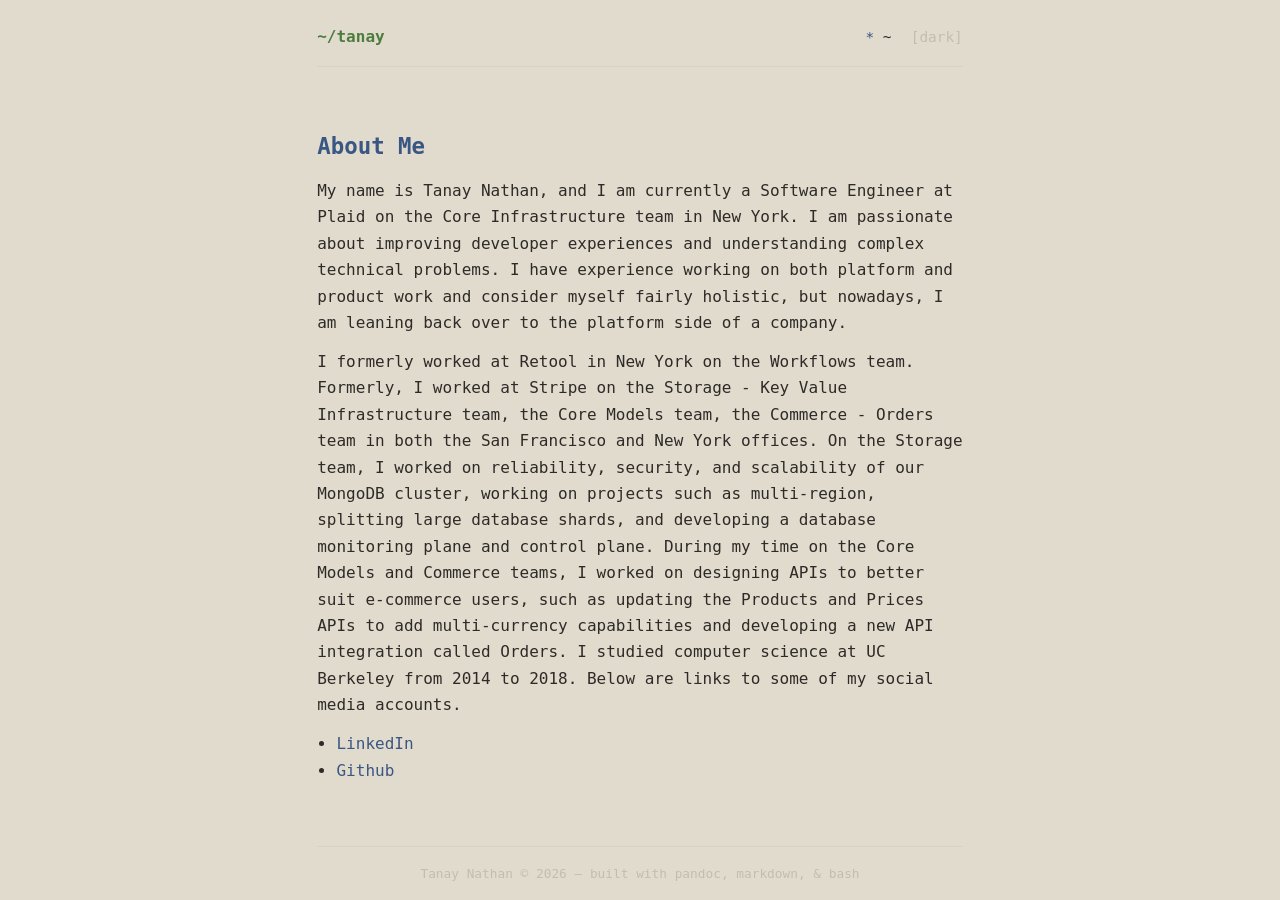
==== commit f28e2529: "add links" ====
--- a/docs/index.html
+++ b/docs/index.html
@@ -53,6 +53,11 @@
     capabilities and developing a new API integration called Orders. I
     studied computer science at UC Berkeley from 2014 to 2018. Below are
     links to some of my social media accounts.</p>
+    <ul>
+    <li><a
+    href="https://www.linkedin.com/in/tanaynathan/">LinkedIn</a></li>
+    <li><a href="https://www.github.com/tanaythan">Github</a></li>
+    </ul>
   </main>
 
   <footer class="site-footer">
